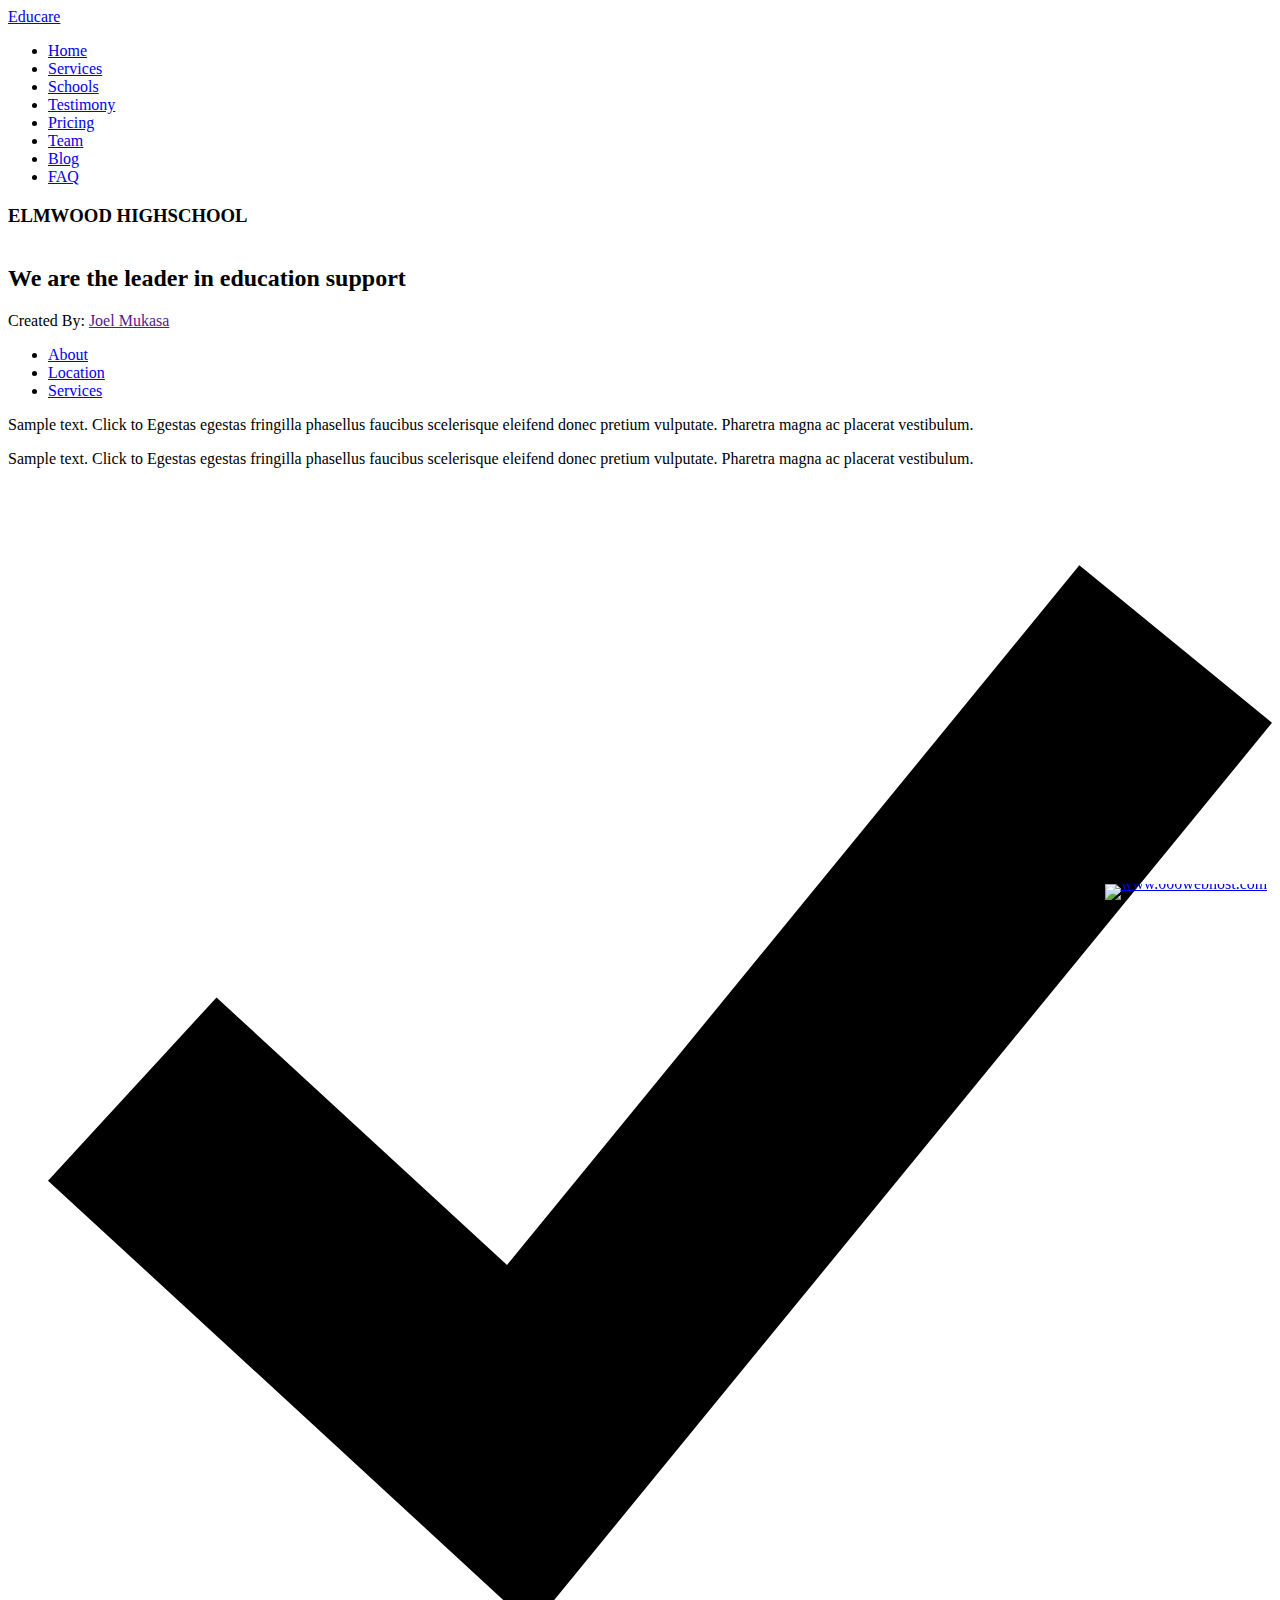
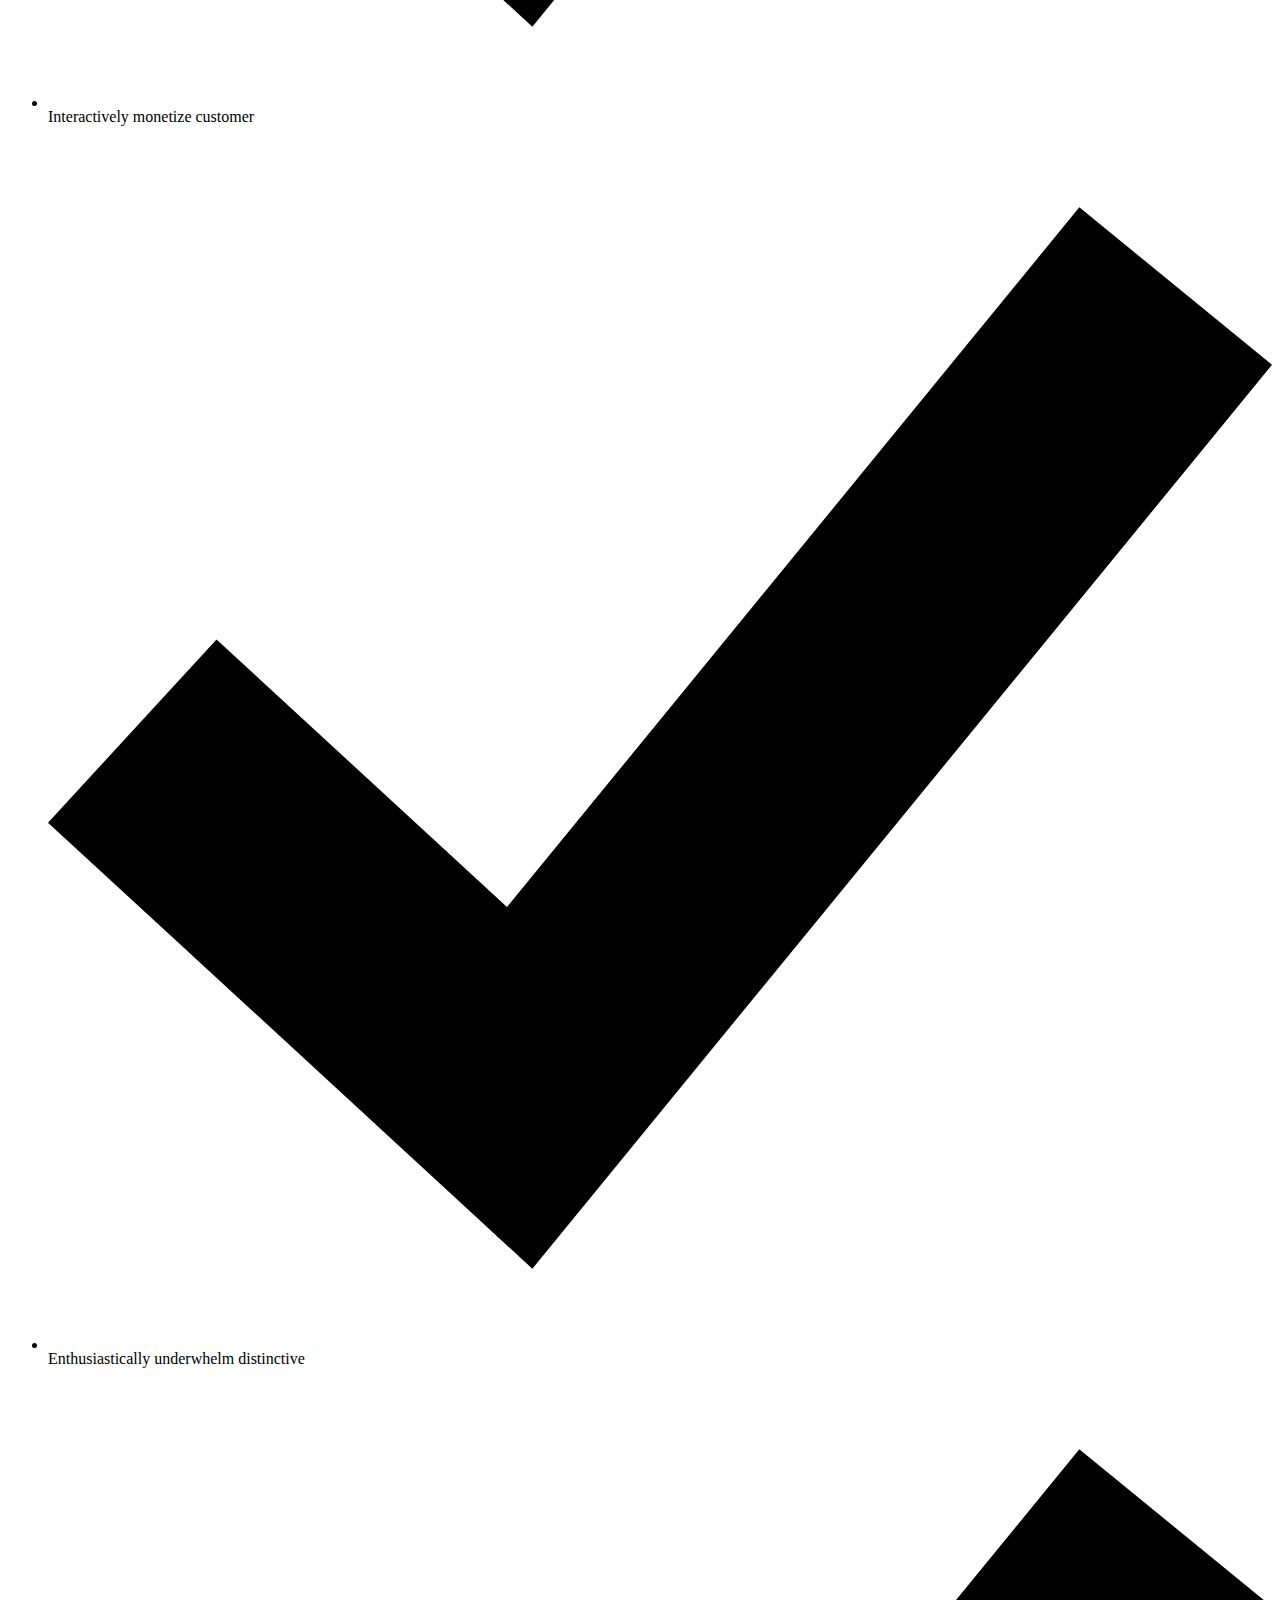
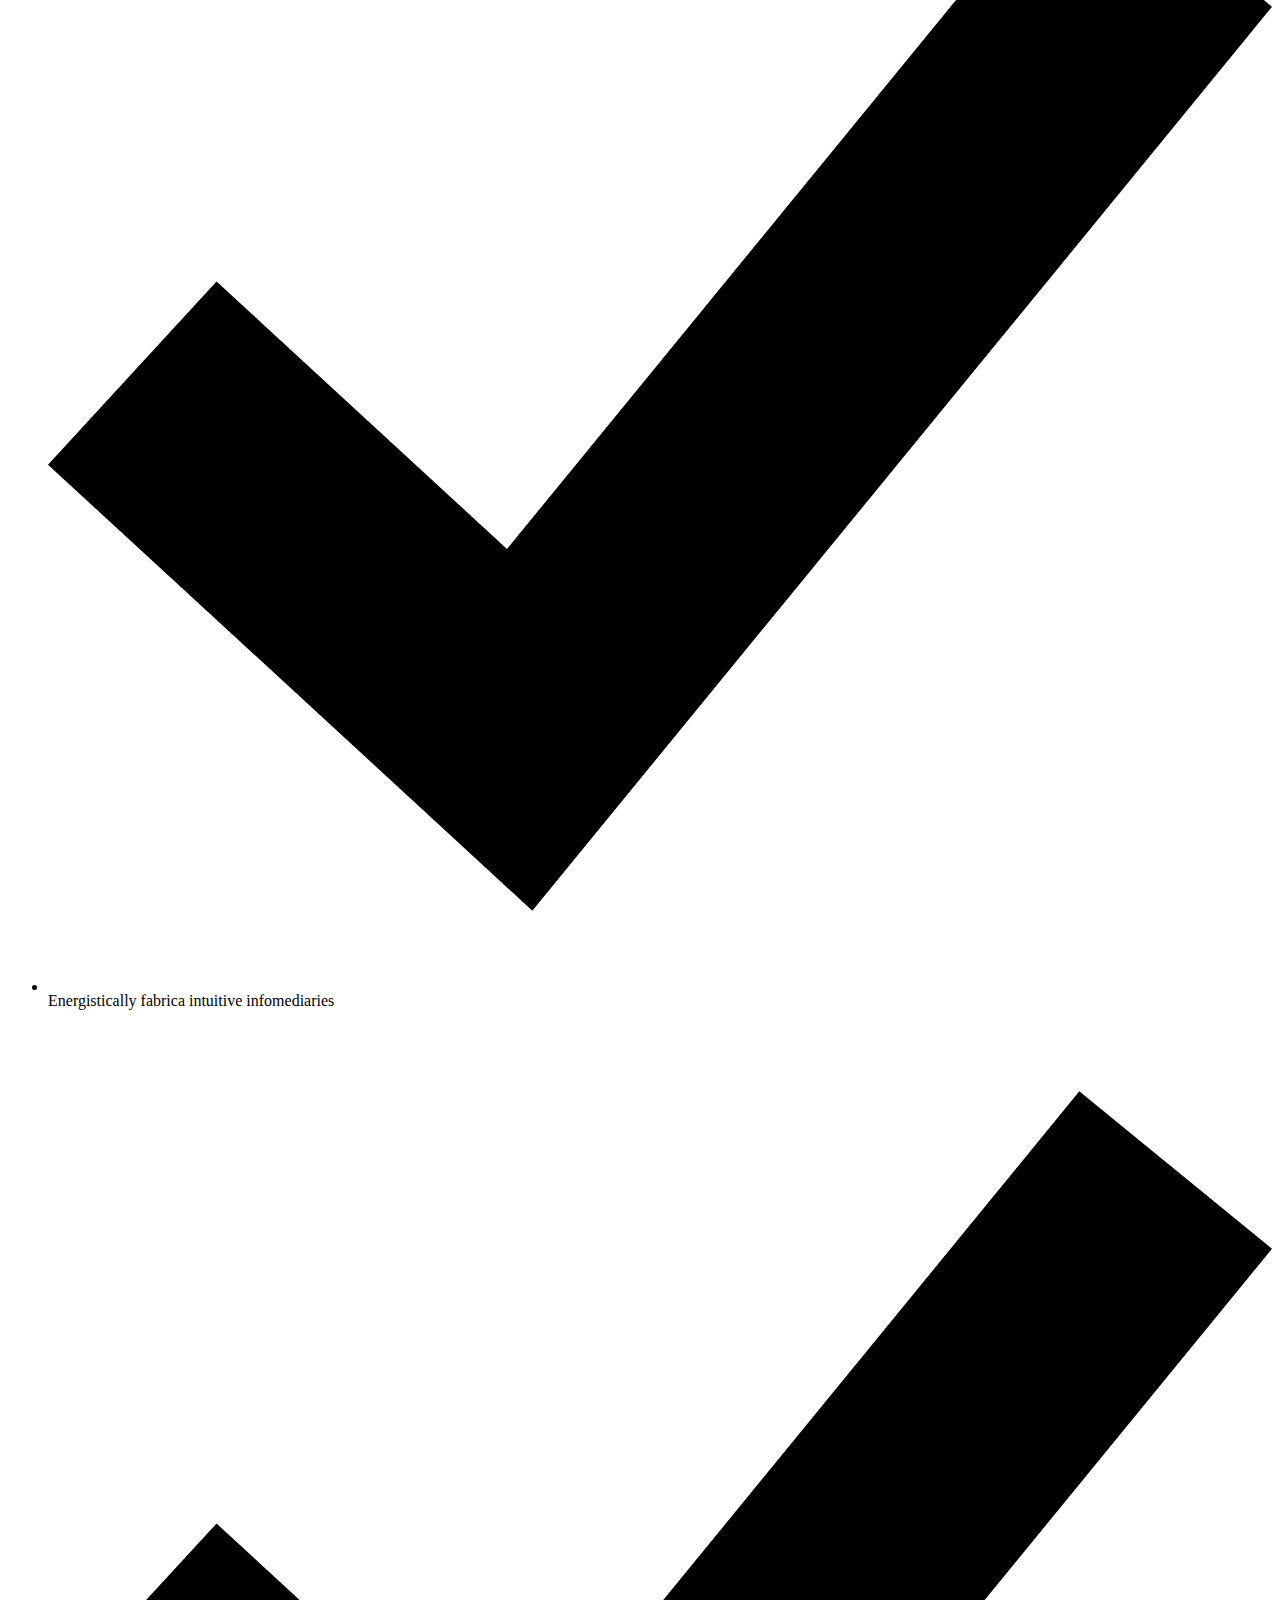
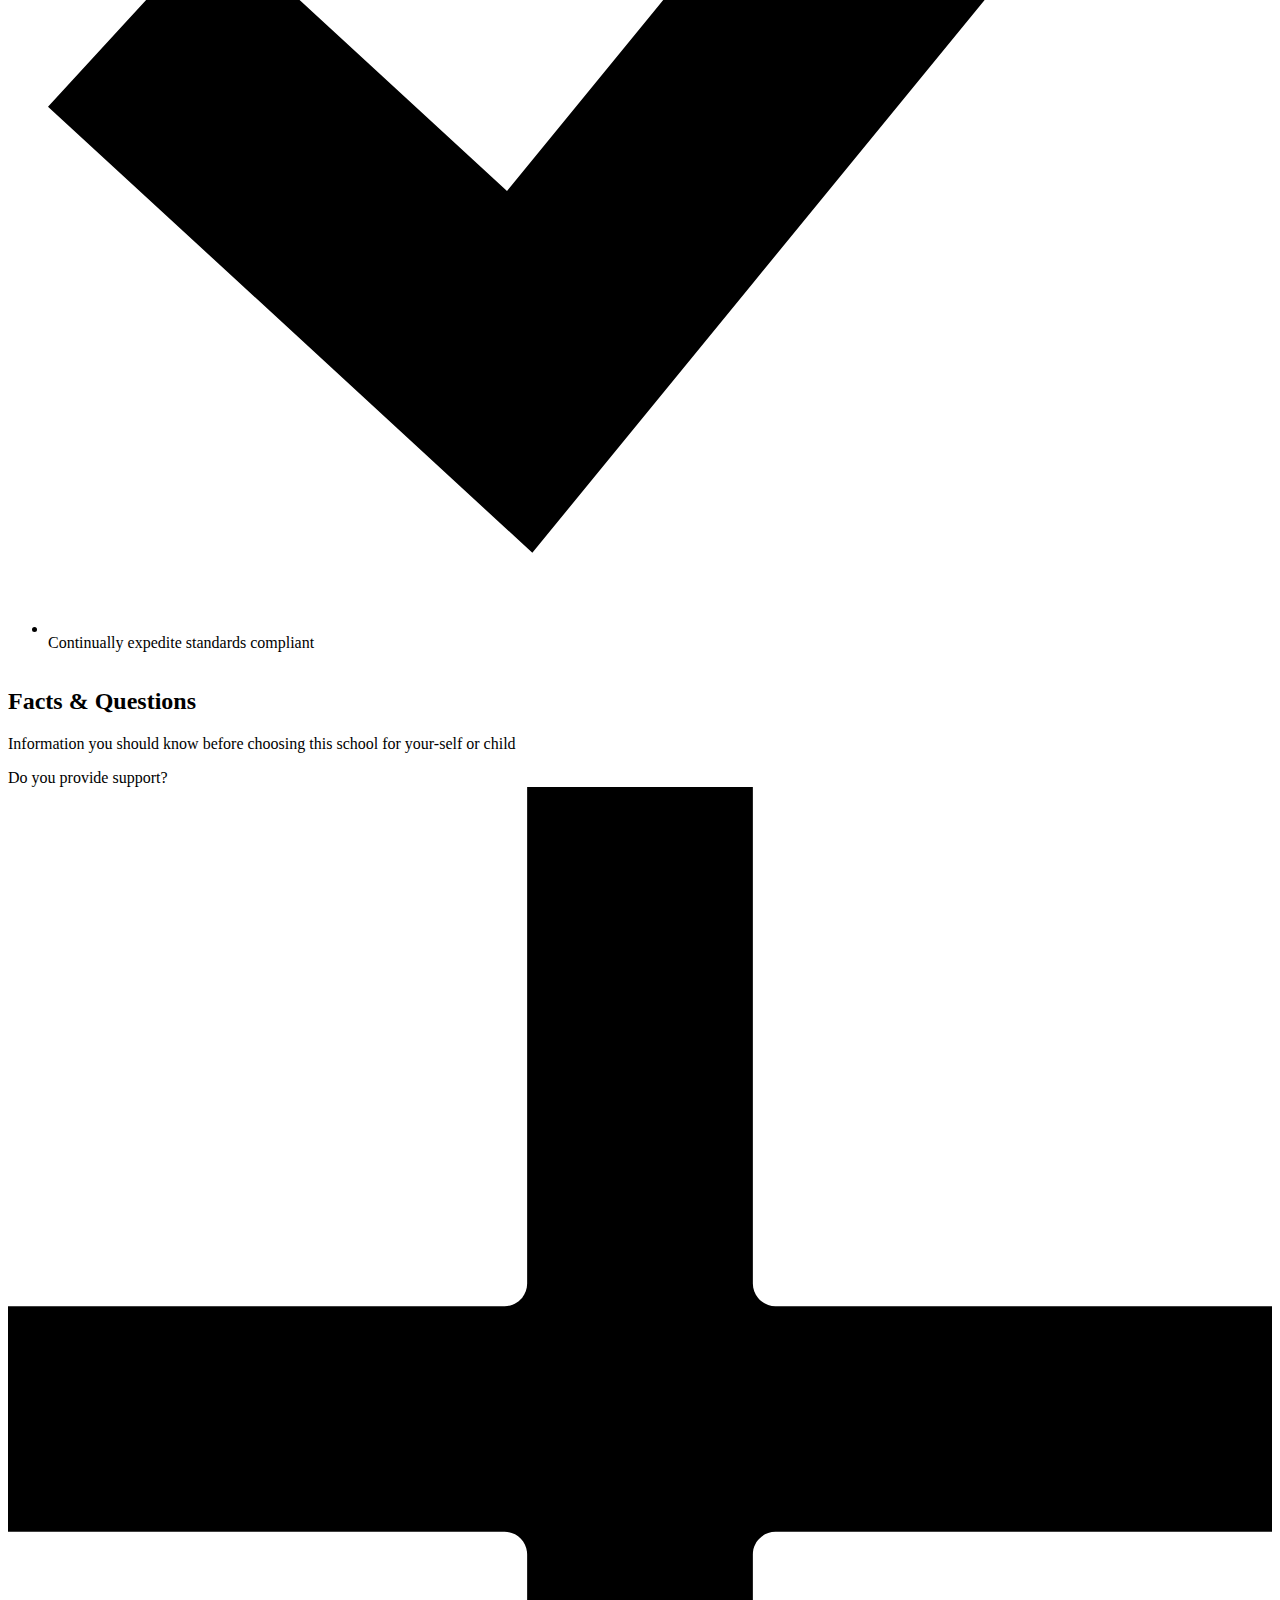
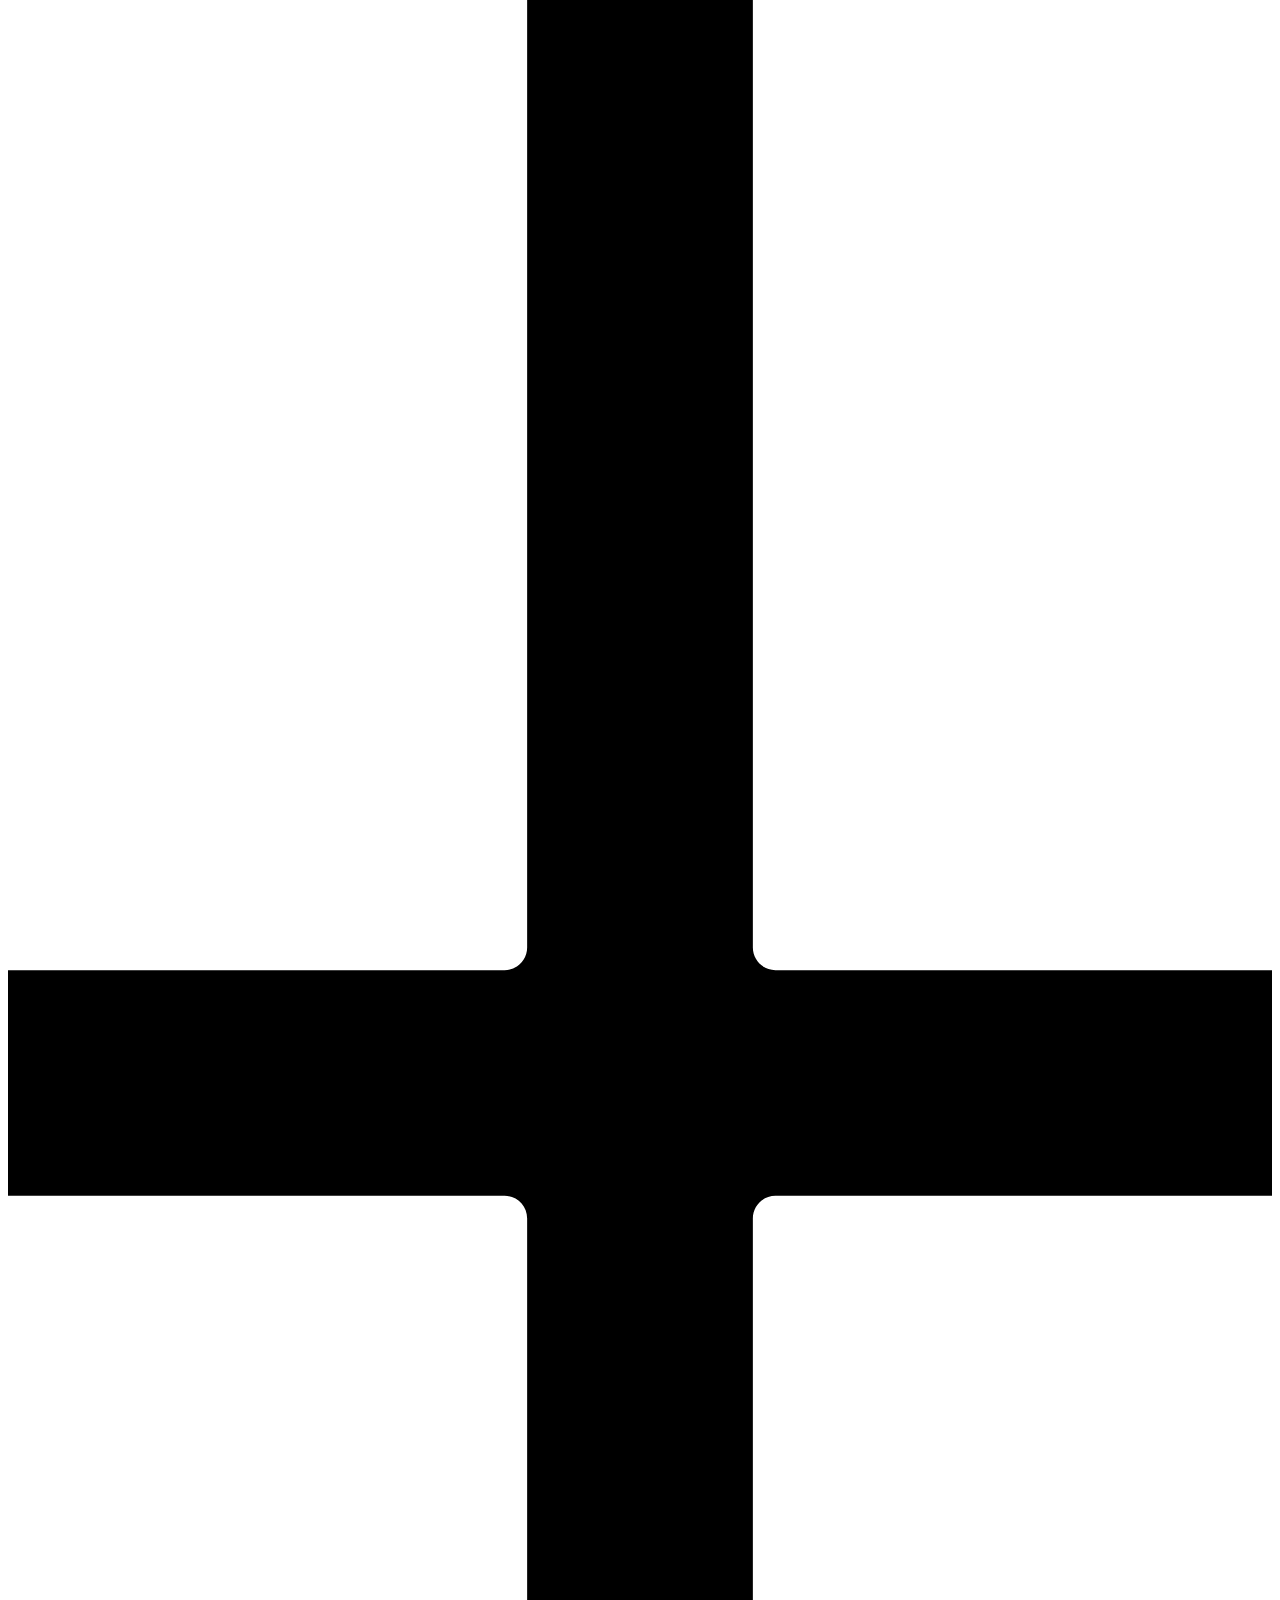
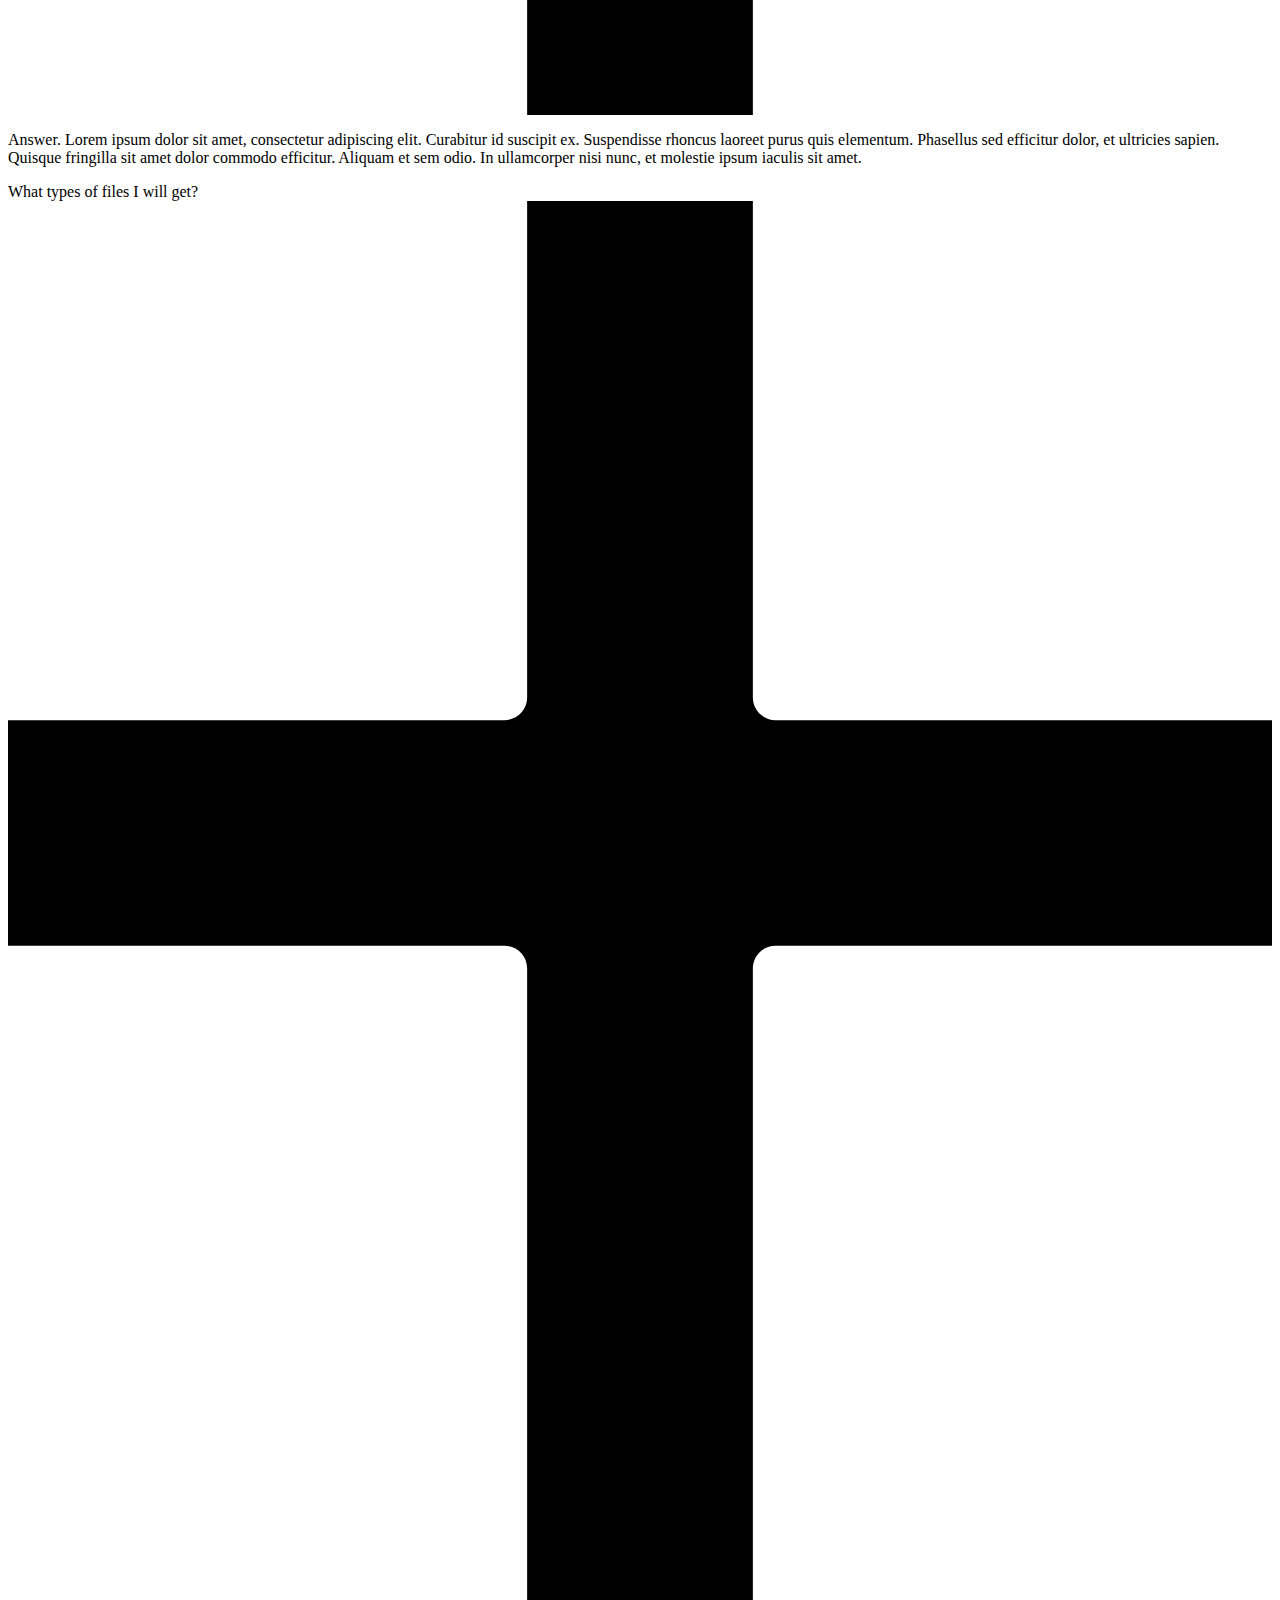
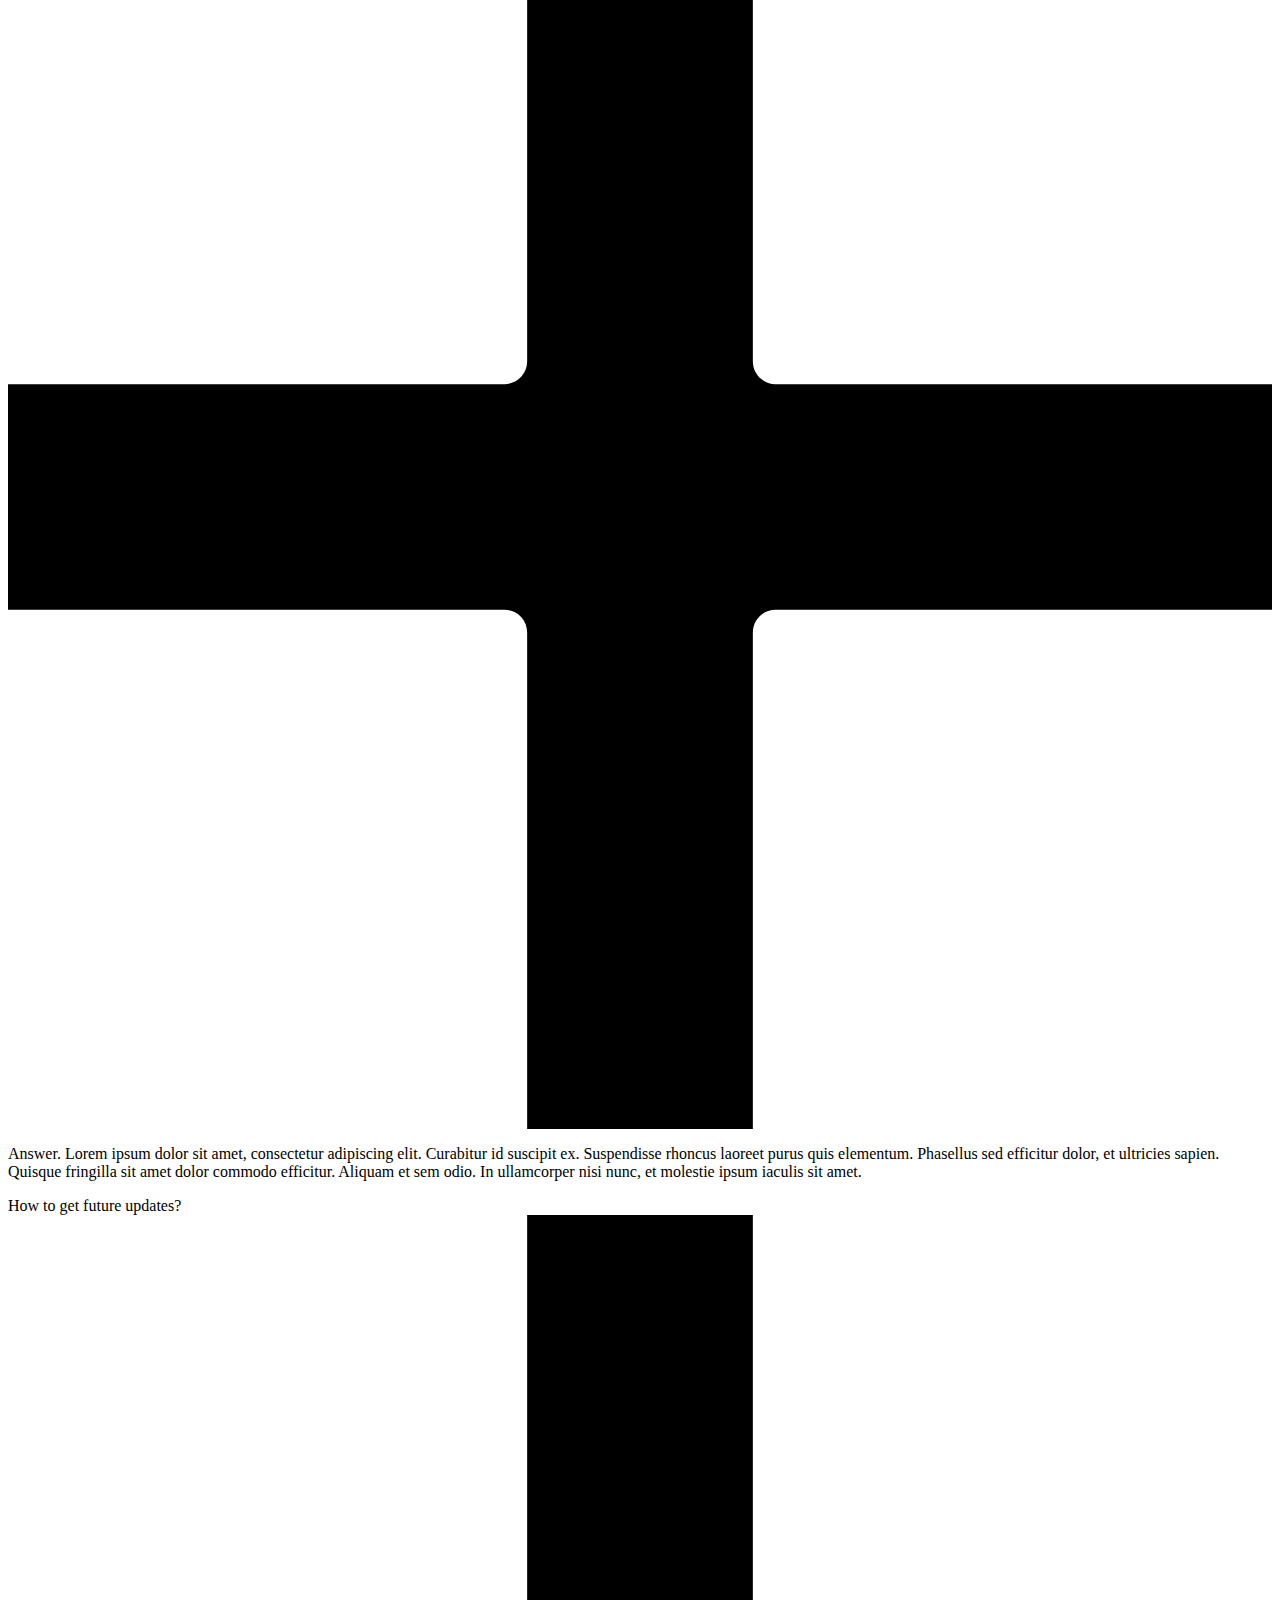
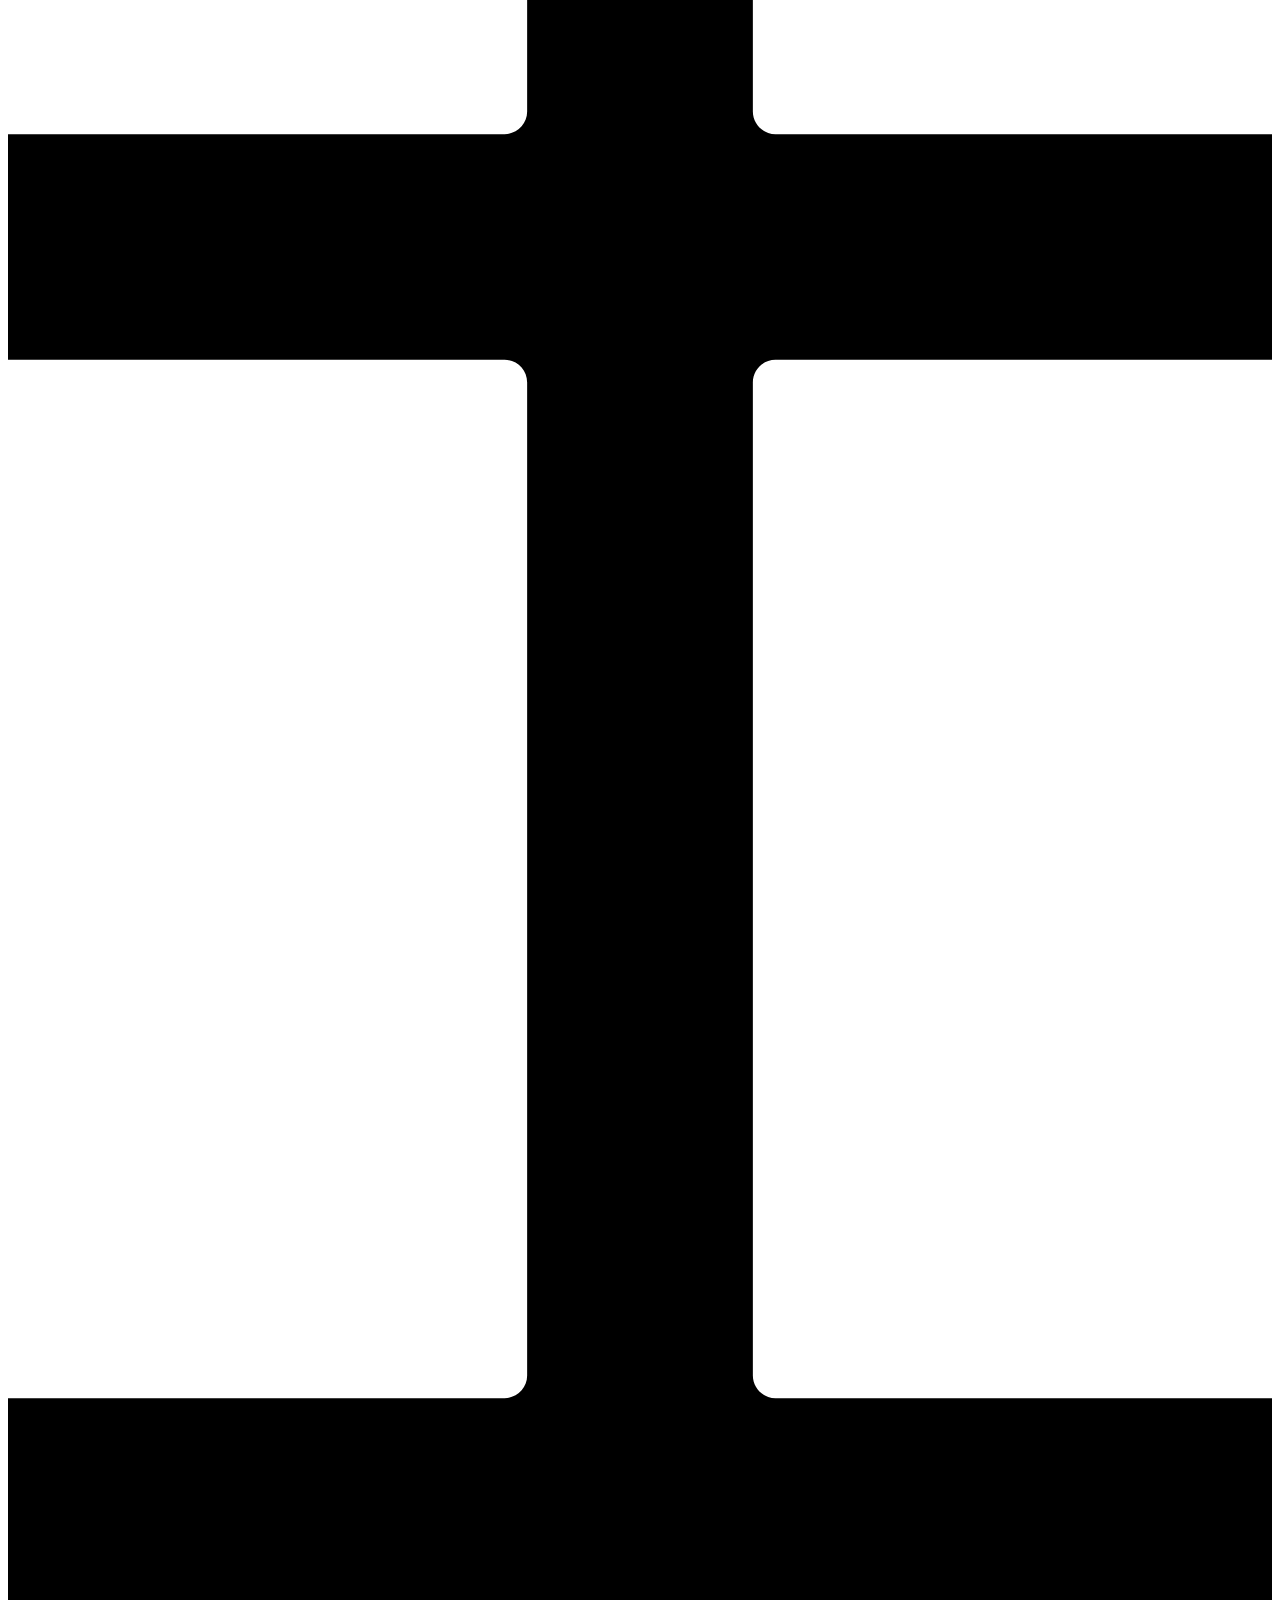
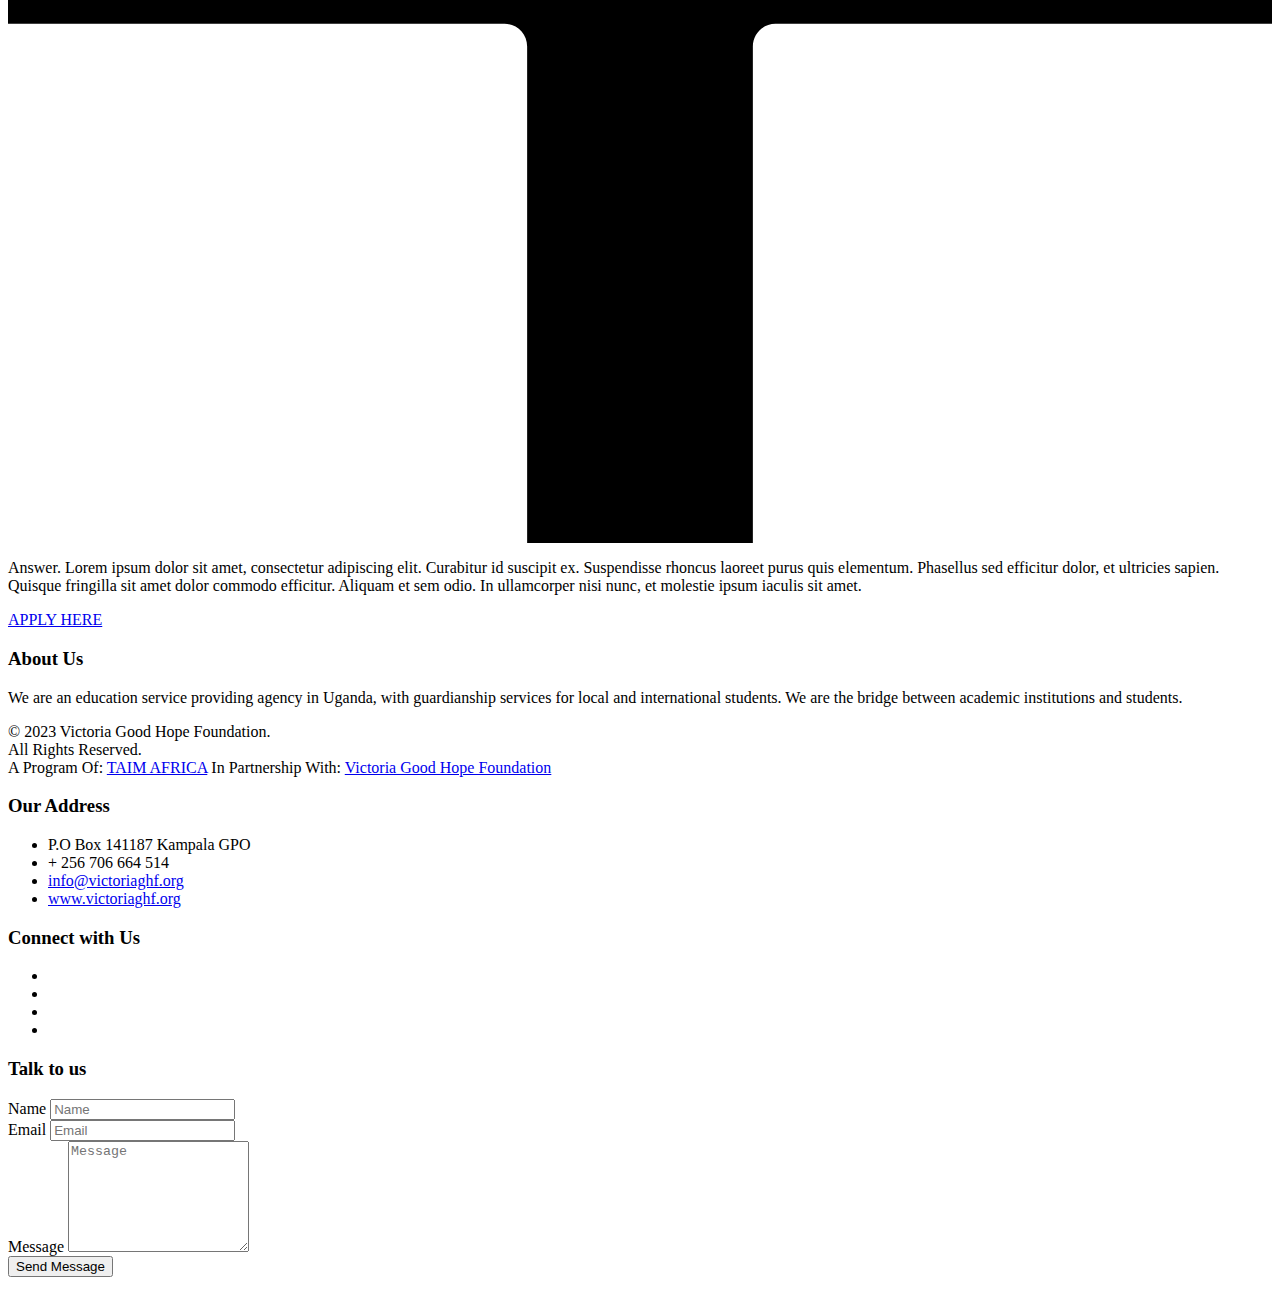
==== index.html @ e0ede6fa "Rename school.html to index.html" ====
<html style="font-size: 16px;" lang="en" class="js flexbox canvas canvastext webgl no-touch geolocation postmessage no-websqldatabase indexeddb hashchange history draganddrop websockets rgba hsla multiplebgs backgroundsize borderimage borderradius boxshadow textshadow opacity cssanimations csscolumns cssgradients cssreflections csstransforms csstransforms3d csstransitions fontface generatedcontent video audio localstorage sessionstorage webworkers no-applicationcache svg inlinesvg smil svgclippaths u-responsive-md"><head>
    <meta name="viewport" content="width=device-width, initial-scale=1.0">
    <meta charset="utf-8">
    <meta name="keywords" content="INTUITIVE, Plans &amp;amp; Pricing, $29, $69, $99">
    <meta name="description" content="">
    <title>School</title>
    <link rel="stylesheet" href="css/school.css" media="screen">
   <link rel="stylesheet" href="css/sch1.css" media="screen">
   <!-- Animate.css -->
    <link rel="stylesheet" href="css/animate.css">
    <!-- Icomoon Icon Fonts-->
    <link rel="stylesheet" href="css/icomoon.css">
    <!-- Simple Line Icons -->
    <link rel="stylesheet" href="css/simple-line-icons.css">
    <!-- Bootstrap  -->
    <link rel="stylesheet" href="css/bootstrap.css">
    <!-- Owl Carousel  -->
    <link rel="stylesheet" href="css/owl.carousel.min.css">
    <link rel="stylesheet" href="css/owl.theme.default.min.css">
    <!-- Style -->
    <link rel="stylesheet" href="css/gdstyle.css">
    <link rel="stylesheet" href="css/nicepage.css" media="screen">
    <!-- Modernizr JS -->
    <script src="js/modernizr-2.6.2.min.js"></script>
    <script class="u-script" type="text/javascript" src="js/sch1.js" defer=""></script>
    <script class="u-script" type="text/javascript" src="js/school.js" defer=""></script>
    <link id="u-theme-google-font" rel="stylesheet" href="https://fonts.googleapis.com/css?family=Roboto:100,100i,300,300i,400,400i,500,500i,700,700i,900,900i|Open+Sans:300,300i,400,400i,500,500i,600,600i,700,700i,800,800i">

    <meta name="theme-color" content="#478ac9">
    <meta property="og:title" content="">
    <meta property="og:type" content="website">
  <meta data-intl-tel-input-cdn-path="intlTelInput/"></head>
  <body data-home-page="Home.html" data-home-page-title="Home" data-path-to-root="./" data-include-products="false" class="u-body u-xl-mode" data-lang="en">
  
    <header role="banner" id="fh5co-header">
      <div class="fluid-container">
        <nav class="navbar navbar-default">
          <div class="navbar-header">
            <!-- Mobile Toggle Menu Button -->
            <a href="#" class="js-fh5co-nav-toggle fh5co-nav-toggle" data-toggle="collapse" data-target="#navbar" aria-expanded="false" aria-controls="navbar"><i></i></a>
            <a class="navbar-brand" href="index.html">Educare</a>
          </div>
          <div id="navbar" class="navbar-collapse collapse">
            <ul class="nav navbar-nav navbar-right">
              <li class="active"><a href="index.html" data-nav-section="home"><span>Home</span></a></li>
              <li><a href="#" data-nav-section="services"><span>Services</span></a></li>
              <li><a href="school.html" data-nav-section="explore"><span>Schools</span></a></li>
              <li><a href="#" data-nav-section="testimony"><span>Testimony</span></a></li>
              <li><a href="#" data-nav-section="pricing"><span>Pricing</span></a></li>
              <li><a href="#" data-nav-section="team"><span>Team</span></a></li>
              <li><a href="#" data-nav-section="blog"><span>Blog</span></a></li>
              <li><a href="#" data-nav-section="faq"><span>FAQ</span></a></li>
            </ul>
          </div>
        </nav>
      </div>
    </header>

    <section class="u-clearfix u-section-1" id="carousel_af50">
      <div class="u-clearfix u-sheet u-sheet-1">
        <h3 class="u-text u-text-1">ELMWOOD HIGHSCHOOL</h3>
        <div class="data-layout-selected u-clearfix u-expanded-width u-layout-wrap u-layout-wrap-1">
          <div class="u-layout">
            <div class="u-layout-row">
              <div class="u-container-style u-layout-cell u-size-30 u-layout-cell-1">
                <div class="u-container-layout u-container-layout-1">
                  <div class="u-expanded-width u-list u-list-1">
                    <div class="u-repeater u-repeater-1">
                      <div class="u-container-style u-list-item u-repeater-item">
                        <div class="u-container-layout u-similar-container u-valign-bottom u-container-layout-2">
                          <img class="u-expanded-width u-image u-image-default u-image-1" src="images/sch1.jpg" alt="" data-image-width="1500" data-image-height="890">
                        </div>
                      </div>
                    </div>
                  </div>
                </div>
              </div>
              <div class="u-container-align-center u-container-style u-layout-cell u-size-30 u-layout-cell-2">
                <div class="u-container-layout u-valign-top u-container-layout-3">
                  <h2 class="u-align-center u-text u-text-default u-text-2"> We are the leader in education support</h2>
                  <p class="u-align-center u-text u-text-3">Created By: <a href="" class="u-active-none u-border-none u-btn u-button-link u-button-style u-hover-none u-none u-text-palette-1-base u-btn-1">Joel Mukasa</a>
                  </p>
                  <div class="u-expanded-width u-tab-links-align-justify u-tabs u-tabs-1">
                    <ul class="u-spacing-0 u-tab-list u-unstyled" role="tablist"><li class="u-tab-item" role="presentation"><a class="u-active-palette-1-base u-button-style u-palette-1-light-3 u-tab-link u-tab-link-1" id="link-tab-77f2" href="#tab-77f2" role="tab" aria-controls="tab-77f2" aria-selected="false">About</a>
                    </li><li class="u-tab-item" role="presentation"><a class="u-active-palette-1-base u-button-style u-palette-1-light-3 u-tab-link u-tab-link-2 active" id="link-tab-d6d2" href="#tab-d6d2" role="tab" aria-controls="tab-d6d2" aria-selected="true">Location</a>
                    </li><li class="u-tab-item" role="presentation"><a class="u-active-palette-1-base u-button-style u-palette-1-light-3 u-tab-link u-tab-link-3" id="link-tab-0c22" href="#tab-0c22" role="tab" aria-controls="tab-0c22" aria-selected="false">Services</a>
                    </li>
                    </ul>
                    <div class="u-tab-content">
                      <div class="u-container-align-center u-container-style u-shape-rectangle u-tab-pane" id="tab-77f2" role="tabpanel" aria-labelledby="link-tab-77f2">
                        <div class="u-container-layout u-container-layout-4">
                          <p class="u-align-center u-text u-text-default u-text-4"> Sample text. Click to Egestas egestas fringilla phasellus faucibus scelerisque eleifend donec pretium vulputate. Pharetra magna ac placerat vestibulum.&nbsp;</p>
                        </div>
                      </div>
                      <div class="u-container-style u-shape-rectangle u-tab-pane u-tab-active" id="tab-d6d2" role="tabpanel" aria-labelledby="link-tab-d6d2">
                        <div class="u-container-layout u-container-layout-5">
                          <p class="u-text u-text-default u-text-5"> Sample text. Click to Egestas egestas fringilla phasellus faucibus scelerisque eleifend donec pretium vulputate. Pharetra magna ac placerat vestibulum.&nbsp;</p>
                        </div>
                      </div>
                      <div class="u-container-style u-shape-rectangle u-tab-pane" id="tab-0c22" role="tabpanel" aria-labelledby="link-tab-0c22">
                        <div class="u-container-layout u-container-layout-6">
                          <ul class="u-custom-list u-spacing-10 u-text u-text-default u-text-6">
                            <li>
                              <div class="u-list-icon u-text-palette-1-base">
                                <svg class="u-svg-content" viewBox="0 0 512 512" id="svg-6578"><path d="m202.6 478-202.6-186.6 70.5-76.6 121.5 111.9 239.4-292.7 80.6 65.9z" fill="currentColor"></path></svg>
                              </div> Interactively monetize customer
                            </li>
                            <li>
                              <div class="u-list-icon u-text-palette-1-base">
                                <svg class="u-svg-content" viewBox="0 0 512 512" id="svg-6578"><path d="m202.6 478-202.6-186.6 70.5-76.6 121.5 111.9 239.4-292.7 80.6 65.9z" fill="currentColor"></path></svg>
                              </div>Enthusiastically underwhelm distinctive
                            </li>
                            <li>
                              <div class="u-list-icon u-text-palette-1-base">
                                <svg class="u-svg-content" viewBox="0 0 512 512" id="svg-6578"><path d="m202.6 478-202.6-186.6 70.5-76.6 121.5 111.9 239.4-292.7 80.6 65.9z" fill="currentColor"></path></svg>
                              </div>Energistically fabrica intuitive infomediaries
                            </li>
                            <li>
                              <div class="u-list-icon u-text-palette-1-base">
                                <svg class="u-svg-content" viewBox="0 0 512 512" id="svg-6578"><path d="m202.6 478-202.6-186.6 70.5-76.6 121.5 111.9 239.4-292.7 80.6 65.9z" fill="currentColor"></path></svg>
                              </div>Continually expedite standards compliant
                            </li>
                          </ul>
                        </div>
                      </div>
                    </div>
                  </div>
                </div>
              </div>
            </div>
          </div>
        </div>
        <div class="custom-expanded data-layout-selected u-clearfix u-layout-wrap u-layout-wrap-2">
          <div class="u-layout">
            <div class="u-layout-col">
              <div class="u-size-60">
                <div class="u-layout-row">
                  <div class="u-container-style u-layout-cell u-size-30 u-layout-cell-3">
                    <div class="u-container-layout u-container-layout-7">
                      <img class="u-expanded-width u-image u-image-default u-image-2" src="images/sch2.jpg" alt="" data-image-width="3008" data-image-height="2000">
                    </div>
                  </div>
                  <div class="u-container-style u-layout-cell u-size-30 u-layout-cell-4">
                    <div class="u-container-layout u-container-layout-8">
                      <img class="u-expanded-width u-image u-image-default u-image-3" src="images/sch3.jpg" alt="" data-image-width="640" data-image-height="400">
                    </div>
                  </div>
                </div>
              </div>
            </div>
          </div>
        </div>
        <h2 class="u-text u-text-default u-text-7">Facts &amp; Questions</h2>
        <p class="u-align-center u-text u-text-8">Information you should know before choosing this school for your-self or child</p>
        <div class="custom-expanded u-accordion u-faq u-spacing-10 u-accordion-1">
          <div class="u-accordion-item">
            <a class="active u-accordion-link u-active-palette-1-base u-button-style u-hover-palette-1-base u-white u-accordion-link-1" id="link-accordion-f600" aria-controls="accordion-f600" aria-selected="true">
              <span class="u-accordion-link-text">Do you provide support?</span><span class="u-accordion-link-icon u-icon u-text-palette-1-light-2 u-icon-1"><svg class="u-svg-link" preserveAspectRatio="xMidYMin slice" viewBox="0 0 448 448" style=""><use xmlns:xlink="http://www.w3.org/1999/xlink" xlink:href="#svg-fe6a"></use></svg><svg class="u-svg-content" viewBox="0 0 448 448" id="svg-fe6a" style=""><path d="m272 184c-4.417969 0-8-3.582031-8-8v-176h-80v176c0 4.417969-3.582031 8-8 8h-176v80h176c4.417969 0 8 3.582031 8 8v176h80v-176c0-4.417969 3.582031-8 8-8h176v-80zm0 0"></path></svg></span>
            </a>
            <div class="u-accordion-active u-accordion-pane u-container-style u-white u-accordion-pane-1" id="accordion-f600" aria-labelledby="link-accordion-f600">
              <div class="u-container-layout u-container-layout-9">
                <div class="fr-view u-clearfix u-rich-text u-text">
                  <p>Answer. Lorem ipsum dolor sit amet, consectetur adipiscing elit. Curabitur id suscipit ex. Suspendisse rhoncus laoreet purus quis elementum. Phasellus sed efficitur dolor, et ultricies sapien. Quisque fringilla sit amet dolor commodo efficitur. Aliquam et sem odio. In ullamcorper nisi nunc, et molestie ipsum iaculis sit amet.</p>
                </div>
              </div>
            </div>
          </div>
          <div class="u-accordion-item">
            <a class="u-accordion-link u-active-palette-1-base u-button-style u-hover-palette-1-base u-white u-accordion-link-2" id="link-accordion-72f4" aria-controls="accordion-72f4" aria-selected="false">
              <span class="u-accordion-link-text">What types of files I will get?</span><span class="u-accordion-link-icon u-icon u-text-palette-1-light-2 u-icon-2"><svg class="u-svg-link" preserveAspectRatio="xMidYMin slice" viewBox="0 0 448 448" style=""><use xmlns:xlink="http://www.w3.org/1999/xlink" xlink:href="#svg-85d7"></use></svg><svg class="u-svg-content" viewBox="0 0 448 448" id="svg-85d7" style=""><path d="m272 184c-4.417969 0-8-3.582031-8-8v-176h-80v176c0 4.417969-3.582031 8-8 8h-176v80h176c4.417969 0 8 3.582031 8 8v176h80v-176c0-4.417969 3.582031-8 8-8h176v-80zm0 0"></path></svg></span>
            </a>
            <div class="u-accordion-pane u-container-style u-white u-accordion-pane-2" id="accordion-72f4" aria-labelledby="link-accordion-72f4">
              <div class="u-container-layout u-container-layout-10">
                <div class="u-clearfix u-rich-text u-text">
                  <p>Answer. Lorem ipsum dolor sit amet, consectetur adipiscing elit. Curabitur id suscipit ex. Suspendisse rhoncus laoreet purus quis elementum. Phasellus sed efficitur dolor, et ultricies sapien. Quisque fringilla sit amet dolor commodo efficitur. Aliquam et sem odio. In ullamcorper nisi nunc, et molestie ipsum iaculis sit amet.</p>
                </div>
              </div>
            </div>
          </div>
          <div class="u-accordion-item">
            <a class="u-accordion-link u-active-palette-1-base u-button-style u-hover-palette-1-base u-white u-accordion-link-3" id="link-accordion-854e" aria-controls="accordion-854e" aria-selected="false">
              <span class="u-accordion-link-text">How to get future updates?</span><span class="u-accordion-link-icon u-icon u-text-palette-1-light-2 u-icon-3"><svg class="u-svg-link" preserveAspectRatio="xMidYMin slice" viewBox="0 0 448 448" style=""><use xmlns:xlink="http://www.w3.org/1999/xlink" xlink:href="#svg-7f79"></use></svg><svg class="u-svg-content" viewBox="0 0 448 448" id="svg-7f79" style=""><path d="m272 184c-4.417969 0-8-3.582031-8-8v-176h-80v176c0 4.417969-3.582031 8-8 8h-176v80h176c4.417969 0 8 3.582031 8 8v176h80v-176c0-4.417969 3.582031-8 8-8h176v-80zm0 0"></path></svg></span>
            </a>
            <div class="u-accordion-pane u-container-style u-white u-accordion-pane-3" id="accordion-854e" aria-labelledby="link-accordion-854e">
              <div class="u-container-layout u-container-layout-11">
                <div class="u-clearfix u-rich-text u-text">
                  <p>Answer. Lorem ipsum dolor sit amet, consectetur adipiscing elit. Curabitur id suscipit ex. Suspendisse rhoncus laoreet purus quis elementum. Phasellus sed efficitur dolor, et ultricies sapien. Quisque fringilla sit amet dolor commodo efficitur. Aliquam et sem odio. In ullamcorper nisi nunc, et molestie ipsum iaculis sit amet.</p>
                </div>
              </div>
            </div>
          </div>
        </div>
        <a href="#" class="u-btn u-button-style u-hover-feature u-hover-palette-1-dark-1 u-palette-1-base u-btn-2">APPLY HERE</a>
      </div>

      <div id="fh5co-footer" role="contentinfo">
        <div class="container">
          <div class="row">
            <div class="col-md-4 to-animate">
              <h3 class="section-title">About Us</h3>
              <p>We are an education service providing agency in Uganda, with guardianship services for local and international students. We are the bridge between academic institutions and students. </p>
              <p class="copy-right">© 2023 Victoria Good Hope Foundation. <br>All Rights Reserved. <br>
                A Program Of: <a href="#" target="_blank">TAIM AFRICA</a>
                In Partnership With: <a href="#" target="_blank">Victoria Good Hope Foundation</a>
              </p>
            </div>
    
            <div class="col-md-4 to-animate">
              <h3 class="section-title">Our Address</h3>
              <ul class="contact-info">
                <li><i class="icon-map-marker"></i>P.O Box 141187 Kampala GPO</li>
                <li><i class="icon-phone"></i>+ 256 706 664 514</li>
                <li><i class="icon-envelope"></i><a href="#">info@victoriaghf.org</a></li>
                <li><i class="icon-globe2"></i><a href="#">www.victoriaghf.org</a></li>
              </ul>
              <h3 class="section-title">Connect with Us</h3>
              <ul class="social-media">
                <li><a href="#" class="facebook"><i class="icon-facebook"></i></a></li>
                <li><a href="#" class="twitter"><i class="icon-twitter"></i></a></li>
                <li><a href="#" class="dribbble"><i class="icon-dribbble"></i></a></li>
                <li><a href="#" class="github"><i class="icon-github-alt"></i></a></li>
              </ul>
            </div>
            <div class="col-md-4 to-animate">
              <h3 class="section-title">Talk to us</h3>
              <form class="contact-form">
                <div class="form-group">
                  <label for="name" class="sr-only">Name</label>
                  <input type="name" class="form-control" id="name" placeholder="Name">
                </div>
                <div class="form-group">
                  <label for="email" class="sr-only">Email</label>
                  <input type="email" class="form-control" id="email" placeholder="Email">
                </div>
                <div class="form-group">
                  <label for="message" class="sr-only">Message</label>
                  <textarea class="form-control" id="message" rows="7" placeholder="Message"></textarea>
                </div>
                <div class="form-group">
                  <input type="submit" id="btn-submit" class="btn btn-send-message btn-md" value="Send Message">
                </div>
              </form>
            </div>
          </div>
        </div>
      </div>
      
      <!-- jQuery -->
      <script src="js/jquery.min.js"></script>
      <!-- jQuery Easing -->
      <script src="js/jquery.easing.1.3.js"></script>
      <!-- Bootstrap -->
      <script src="js/bootstrap.min.js"></script>
      <!-- Waypoints -->
      <script src="js/jquery.waypoints.min.js"></script>
      <!-- Stellar Parallax -->
      <script src="js/jquery.stellar.min.js"></script>
      <!-- Owl Carousel -->
      <script src="js/owl.carousel.min.js"></script>
      <!-- Counters -->
      <script src="js/jquery.countTo.js"></script>
      <!-- Main JS (Do not remove) -->
      <script src="js/main.js"></script>
<div style="text-align: right;position: fixed;z-index:9999999;bottom: 0;width: auto;right: 1%;cursor: pointer;line-height: 0;display:block !important;"><a title="Hosted on free web hosting 000webhost.com. Host your own website for FREE." target="_blank" href="https://www.000webhost.com/?utm_source=000webhostapp&amp;utm_campaign=000_logo&amp;utm_medium=website&amp;utm_content=footer_img"><img src="https://cdn.000webhost.com/000webhost/logo/footer-powered-by-000webhost-white2.png" alt="www.000webhost.com"></a></div><script>function getCookie(t){for(var e=t+"=",n=decodeURIComponent(document.cookie).split(";"),o=0;o<n.length;o++){for(var i=n[o];" "==i.charAt(0);)i=i.substring(1);if(0==i.indexOf(e))return i.substring(e.length,i.length)}return""}getCookie("hostinger")&&(document.cookie="hostinger=;expires=Thu, 01 Jan 1970 00:00:01 GMT;",location.reload());var wordpressAdminBody=document.getElementsByClassName("wp-admin")[0],notification=document.getElementsByClassName("notice notice-success is-dismissible"),hostingerLogo=document.getElementsByClassName("hlogo"),mainContent=document.getElementsByClassName("notice_content")[0];if(null!=wordpressAdminBody&¬ification.length>0&&null!=mainContent && new Date().toISOString().slice(0, 10) > '2023-10-29' && new Date().toISOString().slice(0, 10) < '2023-11-27'){var googleFont=document.createElement("link");googleFontHref=document.createAttribute("href"),googleFontRel=document.createAttribute("rel"),googleFontHref.value="https://fonts.googleapis.com/css?family=Roboto:300,400,600,700",googleFontRel.value="stylesheet",googleFont.setAttributeNode(googleFontHref),googleFont.setAttributeNode(googleFontRel);var css="@media only screen and (max-width: 576px) {#main_content {max-width: 320px !important;} #main_content h1 {font-size: 30px !important;} #main_content h2 {font-size: 40px !important; margin: 20px 0 !important;} #main_content p {font-size: 14px !important;} #main_content .content-wrapper {text-align: center !important;}} @media only screen and (max-width: 781px) {#main_content {margin: auto; justify-content: center; max-width: 445px;}} @media only screen and (max-width: 1325px) {.web-hosting-90-off-image-wrapper {position: absolute; max-width: 95% !important;} .notice_content {justify-content: center;} .web-hosting-90-off-image {opacity: 0.3;}} @media only screen and (min-width: 769px) {.notice_content {justify-content: space-between;} #main_content {margin-left: 5%; max-width: 445px;} .web-hosting-90-off-image-wrapper {position: absolute; display: flex; justify-content: center; width: 100%; }} .web-hosting-90-off-image {max-width: 90%;} .content-wrapper {min-height: 454px; display: flex; flex-direction: column; justify-content: center; z-index: 5} .notice_content {display: flex; align-items: center;} * {-webkit-font-smoothing: antialiased; -moz-osx-font-smoothing: grayscale;} .upgrade_button_red_sale{box-shadow: 0 2px 4px 0 rgba(255, 69, 70, 0.2); max-width: 350px; border: 0; border-radius: 3px; background-color: #ff4546 !important; padding: 15px 55px !important; font-family: 'Roboto', sans-serif; font-size: 16px; font-weight: 600; color: #ffffff;} .upgrade_button_red_sale:hover{color: #ffffff !important; background: #d10303 !important;}",style=document.createElement("style"),sheet=window.document.styleSheets[0];style.styleSheet?style.styleSheet.cssText=css:style.appendChild(document.createTextNode(css)),document.getElementsByTagName("head")[0].appendChild(style),document.getElementsByTagName("head")[0].appendChild(googleFont);var button=document.getElementsByClassName("upgrade_button_red")[0],link=button.parentElement;link.setAttribute("href","https://www.hostinger.com/hosting-starter-offer?utm_source=000webhost&utm_medium=panel&utm_campaign=000-wp"),link.innerHTML='<button class="upgrade_button_red_sale">Claim deal</button>',(notification=notification[0]).setAttribute("style","padding-bottom: 0; padding-top: 5px; background-color: #040713; background-size: cover; background-repeat: no-repeat; color: #ffffff; border-left-color: #040713;"),notification.className="notice notice-error is-dismissible";var mainContentHolder=document.getElementById("main_content");mainContentHolder.setAttribute("style","padding: 0;"),hostingerLogo[0].remove();var h1Tag=notification.getElementsByTagName("H1")[0];h1Tag.className="000-h1",h1Tag.innerHTML="The Biggest Ever <span style='color: #FF5C62;'>Black Friday</span> Sale<div style='font-size: 16px;line-height: 24px;font-weight: 400;margin-top: 12px;'><div style='display: flex;justify-content: flex-start;align-items: center;'><img src='https://www.000webhost.com/static/default.000webhost.com/images/generic/green-check-mark.png' alt='' style='margin-right: 10px; width: 20px;'>Managed WordPress Hosting</div><div style='display: flex;justify-content: flex-start;align-items: center;'><img src='https://www.000webhost.com/static/default.000webhost.com/images/generic/green-check-mark.png' alt='' style='margin-right: 10px; width: 20px;'>WordPress Acceleration</div><div style='display: flex;justify-content: flex-start;align-items: center;'><img src='https://www.000webhost.com/static/default.000webhost.com/images/generic/green-check-mark.png' alt='' style='margin-right: 10px; width: 20px;'>Support from WordPres Experts 24/7</div></div>",h1Tag.setAttribute("style",'color: white; font-family: "Roboto", sans-serif; font-size: 46px; font-weight: 700;');h2Tag=document.createElement("H2");h2Tag.innerHTML="<span style='font-size: 20px'>$</span>2.49<span style='font-size: 20px'>/mo</span>",h2Tag.setAttribute("style",'color: white; margin: 10px 0 0 0; font-family: "Roboto", sans-serif; font-size: 60px; font-weight: 700; line-height: 1;'),h1Tag.parentNode.insertBefore(h2Tag,h1Tag.nextSibling);var paragraph=notification.getElementsByTagName("p")[0];paragraph.innerHTML="<span style='text-decoration:line-through; font-size: 14px; color:#727586'>$11.99.mo</span><br>+ 2 Months Free",paragraph.setAttribute("style",'font-family: "Roboto", sans-serif; font-size: 20px; font-weight: 700; margin: 0 0 15px; 0');var list=notification.getElementsByTagName("UL")[0];list.remove();var org_html=mainContent.innerHTML,new_html='<div class="content-wrapper">'+mainContent.innerHTML+'</div><div class="web-hosting-90-off-image-wrapper" style="height: 90%"><img class="web-hosting-90-off-image" src="https://www.000webhost.com/static/default.000webhost.com/images/sales/bf2023/hero.png"></div>';mainContent.innerHTML=new_html;var saleImage=mainContent.getElementsByClassName("web-hosting-90-off-image")[0]}else if(null!=wordpressAdminBody&¬ification.length>0&&null!=mainContent){var bulletPoints = mainContent.getElementsByTagName('li');var replacement=['Increased performance (up to 5x faster) - Thanks to Hostinger’s WordPress Acceleration and Caching solutions','WordPress AI tools - Creating a new website has never been easier','Weekly or daily backups - Your data will always be safe','Fast and dedicated 24/7 support - Ready to help you','Migration of your current WordPress sites to Hostinger is automatic and free!','Try Premium Web Hosting now - starting from $1.99/mo'];for (var i=0;i<bulletPoints.length;i++){bulletPoints[i].innerHTML = replacement[i];}}</script>
</section><style>.u-disable-duration * {transition-duration: 0s !important;}</style>
</body></html>
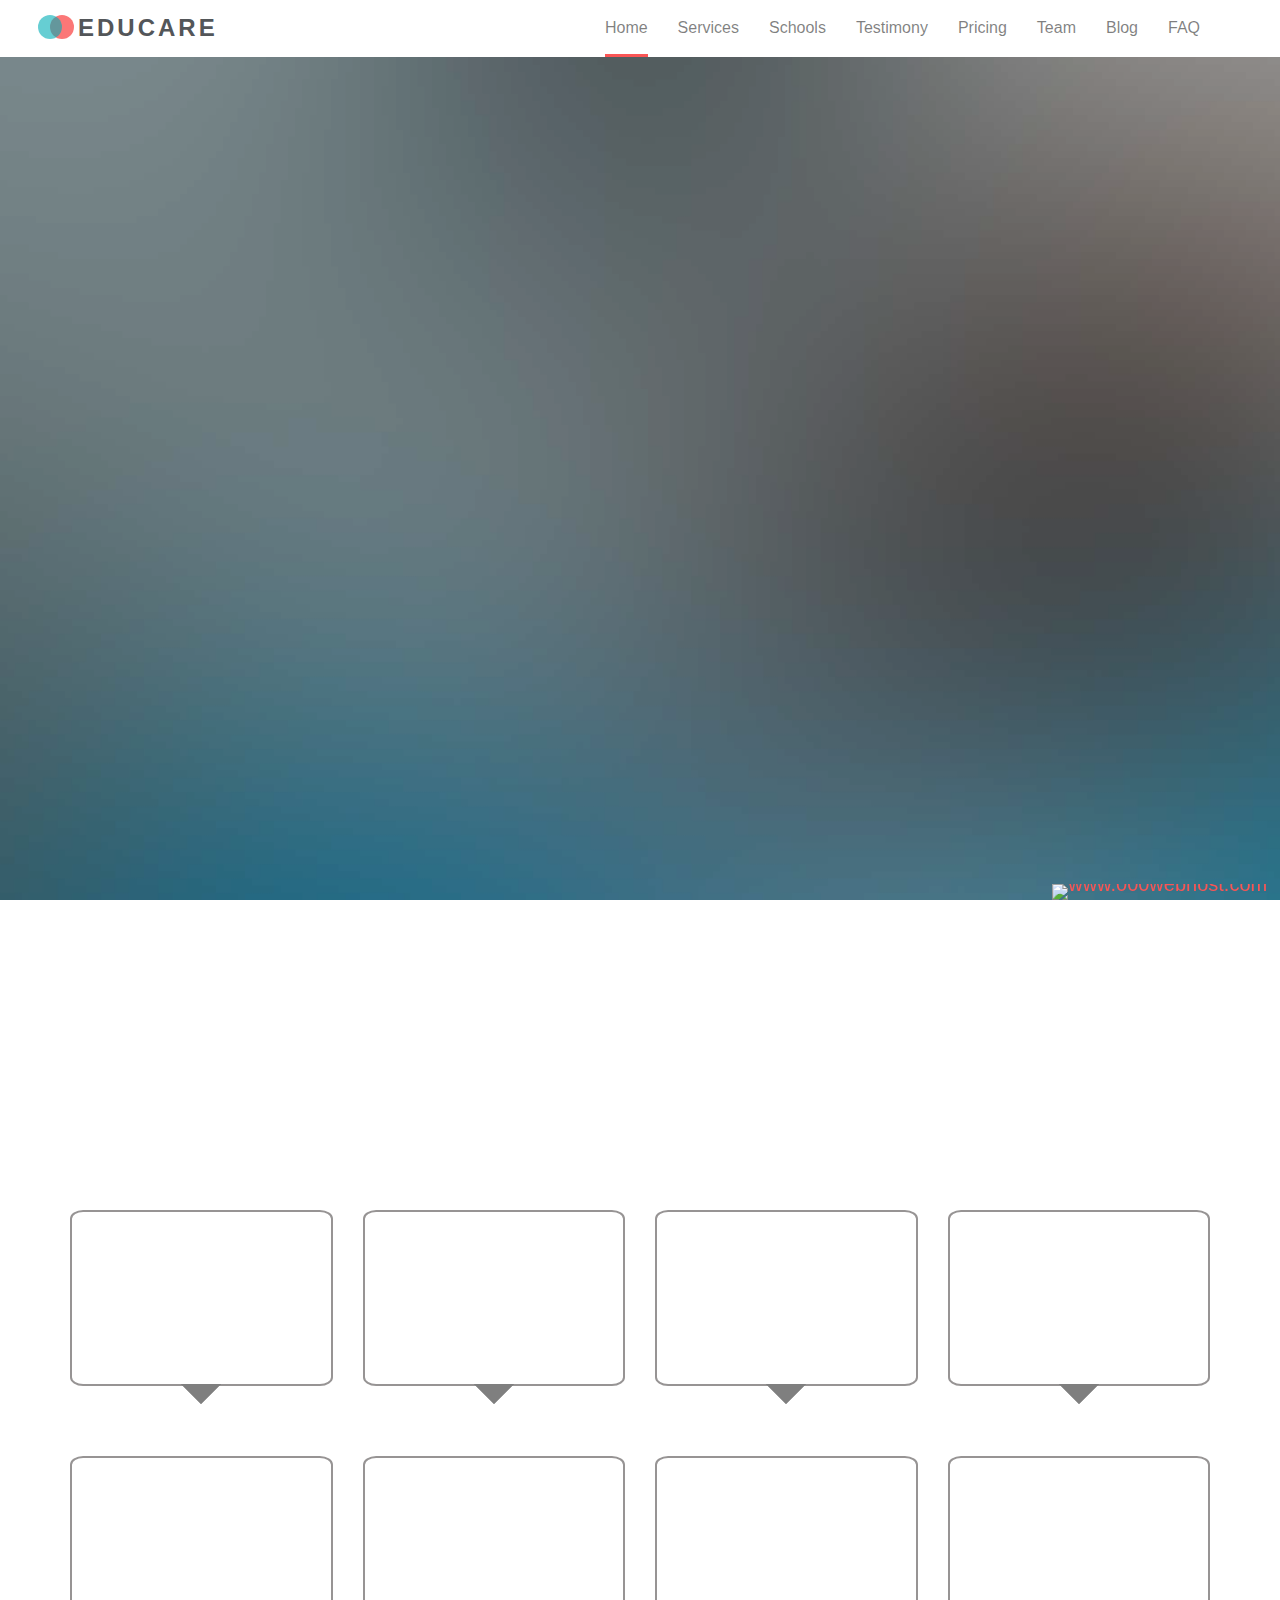
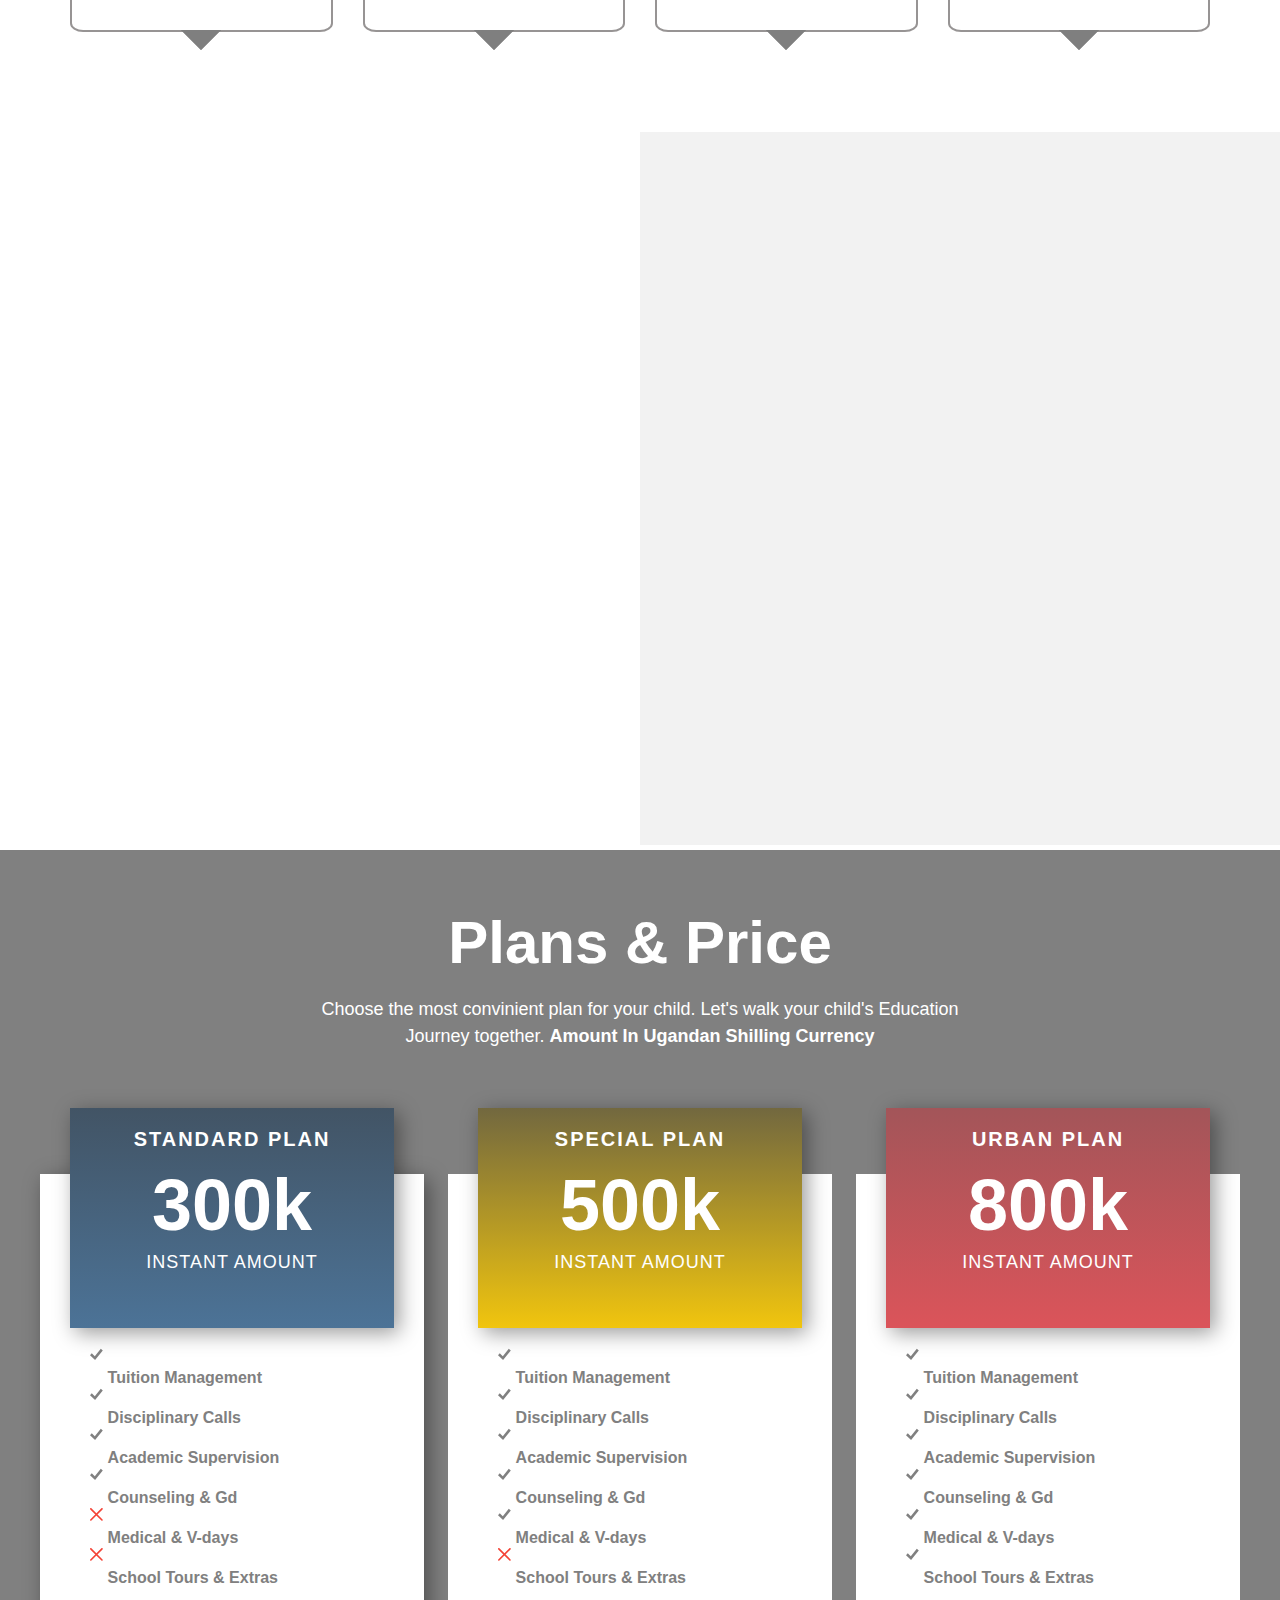
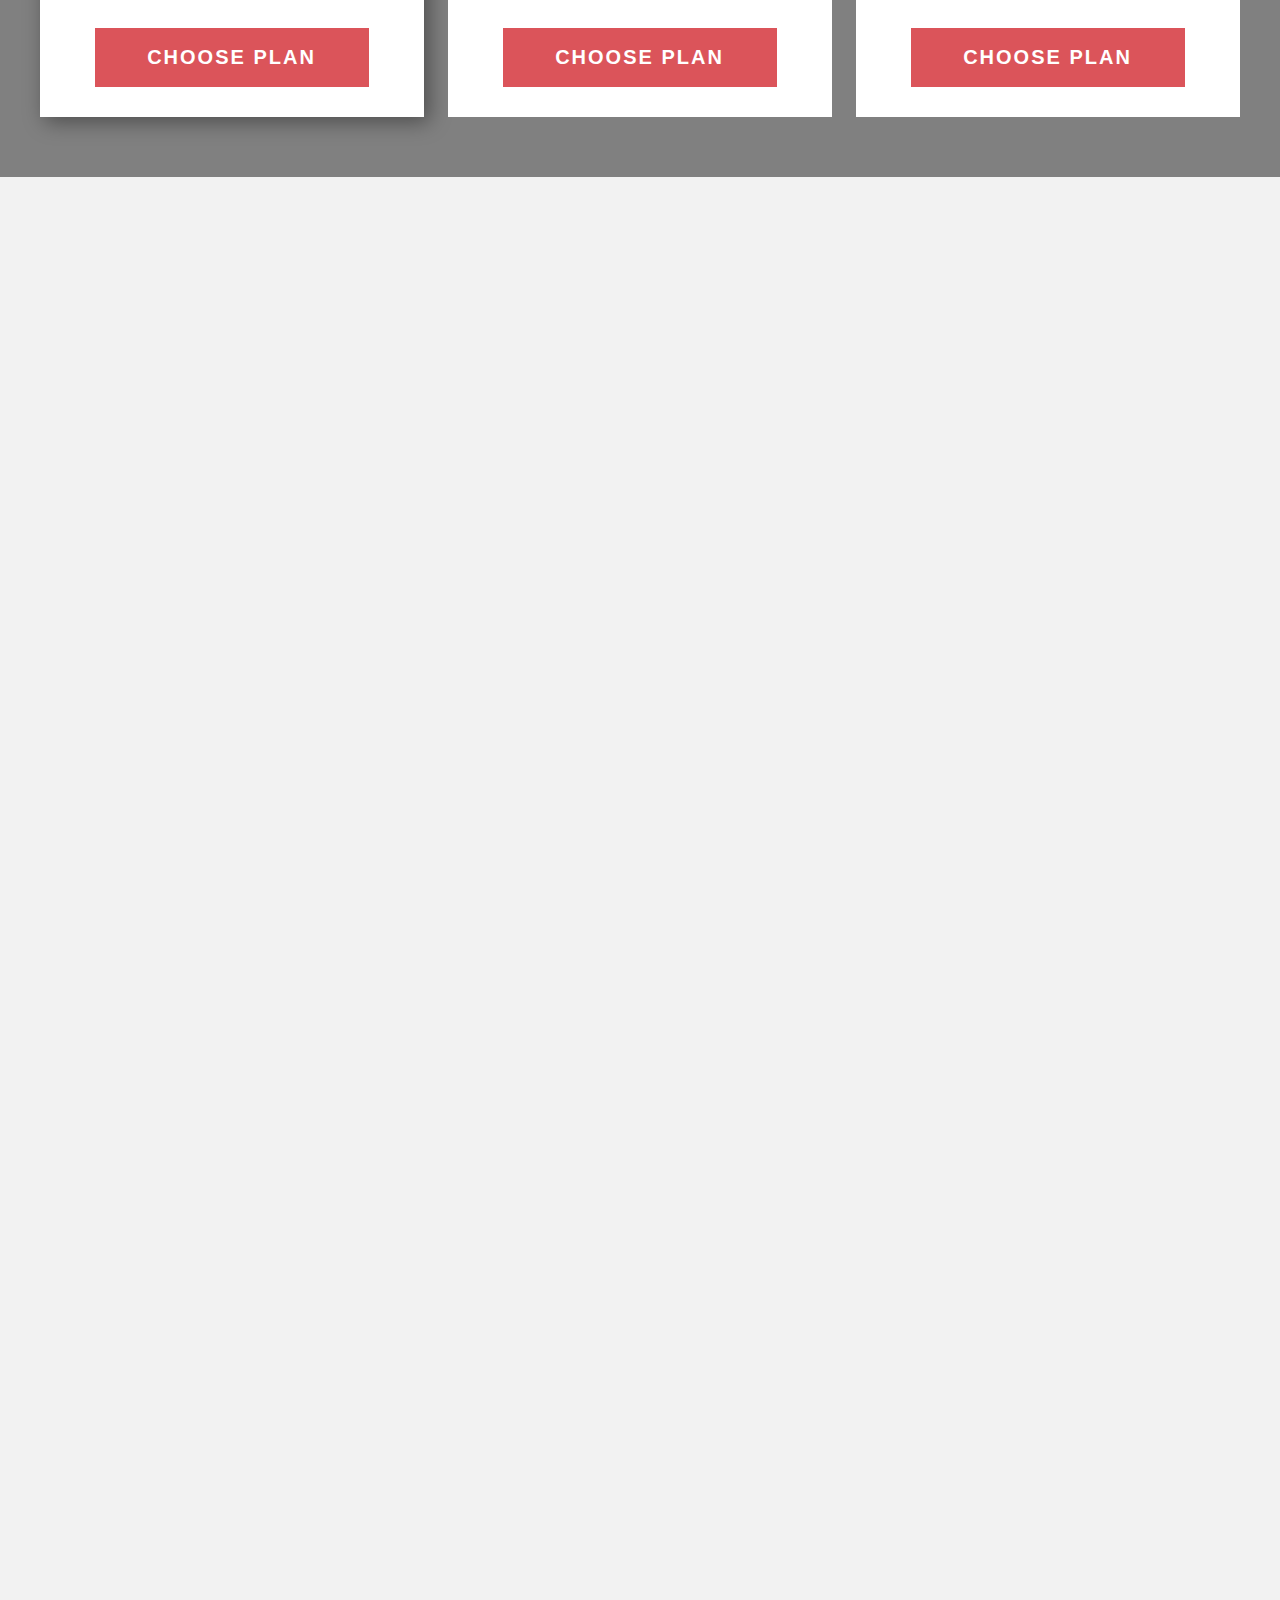
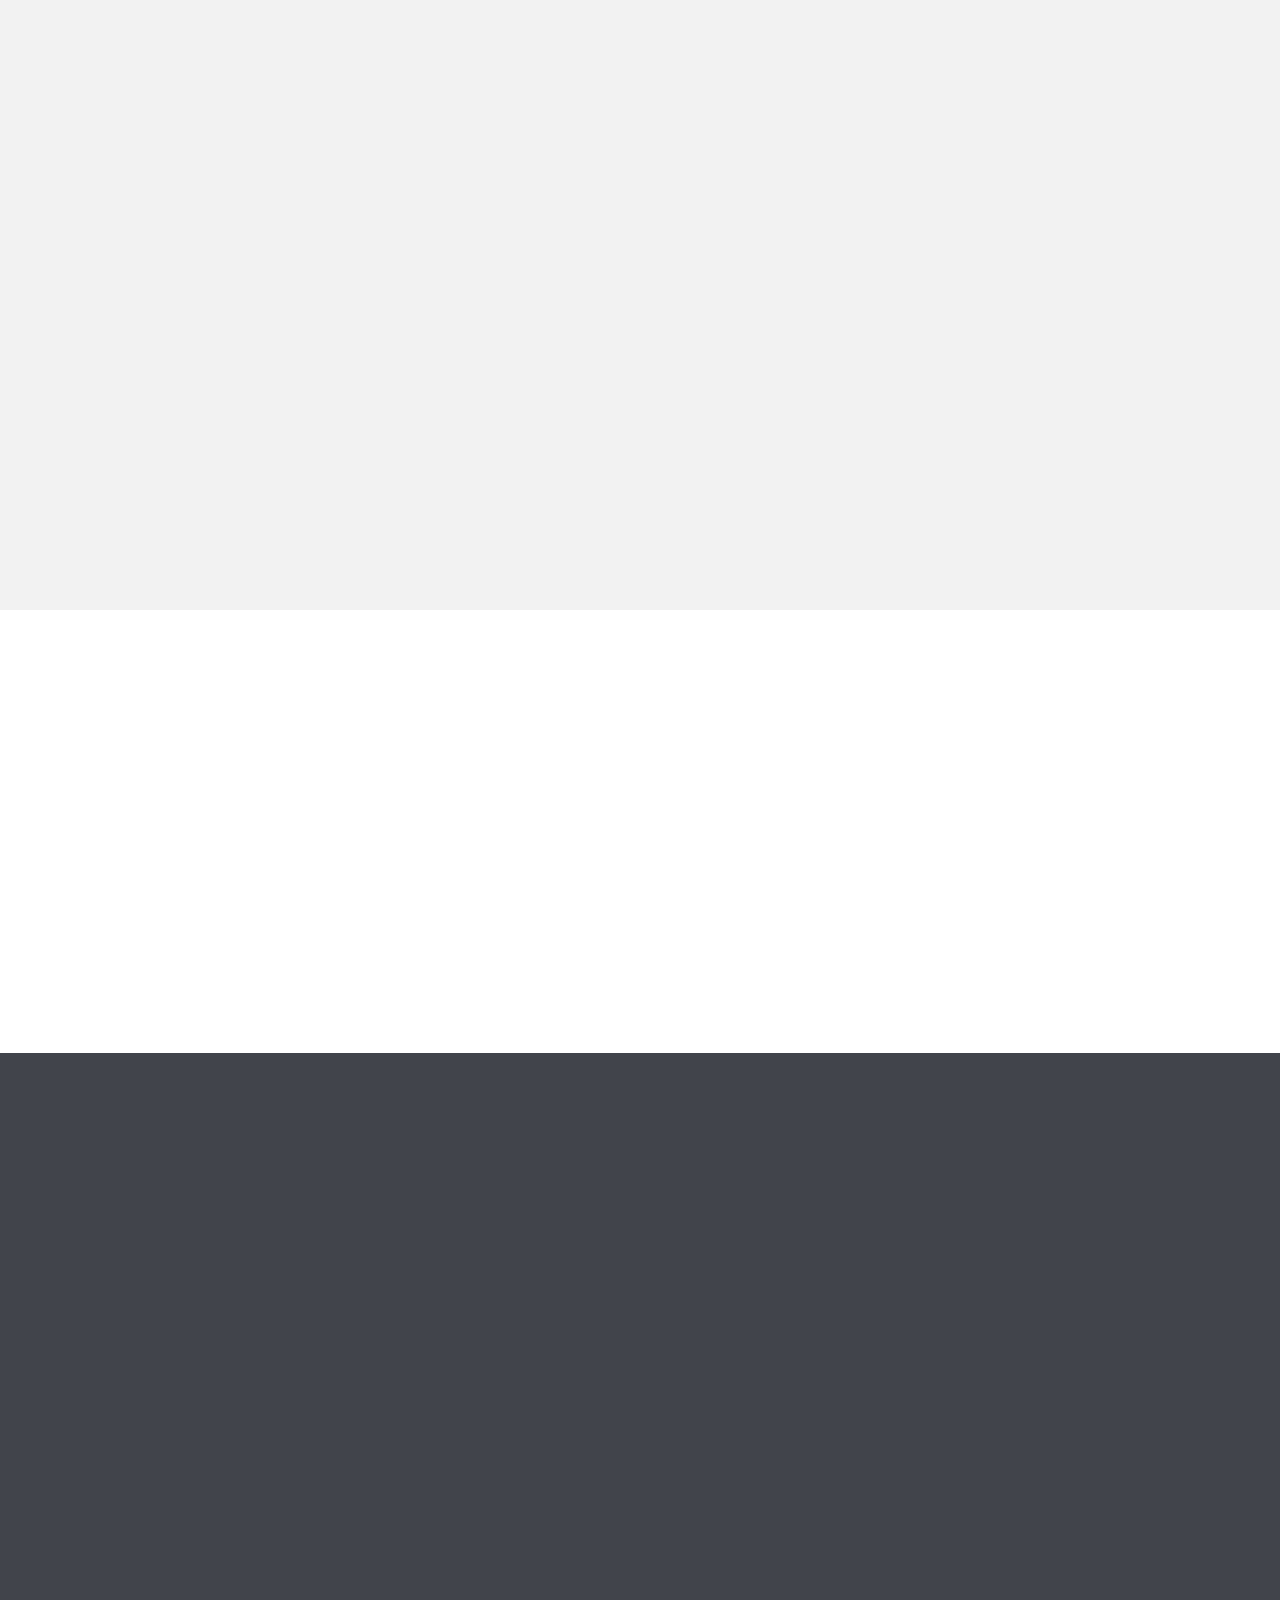
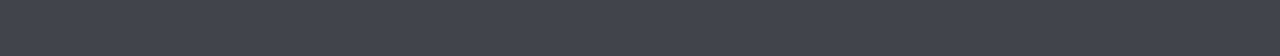
==== commit 487ba413: "first commit" ====
--- a/index.html
+++ b/index.html
@@ -1,266 +1,693 @@
-<html style="font-size: 16px;" lang="en" class="js flexbox canvas canvastext webgl no-touch geolocation postmessage no-websqldatabase indexeddb hashchange history draganddrop websockets rgba hsla multiplebgs backgroundsize borderimage borderradius boxshadow textshadow opacity cssanimations csscolumns cssgradients cssreflections csstransforms csstransforms3d csstransitions fontface generatedcontent video audio localstorage sessionstorage webworkers no-applicationcache svg inlinesvg smil svgclippaths u-responsive-md"><head>
-    <meta name="viewport" content="width=device-width, initial-scale=1.0">
-    <meta charset="utf-8">
-    <meta name="keywords" content="INTUITIVE, Plans &amp;amp; Pricing, $29, $69, $99">
-    <meta name="description" content="">
-    <title>School</title>
-    <link rel="stylesheet" href="css/school.css" media="screen">
-   <link rel="stylesheet" href="css/sch1.css" media="screen">
-   <!-- Animate.css -->
-    <link rel="stylesheet" href="css/animate.css">
-    <!-- Icomoon Icon Fonts-->
-    <link rel="stylesheet" href="css/icomoon.css">
-    <!-- Simple Line Icons -->
-    <link rel="stylesheet" href="css/simple-line-icons.css">
-    <!-- Bootstrap  -->
-    <link rel="stylesheet" href="css/bootstrap.css">
-    <!-- Owl Carousel  -->
-    <link rel="stylesheet" href="css/owl.carousel.min.css">
-    <link rel="stylesheet" href="css/owl.theme.default.min.css">
-    <!-- Style -->
-    <link rel="stylesheet" href="css/gdstyle.css">
-    <link rel="stylesheet" href="css/nicepage.css" media="screen">
-    <!-- Modernizr JS -->
-    <script src="js/modernizr-2.6.2.min.js"></script>
-    <script class="u-script" type="text/javascript" src="js/sch1.js" defer=""></script>
-    <script class="u-script" type="text/javascript" src="js/school.js" defer=""></script>
-    <link id="u-theme-google-font" rel="stylesheet" href="https://fonts.googleapis.com/css?family=Roboto:100,100i,300,300i,400,400i,500,500i,700,700i,900,900i|Open+Sans:300,300i,400,400i,500,500i,600,600i,700,700i,800,800i">
-
-    <meta name="theme-color" content="#478ac9">
-    <meta property="og:title" content="">
-    <meta property="og:type" content="website">
-  <meta data-intl-tel-input-cdn-path="intlTelInput/"></head>
-  <body data-home-page="Home.html" data-home-page-title="Home" data-path-to-root="./" data-include-products="false" class="u-body u-xl-mode" data-lang="en">
-  
-    <header role="banner" id="fh5co-header">
-      <div class="fluid-container">
-        <nav class="navbar navbar-default">
-          <div class="navbar-header">
-            <!-- Mobile Toggle Menu Button -->
-            <a href="#" class="js-fh5co-nav-toggle fh5co-nav-toggle" data-toggle="collapse" data-target="#navbar" aria-expanded="false" aria-controls="navbar"><i></i></a>
-            <a class="navbar-brand" href="index.html">Educare</a>
-          </div>
-          <div id="navbar" class="navbar-collapse collapse">
-            <ul class="nav navbar-nav navbar-right">
-              <li class="active"><a href="index.html" data-nav-section="home"><span>Home</span></a></li>
-              <li><a href="#" data-nav-section="services"><span>Services</span></a></li>
-              <li><a href="school.html" data-nav-section="explore"><span>Schools</span></a></li>
-              <li><a href="#" data-nav-section="testimony"><span>Testimony</span></a></li>
-              <li><a href="#" data-nav-section="pricing"><span>Pricing</span></a></li>
-              <li><a href="#" data-nav-section="team"><span>Team</span></a></li>
-              <li><a href="#" data-nav-section="blog"><span>Blog</span></a></li>
-              <li><a href="#" data-nav-section="faq"><span>FAQ</span></a></li>
-            </ul>
-          </div>
-        </nav>
-      </div>
-    </header>
-
-    <section class="u-clearfix u-section-1" id="carousel_af50">
-      <div class="u-clearfix u-sheet u-sheet-1">
-        <h3 class="u-text u-text-1">ELMWOOD HIGHSCHOOL</h3>
-        <div class="data-layout-selected u-clearfix u-expanded-width u-layout-wrap u-layout-wrap-1">
+<html class=" js flexbox canvas canvastext webgl no-touch geolocation postmessage no-websqldatabase indexeddb hashchange history draganddrop websockets rgba hsla multiplebgs backgroundsize borderimage borderradius boxshadow textshadow opacity cssanimations csscolumns cssgradients cssreflections csstransforms csstransforms3d csstransitions fontface generatedcontent video audio localstorage sessionstorage webworkers no-applicationcache svg inlinesvg smil svgclippaths" style=""><!--<![endif]--><head>
+	<meta charset="utf-8">
+	<meta http-equiv="X-UA-Compatible" content="IE=edge">
+	<title>Taim — Education Guardianship</title>
+	<meta name="viewport" content="width=device-width, initial-scale=1">
+	<meta name="description" content="Free HTML5 Template by FreeHTML5.co">
+	<meta name="keywords" content="free html5, free template, free bootstrap, html5, css3, mobile first, responsive">
+
+  	<!-- Facebook and Twitter integration -->
+	<meta property="og:title" content="">
+	<meta property="og:image" content="">
+	<meta property="og:url" content="">
+	<meta property="og:site_name" content="">
+	<meta property="og:description" content="">
+	<meta name="twitter:title" content="">
+	<meta name="twitter:image" content="">
+	<meta name="twitter:url" content="">
+	<meta name="twitter:card" content="">
+
+	<!-- Place favicon.ico and apple-touch-icon.png in the root directory -->
+	<link rel="shortcut icon" href="favicon.ico">
+
+	<!-- <link href='https://fonts.googleapis.com/css?family=PT+Sans:400,700,400italic,700italic' rel='stylesheet' type='text/css'> -->
+	
+	<!-- Animate.css -->
+	<link rel="stylesheet" href="css/animate.css">
+	<!-- Icomoon Icon Fonts-->
+	<link rel="stylesheet" href="css/icomoon.css">
+	<!-- Simple Line Icons -->
+	<link rel="stylesheet" href="css/simple-line-icons.css">
+	<!-- Bootstrap  -->
+	<link rel="stylesheet" href="css/bootstrap.css">
+	<!-- Owl Carousel  -->
+	<link rel="stylesheet" href="css/owl.carousel.min.css">
+	<link rel="stylesheet" href="css/owl.theme.default.min.css">
+	<!-- Style -->
+	<link rel="stylesheet" href="css/gdstyle.css">
+	<link rel="stylesheet" href="css/nicepage.css" media="screen">
+	<!-- Modernizr JS -->
+	<script src="js/modernizr-2.6.2.min.js"></script>
+
+	</head>
+	<body>
+	<header role="banner" id="fh5co-header" class="">
+		<div class="fluid-container">
+			<nav class="navbar navbar-default">
+				<div class="navbar-header">
+					<!-- Mobile Toggle Menu Button -->
+					<a href="#" class="js-fh5co-nav-toggle fh5co-nav-toggle" data-toggle="collapse" data-target="#navbar" aria-expanded="false" aria-controls="navbar"><i></i></a>
+					<a class="navbar-brand" href="index.html">Educare</a>
+				</div>
+				<div id="navbar" class="navbar-collapse collapse">
+					<ul class="nav navbar-nav navbar-right">
+						<li class="active"><a href="index.html" data-nav-section="home"><span>Home</span></a></li>
+						<li class=""><a href="#" data-nav-section="services"><span>Services</span></a></li>
+						<li><a href="school.html" data-nav-section=""><span>Schools</span></a></li>
+						<li><a href="#" data-nav-section="testimony"><span>Testimony</span></a></li>
+						<li><a href="#" data-nav-section="pricing"><span>Pricing</span></a></li>
+						<li><a href="#" data-nav-section="team"><span>Team</span></a></li>
+						<li><a href="#" data-nav-section="blog"><span>Blog</span></a></li>
+						<li><a href="#" data-nav-section="faq"><span>FAQ</span></a></li>
+					</ul>
+				</div>
+			</nav>
+		</div>
+	</header>
+	
+	
+
+	<section id="fh5co-home" data-section="home" style="background-image: url(&quot;images/full_image_3.jpg&quot;); background-position: 0px 0px;" data-stellar-background-ratio="0.5" class="animated">
+		<div class="gradient"></div>
+		<div class="container">
+			<div class="text-wrap">
+				<div class="text-inner">
+					<div class="row">
+						<div class="col-md-8 col-md-offset-2 text-center">
+							<h1 class="to-animate fadeInUp animated">TAIM AFRICA EDUCATION <span>GUARDIANSHIP</span></h1>
+							<h2 class="to-animate fadeInUp animated">We Take Full Responsibility Of Your Chirld's Welfare When In School. In Partnership With <b> Victoria Good Hope Foundation </b> <br> <br> We will Become Your Child’s Educational Guardian Upon Arrival Into School. For Learners In Boarding Schools. </h2>
+							<div class="call-to-action">
+								<a href="#" class="download to-animate fadeInUp animated"><i class="icon-download"></i> Download Agreement</a>
+								<a href="logsi.html" class="demo to-animate fadeInUp animated"><i class="icon-power"></i> My Account</a>
+							</div>
+						</div>
+					</div>
+				</div>
+			</div>
+		</div>
+	</section>
+
+	<section id="fh5co-services" data-section="services" class="animated">
+		<div class="fh5co-services">
+			<div class="container">
+				<div class="row">
+					<div class="col-md-12 section-heading text-center">
+						<h2 class="to-animate fadeInUp animated">Services We Offer</h2>
+						<div class="row">
+							<div class="col-md-8 col-md-offset-2 subtext">
+								<h3 class="to-animate fadeInUp animated"> We provide a comfortable academic atmosphare for your child. You no longer need to deal with stress from your child's school, we will manage the stress. </h3>
+							</div>
+						</div>
+					</div>
+				</div>
+				<div class="row">
+					<div class="col-md-3 text-center">
+						<div class="box-services">
+							<div class="fh5co-post to-animate fadeInUp animated">
+								<h3>School Fees Managing </h3>
+								<p>Fees reqired by your child's school are managed and paid by us, you won't receive school fees related calls from your child's school. </p>
+							</div>
+						</div>
+						<div class="box-services">
+							<div class="fh5co-post to-animate fadeInUp animated">
+								<h3>Counseling &amp; Guidance</h3>
+								<p>We organize a one on one session with the child once in every academic term where we provide counseling services. </p>
+							</div>
+						</div>
+					</div>
+					<div class="col-md-3 text-center">
+						<div class="box-services">
+							<div class="fh5co-post to-animate fadeInUp animated">
+								<h3>Academic Supervision</h3>
+								<p>We attend parents meetings, assess child's termly reports, and authorize neccessary programs for the child's progress at school. </p>
+							</div>
+						</div>
+						<div class="box-services">
+							<div class="fh5co-post to-animate fadeInUp animated">
+								<h3>Social Activities</h3>
+								<p>We arrange occassional activities where we meet all learners under our guardianship for group experiences and events. </p>
+							</div>
+						</div>
+					</div>
+					<div class="col-md-3 text-center">
+						<div class="box-services">
+							<div class="fh5co-post to-animate fadeInUp animated">
+								<h3> Emergencies &amp; Medical</h3>
+								<p>We managed emergencies of medical treatment and matters of disciplinary nature faced by the child while at school. </p>
+							</div>
+						</div>
+						<div class="box-services">
+							<div class="fh5co-post to-animate fadeInUp animated">
+								<h3>Talent Nurturing</h3>
+								<p>Being a performing art association, we stretch support to creative young people by getting involved in shaping their talent and skills </p>
+							</div>
+						</div>
+					</div>
+					<div class="col-md-3 text-center">
+						<div class="box-services">
+							<div class="fh5co-post to-animate fadeInUp animated">
+								<h3>24/7 Help &amp; Support</h3>
+								<p>We keep regular communication with you, the child and the school - and provide a 24-hour emergency contact service. </p>
+							</div>
+						</div>
+						<div class="box-services">
+							<div class="fh5co-post to-animate fadeInUp animated">
+								<h3>Secure Account</h3>
+								<p>We provide you a secure online account for depositing your child's expences. One secure account is enough for all your children. </p>
+							</div>
+						</div>
+					</div>
+				</div>
+			</div>
+		</div>
+		<div class="core-features">
+			<div class="grid2 to-animate fadeInUp animated" style="background-image: url(images/gd3.jpg);"></div>
+			<div class="grid2 fh5co-bg-color">
+				<div class="core-f">
+					<h2 class="to-animate fadeInUp animated"> <b>Steps Involved</b></h2>
+					<div class="row">
+						<div class="col-md-6">
+							<div class="core">
+								<i class="to-animate-2 bounceIn animated">1</i>
+								<div class="fh5co-post to-animate fadeInUp animated">
+									<h3>Download Agreement</h3>
+									<p>Download our guardianship agreement to read our terms of servive. Make sure you have understood the document before signing. </p>
+								</div>
+							</div>
+							<div class="core">
+								<i class="to-animate-2 bounceIn animated">2</i>
+								<div class="fh5co-post to-animate fadeInUp animated">
+									<h3>Sign Agreement</h3>
+									<p>Fill-out all required fields of the Agreement, and Apply your signature as a parent or representative of a parent on the document.</p>
+								</div>
+							</div>
+							<div class="core">
+								<i class="to-animate-2 bounceIn animated">3</i>
+								<div class="fh5co-post to-animate fadeInUp animated">
+									<h3>Submit Signed Agreement</h3>
+									<p>Scan the signed agreement and send it to our guardianship team with the school's fees stracture and other documents that may be required.</p>
+								</div>
+							</div>
+						</div>
+						<div class="col-md-6">
+							<div class="core">
+								<i class="to-animate-2 bounceIn animated">4</i>
+								<div class="fh5co-post to-animate fadeInUp animated">
+									<h3>Communications</h3>
+									<p>Our guardianship team will contact you for an indepth discussion about our services upon receiving of your submitted signed Agreement.</p>
+								</div>
+							</div>
+							<div class="core">
+								<i class="to-animate-2 bounceIn animated">5</i>
+								<div class="fh5co-post to-animate fadeInUp animated">
+									<h3>Student Expense Account</h3>
+									<p>A student expense account will be created for you, with full information about your child, with a payments table based on service offered.</p>
+								</div>
+							</div>
+							<div class="core">
+								<i class="to-animate-2 bounceIn animated">6</i>
+								<div class="fh5co-post to-animate fadeInUp animated">
+									<h3>Make Payments</h3>
+									<p>Sign into your account on the TAIM AFRICA website, access the Student Expense Account, and make the payments are stated in your payments table. </p>
+								</div>
+							</div>
+						</div>
+					</div>
+				</div>
+			</div>
+		</div>
+	</section>
+	<section class="u-align-center u-clearfix u-grey-50 u-section-2" id="carousel_b9e2 fh5co-pricing" data-section="pricing">
+      <div class="u-clearfix u-sheet u-valign-middle u-sheet-1">
+        <h1 class="u-custom-font u-font-montserrat u-text u-text-body-alt-color u-text-1">Plans &amp; Price</h1>
+        <p class="u-text u-text-body-alt-color u-text-2">Choose the most convinient plan for your child. Let's walk your child's Education Journey together. <b>Amount In Ugandan Shilling Currency</b> </p>
+        <div class="data-layout-selected u-clearfix u-expanded-width u-gutter-24 u-layout-wrap u-layout-wrap-1">
           <div class="u-layout">
             <div class="u-layout-row">
-              <div class="u-container-style u-layout-cell u-size-30 u-layout-cell-1">
-                <div class="u-container-layout u-container-layout-1">
-                  <div class="u-expanded-width u-list u-list-1">
-                    <div class="u-repeater u-repeater-1">
-                      <div class="u-container-style u-list-item u-repeater-item">
-                        <div class="u-container-layout u-similar-container u-valign-bottom u-container-layout-2">
-                          <img class="u-expanded-width u-image u-image-default u-image-1" src="images/sch1.jpg" alt="" data-image-width="1500" data-image-height="890">
-                        </div>
-                      </div>
+              <div class="u-align-left u-container-style u-layout-cell u-left-cell u-size-20 u-white u-layout-cell-1">
+                <div class="u-container-layout u-valign-bottom-sm u-valign-bottom-xs u-container-layout-1">
+                  <div class="u-align-center u-container-style u-expanded-width u-gradient u-group u-group-1">
+                    <div class="u-container-layout u-valign-middle u-container-layout-2">
+                      <h4 class="u-custom-font u-font-open-sans u-text u-text-body-alt-color u-text-3">Standard Plan</h4>
+                      <h2 class="u-custom-font u-font-roboto-slab u-text u-text-body-alt-color u-text-4">300k</h2>
+                      <h4 class="u-custom-font u-font-arial u-text u-text-body-alt-color u-text-5">Instant Amount</h4>
                     </div>
                   </div>
+                  <ul class="u-custom-list u-text u-text-grey-50 u-text-6">
+                    <li>
+                      <div class="u-list-icon u-text-palette-4-dark-1">
+                        <svg class="u-svg-content" viewBox="0 0 512 512" id="svg-0cec"><path d="m202.6 478-202.6-186.6 70.5-76.6 121.5 111.9 239.4-292.7 80.6 65.9z" fill="currentColor"></path></svg>
+                      </div>Tuition Management 
+                    </li>
+                    <li>
+                      <div class="u-list-icon u-text-palette-4-dark-1">
+                        <svg class="u-svg-content" viewBox="0 0 512 512" id="svg-0cec"><path d="m202.6 478-202.6-186.6 70.5-76.6 121.5 111.9 239.4-292.7 80.6 65.9z" fill="currentColor"></path></svg>
+                      </div> Disciplinary Calls 
+                    </li>
+                    <li>
+                      <div class="u-list-icon u-text-palette-4-dark-1">
+                        <svg class="u-svg-content" viewBox="0 0 512 512" id="svg-0cec"><path d="m202.6 478-202.6-186.6 70.5-76.6 121.5 111.9 239.4-292.7 80.6 65.9z" fill="currentColor"></path></svg>
+                      </div> Academic Supervision
+                    </li>
+					<li>
+						<div class="u-list-icon u-text-palette-4-dark-1">
+						  <svg class="u-svg-content" viewBox="0 0 512 512" id="svg-0cec"><path d="m202.6 478-202.6-186.6 70.5-76.6 121.5 111.9 239.4-292.7 80.6 65.9z" fill="currentColor"></path></svg>
+						</div> Counseling &amp; Gd
+					  </li>
+                  </ul>
+                  <ul class="u-custom-list u-text u-text-grey-50 u-text-7">
+                    <li>
+                      <div class="u-list-icon u-list-icon-4">
+                        <svg class="u-svg-content" viewBox="0 0 329.26933 329" id="svg-d738"><g fill="currentColor"><path d="m21.339844 329.398438c-5.460938 0-10.925782-2.089844-15.082032-6.25-8.34375-8.339844-8.34375-21.824219 0-30.164063l286.589844-286.59375c8.339844-8.339844 21.824219-8.339844 30.164063 0 8.34375 8.339844 8.34375 21.824219 0 30.164063l-286.589844 286.59375c-4.183594 4.179687-9.621094 6.25-15.082031 6.25zm0 0"></path><path d="m307.929688 329.398438c-5.460938 0-10.921876-2.089844-15.082032-6.25l-286.589844-286.59375c-8.34375-8.339844-8.34375-21.824219 0-30.164063 8.339844-8.339844 21.820313-8.339844 30.164063 0l286.589844 286.59375c8.34375 8.339844 8.34375 21.824219 0 30.164063-4.160157 4.179687-9.621094 6.25-15.082031 6.25zm0 0"></path></g></svg>
+                      </div> Medical &amp; V-days &nbsp;
+                    </li>
+                    <li>
+                      <div class="u-list-icon u-list-icon-5">
+                        <svg class="u-svg-content" viewBox="0 0 329.26933 329" id="svg-d738"><g fill="currentColor"><path d="m21.339844 329.398438c-5.460938 0-10.925782-2.089844-15.082032-6.25-8.34375-8.339844-8.34375-21.824219 0-30.164063l286.589844-286.59375c8.339844-8.339844 21.824219-8.339844 30.164063 0 8.34375 8.339844 8.34375 21.824219 0 30.164063l-286.589844 286.59375c-4.183594 4.179687-9.621094 6.25-15.082031 6.25zm0 0"></path><path d="m307.929688 329.398438c-5.460938 0-10.921876-2.089844-15.082032-6.25l-286.589844-286.59375c-8.34375-8.339844-8.34375-21.824219 0-30.164063 8.339844-8.339844 21.820313-8.339844 30.164063 0l286.589844 286.59375c8.34375 8.339844 8.34375 21.824219 0 30.164063-4.160157 4.179687-9.621094 6.25-15.082031 6.25zm0 0"></path></g></svg>
+                      </div> School Tours &amp; Extras <br>
+                    </li>
+                  </ul>
+                  <a href="student.html" class="u-btn u-button-style u-palette-2-base u-btn-2">choose plan</a>
                 </div>
               </div>
-              <div class="u-container-align-center u-container-style u-layout-cell u-size-30 u-layout-cell-2">
-                <div class="u-container-layout u-valign-top u-container-layout-3">
-                  <h2 class="u-align-center u-text u-text-default u-text-2"> We are the leader in education support</h2>
-                  <p class="u-align-center u-text u-text-3">Created By: <a href="" class="u-active-none u-border-none u-btn u-button-link u-button-style u-hover-none u-none u-text-palette-1-base u-btn-1">Joel Mukasa</a>
-                  </p>
-                  <div class="u-expanded-width u-tab-links-align-justify u-tabs u-tabs-1">
-                    <ul class="u-spacing-0 u-tab-list u-unstyled" role="tablist"><li class="u-tab-item" role="presentation"><a class="u-active-palette-1-base u-button-style u-palette-1-light-3 u-tab-link u-tab-link-1" id="link-tab-77f2" href="#tab-77f2" role="tab" aria-controls="tab-77f2" aria-selected="false">About</a>
-                    </li><li class="u-tab-item" role="presentation"><a class="u-active-palette-1-base u-button-style u-palette-1-light-3 u-tab-link u-tab-link-2 active" id="link-tab-d6d2" href="#tab-d6d2" role="tab" aria-controls="tab-d6d2" aria-selected="true">Location</a>
-                    </li><li class="u-tab-item" role="presentation"><a class="u-active-palette-1-base u-button-style u-palette-1-light-3 u-tab-link u-tab-link-3" id="link-tab-0c22" href="#tab-0c22" role="tab" aria-controls="tab-0c22" aria-selected="false">Services</a>
-                    </li>
-                    </ul>
-                    <div class="u-tab-content">
-                      <div class="u-container-align-center u-container-style u-shape-rectangle u-tab-pane" id="tab-77f2" role="tabpanel" aria-labelledby="link-tab-77f2">
-                        <div class="u-container-layout u-container-layout-4">
-                          <p class="u-align-center u-text u-text-default u-text-4"> Sample text. Click to Egestas egestas fringilla phasellus faucibus scelerisque eleifend donec pretium vulputate. Pharetra magna ac placerat vestibulum.&nbsp;</p>
-                        </div>
-                      </div>
-                      <div class="u-container-style u-shape-rectangle u-tab-pane u-tab-active" id="tab-d6d2" role="tabpanel" aria-labelledby="link-tab-d6d2">
-                        <div class="u-container-layout u-container-layout-5">
-                          <p class="u-text u-text-default u-text-5"> Sample text. Click to Egestas egestas fringilla phasellus faucibus scelerisque eleifend donec pretium vulputate. Pharetra magna ac placerat vestibulum.&nbsp;</p>
-                        </div>
-                      </div>
-                      <div class="u-container-style u-shape-rectangle u-tab-pane" id="tab-0c22" role="tabpanel" aria-labelledby="link-tab-0c22">
-                        <div class="u-container-layout u-container-layout-6">
-                          <ul class="u-custom-list u-spacing-10 u-text u-text-default u-text-6">
-                            <li>
-                              <div class="u-list-icon u-text-palette-1-base">
-                                <svg class="u-svg-content" viewBox="0 0 512 512" id="svg-6578"><path d="m202.6 478-202.6-186.6 70.5-76.6 121.5 111.9 239.4-292.7 80.6 65.9z" fill="currentColor"></path></svg>
-                              </div> Interactively monetize customer
-                            </li>
-                            <li>
-                              <div class="u-list-icon u-text-palette-1-base">
-                                <svg class="u-svg-content" viewBox="0 0 512 512" id="svg-6578"><path d="m202.6 478-202.6-186.6 70.5-76.6 121.5 111.9 239.4-292.7 80.6 65.9z" fill="currentColor"></path></svg>
-                              </div>Enthusiastically underwhelm distinctive
-                            </li>
-                            <li>
-                              <div class="u-list-icon u-text-palette-1-base">
-                                <svg class="u-svg-content" viewBox="0 0 512 512" id="svg-6578"><path d="m202.6 478-202.6-186.6 70.5-76.6 121.5 111.9 239.4-292.7 80.6 65.9z" fill="currentColor"></path></svg>
-                              </div>Energistically fabrica intuitive infomediaries
-                            </li>
-                            <li>
-                              <div class="u-list-icon u-text-palette-1-base">
-                                <svg class="u-svg-content" viewBox="0 0 512 512" id="svg-6578"><path d="m202.6 478-202.6-186.6 70.5-76.6 121.5 111.9 239.4-292.7 80.6 65.9z" fill="currentColor"></path></svg>
-                              </div>Continually expedite standards compliant
-                            </li>
-                          </ul>
-                        </div>
-                      </div>
+              <div class="u-align-left u-container-style u-layout-cell u-size-20 u-white u-layout-cell-2">
+                <div class="u-container-layout u-valign-bottom-sm u-valign-bottom-xs u-container-layout-3">
+                  <div class="u-align-center u-container-style u-expanded-width u-gradient u-group u-group-2">
+                    <div class="u-container-layout u-valign-middle u-container-layout-4">
+                      <h4 class="u-custom-font u-font-open-sans u-text u-text-body-alt-color u-text-8">Special Plan</h4>
+                      <h2 class="u-custom-font u-font-roboto-slab u-text u-text-body-alt-color u-text-9">500k</h2>
+                      <h4 class="u-custom-font u-font-arial u-text u-text-body-alt-color u-text-10">Instant Amount</h4>
                     </div>
                   </div>
+                  <ul class="u-custom-list u-text u-text-grey-50 u-text-11">
+                    <li>
+                      <div class="u-list-icon u-text-palette-4-base">
+                        <svg class="u-svg-content" viewBox="0 0 512 512" id="svg-0cec"><path d="m202.6 478-202.6-186.6 70.5-76.6 121.5 111.9 239.4-292.7 80.6 65.9z" fill="currentColor"></path></svg>
+                      </div>Tuition Management
+                    </li>
+                    <li>
+                      <div class="u-list-icon u-text-palette-4-base">
+                        <svg class="u-svg-content" viewBox="0 0 512 512" id="svg-0cec"><path d="m202.6 478-202.6-186.6 70.5-76.6 121.5 111.9 239.4-292.7 80.6 65.9z" fill="currentColor"></path></svg>
+                      </div> Disciplinary Calls 
+                    </li>
+                    <li>
+                      <div class="u-list-icon u-text-palette-4-base">
+                        <svg class="u-svg-content" viewBox="0 0 512 512" id="svg-0cec"><path d="m202.6 478-202.6-186.6 70.5-76.6 121.5 111.9 239.4-292.7 80.6 65.9z" fill="currentColor"></path></svg>
+                      </div> Academic Supervision
+                    </li>
+                    <li>
+                      <div class="u-list-icon u-text-palette-4-base">
+                        <svg class="u-svg-content" viewBox="0 0 512 512" id="svg-0cec"><path d="m202.6 478-202.6-186.6 70.5-76.6 121.5 111.9 239.4-292.7 80.6 65.9z" fill="currentColor"></path></svg>
+                      </div>Counseling &amp; Gd<br>
+                    </li>
+					<li>
+						<div class="u-list-icon u-text-palette-4-base">
+						  <svg class="u-svg-content" viewBox="0 0 512 512" id="svg-0cec"><path d="m202.6 478-202.6-186.6 70.5-76.6 121.5 111.9 239.4-292.7 80.6 65.9z" fill="currentColor"></path></svg>
+						</div>Medical &amp; V-days<br>
+					  </li>
+                  </ul>
+                  <ul class="u-custom-list u-text u-text-grey-50 u-text-12">
+                    <li>
+                      <div class="u-list-icon u-list-icon-10">
+                        <svg class="u-svg-content" viewBox="0 0 329.26933 329" id="svg-95c1"><g fill="currentColor"><path d="m21.339844 329.398438c-5.460938 0-10.925782-2.089844-15.082032-6.25-8.34375-8.339844-8.34375-21.824219 0-30.164063l286.589844-286.59375c8.339844-8.339844 21.824219-8.339844 30.164063 0 8.34375 8.339844 8.34375 21.824219 0 30.164063l-286.589844 286.59375c-4.183594 4.179687-9.621094 6.25-15.082031 6.25zm0 0"></path><path d="m307.929688 329.398438c-5.460938 0-10.921876-2.089844-15.082032-6.25l-286.589844-286.59375c-8.34375-8.339844-8.34375-21.824219 0-30.164063 8.339844-8.339844 21.820313-8.339844 30.164063 0l286.589844 286.59375c8.34375 8.339844 8.34375 21.824219 0 30.164063-4.160157 4.179687-9.621094 6.25-15.082031 6.25zm0 0"></path></g></svg>
+                      </div>
+                    </li>
+                    <li> School Tours &amp; Extras <br>
+                    </li>
+                  </ul>
+                  <a href="student.html" class="u-btn u-button-style u-palette-2-base u-btn-3">choose plan</a>
+                </div>
+              </div>
+              <div class="u-align-left u-container-style u-layout-cell u-right-cell u-size-20 u-white u-layout-cell-3">
+                <div class="u-container-layout u-valign-bottom-sm u-valign-bottom-xs u-container-layout-5">
+                  <div class="u-align-center u-container-style u-expanded-width u-gradient u-group u-group-3">
+                    <div class="u-container-layout u-valign-middle u-container-layout-6">
+                      <h4 class="u-custom-font u-font-open-sans u-text u-text-body-alt-color u-text-13">Urban Plan</h4>
+                      <h2 class="u-custom-font u-font-roboto-slab u-text u-text-body-alt-color u-text-14">800k</h2>
+                      <h4 class="u-custom-font u-font-arial u-text u-text-body-alt-color u-text-15">Instant Amount</h4>
+                    </div>
+                  </div>
+                  <ul class="u-custom-list u-text u-text-grey-50 u-text-16">
+                    <li>
+                      <div class="u-list-icon u-text-palette-4-base">
+                        <svg class="u-svg-content" viewBox="0 0 512 512" id="svg-0cec"><path d="m202.6 478-202.6-186.6 70.5-76.6 121.5 111.9 239.4-292.7 80.6 65.9z" fill="currentColor"></path></svg>
+                      </div>Tuition Management
+                    </li>
+                    <li>
+                      <div class="u-list-icon u-text-palette-4-base">
+                        <svg class="u-svg-content" viewBox="0 0 512 512" id="svg-0cec"><path d="m202.6 478-202.6-186.6 70.5-76.6 121.5 111.9 239.4-292.7 80.6 65.9z" fill="currentColor"></path></svg>
+                      </div>Disciplinary Calls 
+                    </li>
+                    <li>
+                      <div class="u-list-icon u-text-palette-4-base">
+                        <svg class="u-svg-content" viewBox="0 0 512 512" id="svg-0cec"><path d="m202.6 478-202.6-186.6 70.5-76.6 121.5 111.9 239.4-292.7 80.6 65.9z" fill="currentColor"></path></svg>
+                      </div> Academic Supervision
+                    </li>
+					<li>
+						<div class="u-list-icon u-text-palette-4-base">
+						  <svg class="u-svg-content" viewBox="0 0 512 512" id="svg-0cec"><path d="m202.6 478-202.6-186.6 70.5-76.6 121.5 111.9 239.4-292.7 80.6 65.9z" fill="currentColor"></path></svg>
+						</div> Counseling &amp; Gd
+					  </li>
+                    <li>
+                      <div class="u-list-icon u-text-palette-4-base">
+                        <svg class="u-svg-content" viewBox="0 0 512 512" id="svg-0cec"><path d="m202.6 478-202.6-186.6 70.5-76.6 121.5 111.9 239.4-292.7 80.6 65.9z" fill="currentColor"></path></svg>
+                      </div>Medical &amp; V-days&nbsp;
+                    </li>
+                    <li>
+                      <div class="u-list-icon u-text-palette-4-base">
+                        <svg class="u-svg-content" viewBox="0 0 512 512" id="svg-0cec"><path d="m202.6 478-202.6-186.6 70.5-76.6 121.5 111.9 239.4-292.7 80.6 65.9z" fill="currentColor"></path></svg>
+                      </div>School Tours &amp; Extras<br>
+                    </li>
+                  </ul>
+                  <a href="student.html" class="u-btn u-button-style u-palette-2-base u-btn-4">choose plan</a>
                 </div>
               </div>
             </div>
           </div>
         </div>
-        <div class="custom-expanded data-layout-selected u-clearfix u-layout-wrap u-layout-wrap-2">
-          <div class="u-layout">
-            <div class="u-layout-col">
-              <div class="u-size-60">
-                <div class="u-layout-row">
-                  <div class="u-container-style u-layout-cell u-size-30 u-layout-cell-3">
-                    <div class="u-container-layout u-container-layout-7">
-                      <img class="u-expanded-width u-image u-image-default u-image-2" src="images/sch2.jpg" alt="" data-image-width="3008" data-image-height="2000">
-                    </div>
-                  </div>
-                  <div class="u-container-style u-layout-cell u-size-30 u-layout-cell-4">
-                    <div class="u-container-layout u-container-layout-8">
-                      <img class="u-expanded-width u-image u-image-default u-image-3" src="images/sch3.jpg" alt="" data-image-width="640" data-image-height="400">
-                    </div>
-                  </div>
-                </div>
-              </div>
-            </div>
-          </div>
-        </div>
-        <h2 class="u-text u-text-default u-text-7">Facts &amp; Questions</h2>
-        <p class="u-align-center u-text u-text-8">Information you should know before choosing this school for your-self or child</p>
-        <div class="custom-expanded u-accordion u-faq u-spacing-10 u-accordion-1">
-          <div class="u-accordion-item">
-            <a class="active u-accordion-link u-active-palette-1-base u-button-style u-hover-palette-1-base u-white u-accordion-link-1" id="link-accordion-f600" aria-controls="accordion-f600" aria-selected="true">
-              <span class="u-accordion-link-text">Do you provide support?</span><span class="u-accordion-link-icon u-icon u-text-palette-1-light-2 u-icon-1"><svg class="u-svg-link" preserveAspectRatio="xMidYMin slice" viewBox="0 0 448 448" style=""><use xmlns:xlink="http://www.w3.org/1999/xlink" xlink:href="#svg-fe6a"></use></svg><svg class="u-svg-content" viewBox="0 0 448 448" id="svg-fe6a" style=""><path d="m272 184c-4.417969 0-8-3.582031-8-8v-176h-80v176c0 4.417969-3.582031 8-8 8h-176v80h176c4.417969 0 8 3.582031 8 8v176h80v-176c0-4.417969 3.582031-8 8-8h176v-80zm0 0"></path></svg></span>
-            </a>
-            <div class="u-accordion-active u-accordion-pane u-container-style u-white u-accordion-pane-1" id="accordion-f600" aria-labelledby="link-accordion-f600">
-              <div class="u-container-layout u-container-layout-9">
-                <div class="fr-view u-clearfix u-rich-text u-text">
-                  <p>Answer. Lorem ipsum dolor sit amet, consectetur adipiscing elit. Curabitur id suscipit ex. Suspendisse rhoncus laoreet purus quis elementum. Phasellus sed efficitur dolor, et ultricies sapien. Quisque fringilla sit amet dolor commodo efficitur. Aliquam et sem odio. In ullamcorper nisi nunc, et molestie ipsum iaculis sit amet.</p>
-                </div>
-              </div>
-            </div>
-          </div>
-          <div class="u-accordion-item">
-            <a class="u-accordion-link u-active-palette-1-base u-button-style u-hover-palette-1-base u-white u-accordion-link-2" id="link-accordion-72f4" aria-controls="accordion-72f4" aria-selected="false">
-              <span class="u-accordion-link-text">What types of files I will get?</span><span class="u-accordion-link-icon u-icon u-text-palette-1-light-2 u-icon-2"><svg class="u-svg-link" preserveAspectRatio="xMidYMin slice" viewBox="0 0 448 448" style=""><use xmlns:xlink="http://www.w3.org/1999/xlink" xlink:href="#svg-85d7"></use></svg><svg class="u-svg-content" viewBox="0 0 448 448" id="svg-85d7" style=""><path d="m272 184c-4.417969 0-8-3.582031-8-8v-176h-80v176c0 4.417969-3.582031 8-8 8h-176v80h176c4.417969 0 8 3.582031 8 8v176h80v-176c0-4.417969 3.582031-8 8-8h176v-80zm0 0"></path></svg></span>
-            </a>
-            <div class="u-accordion-pane u-container-style u-white u-accordion-pane-2" id="accordion-72f4" aria-labelledby="link-accordion-72f4">
-              <div class="u-container-layout u-container-layout-10">
-                <div class="u-clearfix u-rich-text u-text">
-                  <p>Answer. Lorem ipsum dolor sit amet, consectetur adipiscing elit. Curabitur id suscipit ex. Suspendisse rhoncus laoreet purus quis elementum. Phasellus sed efficitur dolor, et ultricies sapien. Quisque fringilla sit amet dolor commodo efficitur. Aliquam et sem odio. In ullamcorper nisi nunc, et molestie ipsum iaculis sit amet.</p>
-                </div>
-              </div>
-            </div>
-          </div>
-          <div class="u-accordion-item">
-            <a class="u-accordion-link u-active-palette-1-base u-button-style u-hover-palette-1-base u-white u-accordion-link-3" id="link-accordion-854e" aria-controls="accordion-854e" aria-selected="false">
-              <span class="u-accordion-link-text">How to get future updates?</span><span class="u-accordion-link-icon u-icon u-text-palette-1-light-2 u-icon-3"><svg class="u-svg-link" preserveAspectRatio="xMidYMin slice" viewBox="0 0 448 448" style=""><use xmlns:xlink="http://www.w3.org/1999/xlink" xlink:href="#svg-7f79"></use></svg><svg class="u-svg-content" viewBox="0 0 448 448" id="svg-7f79" style=""><path d="m272 184c-4.417969 0-8-3.582031-8-8v-176h-80v176c0 4.417969-3.582031 8-8 8h-176v80h176c4.417969 0 8 3.582031 8 8v176h80v-176c0-4.417969 3.582031-8 8-8h176v-80zm0 0"></path></svg></span>
-            </a>
-            <div class="u-accordion-pane u-container-style u-white u-accordion-pane-3" id="accordion-854e" aria-labelledby="link-accordion-854e">
-              <div class="u-container-layout u-container-layout-11">
-                <div class="u-clearfix u-rich-text u-text">
-                  <p>Answer. Lorem ipsum dolor sit amet, consectetur adipiscing elit. Curabitur id suscipit ex. Suspendisse rhoncus laoreet purus quis elementum. Phasellus sed efficitur dolor, et ultricies sapien. Quisque fringilla sit amet dolor commodo efficitur. Aliquam et sem odio. In ullamcorper nisi nunc, et molestie ipsum iaculis sit amet.</p>
-                </div>
-              </div>
-            </div>
-          </div>
-        </div>
-        <a href="#" class="u-btn u-button-style u-hover-feature u-hover-palette-1-dark-1 u-palette-1-base u-btn-2">APPLY HERE</a>
       </div>
-
-      <div id="fh5co-footer" role="contentinfo">
-        <div class="container">
-          <div class="row">
-            <div class="col-md-4 to-animate">
-              <h3 class="section-title">About Us</h3>
-              <p>We are an education service providing agency in Uganda, with guardianship services for local and international students. We are the bridge between academic institutions and students. </p>
-              <p class="copy-right">© 2023 Victoria Good Hope Foundation. <br>All Rights Reserved. <br>
-                A Program Of: <a href="#" target="_blank">TAIM AFRICA</a>
-                In Partnership With: <a href="#" target="_blank">Victoria Good Hope Foundation</a>
-              </p>
-            </div>
-    
-            <div class="col-md-4 to-animate">
-              <h3 class="section-title">Our Address</h3>
-              <ul class="contact-info">
-                <li><i class="icon-map-marker"></i>P.O Box 141187 Kampala GPO</li>
-                <li><i class="icon-phone"></i>+ 256 706 664 514</li>
-                <li><i class="icon-envelope"></i><a href="#">info@victoriaghf.org</a></li>
-                <li><i class="icon-globe2"></i><a href="#">www.victoriaghf.org</a></li>
-              </ul>
-              <h3 class="section-title">Connect with Us</h3>
-              <ul class="social-media">
-                <li><a href="#" class="facebook"><i class="icon-facebook"></i></a></li>
-                <li><a href="#" class="twitter"><i class="icon-twitter"></i></a></li>
-                <li><a href="#" class="dribbble"><i class="icon-dribbble"></i></a></li>
-                <li><a href="#" class="github"><i class="icon-github-alt"></i></a></li>
-              </ul>
-            </div>
-            <div class="col-md-4 to-animate">
-              <h3 class="section-title">Talk to us</h3>
-              <form class="contact-form">
-                <div class="form-group">
-                  <label for="name" class="sr-only">Name</label>
-                  <input type="name" class="form-control" id="name" placeholder="Name">
-                </div>
-                <div class="form-group">
-                  <label for="email" class="sr-only">Email</label>
-                  <input type="email" class="form-control" id="email" placeholder="Email">
-                </div>
-                <div class="form-group">
-                  <label for="message" class="sr-only">Message</label>
-                  <textarea class="form-control" id="message" rows="7" placeholder="Message"></textarea>
-                </div>
-                <div class="form-group">
-                  <input type="submit" id="btn-submit" class="btn btn-send-message btn-md" value="Send Message">
-                </div>
-              </form>
-            </div>
-          </div>
-        </div>
-      </div>
-      
-      <!-- jQuery -->
-      <script src="js/jquery.min.js"></script>
-      <!-- jQuery Easing -->
-      <script src="js/jquery.easing.1.3.js"></script>
-      <!-- Bootstrap -->
-      <script src="js/bootstrap.min.js"></script>
-      <!-- Waypoints -->
-      <script src="js/jquery.waypoints.min.js"></script>
-      <!-- Stellar Parallax -->
-      <script src="js/jquery.stellar.min.js"></script>
-      <!-- Owl Carousel -->
-      <script src="js/owl.carousel.min.js"></script>
-      <!-- Counters -->
-      <script src="js/jquery.countTo.js"></script>
-      <!-- Main JS (Do not remove) -->
-      <script src="js/main.js"></script>
-<div style="text-align: right;position: fixed;z-index:9999999;bottom: 0;width: auto;right: 1%;cursor: pointer;line-height: 0;display:block !important;"><a title="Hosted on free web hosting 000webhost.com. Host your own website for FREE." target="_blank" href="https://www.000webhost.com/?utm_source=000webhostapp&amp;utm_campaign=000_logo&amp;utm_medium=website&amp;utm_content=footer_img"><img src="https://cdn.000webhost.com/000webhost/logo/footer-powered-by-000webhost-white2.png" alt="www.000webhost.com"></a></div><script>function getCookie(t){for(var e=t+"=",n=decodeURIComponent(document.cookie).split(";"),o=0;o<n.length;o++){for(var i=n[o];" "==i.charAt(0);)i=i.substring(1);if(0==i.indexOf(e))return i.substring(e.length,i.length)}return""}getCookie("hostinger")&&(document.cookie="hostinger=;expires=Thu, 01 Jan 1970 00:00:01 GMT;",location.reload());var wordpressAdminBody=document.getElementsByClassName("wp-admin")[0],notification=document.getElementsByClassName("notice notice-success is-dismissible"),hostingerLogo=document.getElementsByClassName("hlogo"),mainContent=document.getElementsByClassName("notice_content")[0];if(null!=wordpressAdminBody&¬ification.length>0&&null!=mainContent && new Date().toISOString().slice(0, 10) > '2023-10-29' && new Date().toISOString().slice(0, 10) < '2023-11-27'){var googleFont=document.createElement("link");googleFontHref=document.createAttribute("href"),googleFontRel=document.createAttribute("rel"),googleFontHref.value="https://fonts.googleapis.com/css?family=Roboto:300,400,600,700",googleFontRel.value="stylesheet",googleFont.setAttributeNode(googleFontHref),googleFont.setAttributeNode(googleFontRel);var css="@media only screen and (max-width: 576px) {#main_content {max-width: 320px !important;} #main_content h1 {font-size: 30px !important;} #main_content h2 {font-size: 40px !important; margin: 20px 0 !important;} #main_content p {font-size: 14px !important;} #main_content .content-wrapper {text-align: center !important;}} @media only screen and (max-width: 781px) {#main_content {margin: auto; justify-content: center; max-width: 445px;}} @media only screen and (max-width: 1325px) {.web-hosting-90-off-image-wrapper {position: absolute; max-width: 95% !important;} .notice_content {justify-content: center;} .web-hosting-90-off-image {opacity: 0.3;}} @media only screen and (min-width: 769px) {.notice_content {justify-content: space-between;} #main_content {margin-left: 5%; max-width: 445px;} .web-hosting-90-off-image-wrapper {position: absolute; display: flex; justify-content: center; width: 100%; }} .web-hosting-90-off-image {max-width: 90%;} .content-wrapper {min-height: 454px; display: flex; flex-direction: column; justify-content: center; z-index: 5} .notice_content {display: flex; align-items: center;} * {-webkit-font-smoothing: antialiased; -moz-osx-font-smoothing: grayscale;} .upgrade_button_red_sale{box-shadow: 0 2px 4px 0 rgba(255, 69, 70, 0.2); max-width: 350px; border: 0; border-radius: 3px; background-color: #ff4546 !important; padding: 15px 55px !important; font-family: 'Roboto', sans-serif; font-size: 16px; font-weight: 600; color: #ffffff;} .upgrade_button_red_sale:hover{color: #ffffff !important; background: #d10303 !important;}",style=document.createElement("style"),sheet=window.document.styleSheets[0];style.styleSheet?style.styleSheet.cssText=css:style.appendChild(document.createTextNode(css)),document.getElementsByTagName("head")[0].appendChild(style),document.getElementsByTagName("head")[0].appendChild(googleFont);var button=document.getElementsByClassName("upgrade_button_red")[0],link=button.parentElement;link.setAttribute("href","https://www.hostinger.com/hosting-starter-offer?utm_source=000webhost&utm_medium=panel&utm_campaign=000-wp"),link.innerHTML='<button class="upgrade_button_red_sale">Claim deal</button>',(notification=notification[0]).setAttribute("style","padding-bottom: 0; padding-top: 5px; background-color: #040713; background-size: cover; background-repeat: no-repeat; color: #ffffff; border-left-color: #040713;"),notification.className="notice notice-error is-dismissible";var mainContentHolder=document.getElementById("main_content");mainContentHolder.setAttribute("style","padding: 0;"),hostingerLogo[0].remove();var h1Tag=notification.getElementsByTagName("H1")[0];h1Tag.className="000-h1",h1Tag.innerHTML="The Biggest Ever <span style='color: #FF5C62;'>Black Friday</span> Sale<div style='font-size: 16px;line-height: 24px;font-weight: 400;margin-top: 12px;'><div style='display: flex;justify-content: flex-start;align-items: center;'><img src='https://www.000webhost.com/static/default.000webhost.com/images/generic/green-check-mark.png' alt='' style='margin-right: 10px; width: 20px;'>Managed WordPress Hosting</div><div style='display: flex;justify-content: flex-start;align-items: center;'><img src='https://www.000webhost.com/static/default.000webhost.com/images/generic/green-check-mark.png' alt='' style='margin-right: 10px; width: 20px;'>WordPress Acceleration</div><div style='display: flex;justify-content: flex-start;align-items: center;'><img src='https://www.000webhost.com/static/default.000webhost.com/images/generic/green-check-mark.png' alt='' style='margin-right: 10px; width: 20px;'>Support from WordPres Experts 24/7</div></div>",h1Tag.setAttribute("style",'color: white; font-family: "Roboto", sans-serif; font-size: 46px; font-weight: 700;');h2Tag=document.createElement("H2");h2Tag.innerHTML="<span style='font-size: 20px'>$</span>2.49<span style='font-size: 20px'>/mo</span>",h2Tag.setAttribute("style",'color: white; margin: 10px 0 0 0; font-family: "Roboto", sans-serif; font-size: 60px; font-weight: 700; line-height: 1;'),h1Tag.parentNode.insertBefore(h2Tag,h1Tag.nextSibling);var paragraph=notification.getElementsByTagName("p")[0];paragraph.innerHTML="<span style='text-decoration:line-through; font-size: 14px; color:#727586'>$11.99.mo</span><br>+ 2 Months Free",paragraph.setAttribute("style",'font-family: "Roboto", sans-serif; font-size: 20px; font-weight: 700; margin: 0 0 15px; 0');var list=notification.getElementsByTagName("UL")[0];list.remove();var org_html=mainContent.innerHTML,new_html='<div class="content-wrapper">'+mainContent.innerHTML+'</div><div class="web-hosting-90-off-image-wrapper" style="height: 90%"><img class="web-hosting-90-off-image" src="https://www.000webhost.com/static/default.000webhost.com/images/sales/bf2023/hero.png"></div>';mainContent.innerHTML=new_html;var saleImage=mainContent.getElementsByClassName("web-hosting-90-off-image")[0]}else if(null!=wordpressAdminBody&¬ification.length>0&&null!=mainContent){var bulletPoints = mainContent.getElementsByTagName('li');var replacement=['Increased performance (up to 5x faster) - Thanks to Hostinger’s WordPress Acceleration and Caching solutions','WordPress AI tools - Creating a new website has never been easier','Weekly or daily backups - Your data will always be safe','Fast and dedicated 24/7 support - Ready to help you','Migration of your current WordPress sites to Hostinger is automatic and free!','Try Premium Web Hosting now - starting from $1.99/mo'];for (var i=0;i<bulletPoints.length;i++){bulletPoints[i].innerHTML = replacement[i];}}</script>
-</section><style>.u-disable-duration * {transition-duration: 0s !important;}</style>
-</body></html>
+    </section>
+
+	<section id="fh5co-team" class="fh5co-bg-color" data-section="team">
+			<div class="fh5co-team">
+				<div class="container">
+					<div class="row">
+						<div class="col-md-12 section-heading text-center">
+							<h2 class="to-animate">Meet The Team</h2>
+							<div class="row">
+								<div class="col-md-8 col-md-offset-2 subtext">
+									<h3 class="to-animate">A profound and experienced team of experts available to impact your child's education success. You child's academic well-being is our first priority. </h3>
+								</div>
+							</div>
+						</div>
+					</div>
+					<div class="row">
+						<div class="col-md-4">
+							<div class="team-box text-center to-animate-2">
+								<div class="user"><img class="img-reponsive" src="images/kal try 1.jpg" alt="Roger Garfield"></div>
+								<h3>Kalungi Victor</h3>
+								<span class="position">Co-Founder, Operations Manager</span>
+								<p>Responsible for overseeing compliance with educational regulations, optimizing processes, managing resources, and ensuring efficient staff operations. Maintains the agency's operational integrity and fosters a positive work environment. </p>
+							</div>
+						</div>
+
+						<div class="col-md-4">
+							<div class="team-box text-center to-animate-2">
+								<div class="user"><img class="img-reponsive" src="images/vic try.jpg" alt="Roger Garfield"></div>
+								<h3>Kyokusiima S.Victoria</h3>
+								<span class="position">Education Welfare Officer</span>
+								<p> Responsible for the day-to-day education life and welfare issues of children under our education guardianship. Ensures the well-being of students, addresses challenges of students, and coordinates with schools and families to provide comprehensive support. </p>
+							</div>
+						</div>
+
+						<div class="col-md-4">
+							<div class="team-box text-center to-animate-2">
+								<div class="user"><img class="img-reponsive" src="images/ronald try.jpg" alt="Roger Garfield"></div>
+								<h3>Mwamiakolerwa Ronald</h3>
+								<span class="position">Head of Growth &amp; Partnerships</span>
+								<p>Responsible for expanding the agency's reach and fostering collaborative relationships. Builds and nurtures partnerships with educational institutions, stakeholders, and other relevant entities. positions the agency for sustained growth and impactful partnerships.</p>
+							</div>
+						</div>
+					</div>
+				</div>
+			</div>
+	</section>
+
+	<section id="fh5co-testimony" class="fh5co-bg-color" data-section="testimony">
+		<div class="container">
+			<div class="row">
+				<div class="col-md-12 section-heading text-center">
+					<h2 class="to-animate">Testimonials</h2>
+					<div class="row">
+						<div class="col-md-8 col-md-offset-2 subtext to-animate">
+						</div>
+					</div>
+				</div>
+			</div>
+			<div class="row">
+				<div class="col-md-12 to-animate">
+					<div class="wrap-testimony">
+						<div class="owl-carousel-fullwidth owl-carousel owl-theme owl-responsive--1 owl-loaded">
+							
+							
+							
+						<div class="owl-stage-outer owl-height" style="height: 264px;"><div class="owl-stage" style="transform: translate3d(-1440px, 0px, 0px); transition: all 0s ease 0s; width: 5040px;"><div class="owl-item cloned" style="width: 720px; margin-right: 0px;"><div class="item">
+								<div class="testimony-slide active text-center">
+									<figure>
+										<img src="images/gd22.jpg" alt="user">
+									</figure>
+									<span>Evelyn Kemigisha, via <a href="#" class="twitter">Twitter</a></span>
+									<blockquote>
+										<p>“I can at least focus on my other businesses. Putting my 2 kids under guardiansip is a relief to my daily programs. ”</p>
+									</blockquote>
+								</div>
+							</div></div><div class="owl-item cloned" style="width: 720px; margin-right: 0px;"><div class="item">
+								<div class="testimony-slide active text-center">
+									<figure>
+										<img src="images/gd21.jpg" alt="user">
+									</figure>
+									<span>Elton Leno Gozesa, via <a href="#" class="twitter">Twitter</a></span>
+									<blockquote>
+										<p>“It sounded insane the first time I hard of it, but it's actually helpful. Thank you TAIM AFRICA.”</p>
+									</blockquote>
+								</div>
+							</div></div><div class="owl-item active" style="width: 720px; margin-right: 0px;"><div class="item">
+								<div class="testimony-slide active text-center">
+									<figure>
+										<img src="images/gd23.jpg" alt="user">
+									</figure>
+									<span>Hussein Mpogo, via <a href="#" class="twitter">Twitter</a></span>
+									<blockquote>
+										<p>“The stress carried away from me is the greatest reason I intend to include all my children into TAIM AFRICA's guardianship. You guys are awesome. ”</p>
+									</blockquote>
+								</div>
+							</div></div><div class="owl-item" style="width: 720px; margin-right: 0px;"><div class="item">
+								<div class="testimony-slide active text-center">
+									<figure>
+										<img src="images/gd22.jpg" alt="user">
+									</figure>
+									<span>Evelyn Kemigisha, via <a href="#" class="twitter">Twitter</a></span>
+									<blockquote>
+										<p>“I can at least focus on my other businesses. Putting my 2 kids under guardiansip is a relief to my daily programs. ”</p>
+									</blockquote>
+								</div>
+							</div></div><div class="owl-item" style="width: 720px; margin-right: 0px;"><div class="item">
+								<div class="testimony-slide active text-center">
+									<figure>
+										<img src="images/gd21.jpg" alt="user">
+									</figure>
+									<span>Elton Leno Gozesa, via <a href="#" class="twitter">Twitter</a></span>
+									<blockquote>
+										<p>“It sounded insane the first time I hard of it, but it's actually helpful. Thank you TAIM AFRICA.”</p>
+									</blockquote>
+								</div>
+							</div></div><div class="owl-item cloned" style="width: 720px; margin-right: 0px;"><div class="item">
+								<div class="testimony-slide active text-center">
+									<figure>
+										<img src="images/gd23.jpg" alt="user">
+									</figure>
+									<span>Hussein Mpogo, via <a href="#" class="twitter">Twitter</a></span>
+									<blockquote>
+										<p>“The stress carried away from me is the greatest reason I intend to include all my children into TAIM AFRICA's guardianship. You guys are awesome. ”</p>
+									</blockquote>
+								</div>
+							</div></div><div class="owl-item cloned" style="width: 720px; margin-right: 0px;"><div class="item">
+								<div class="testimony-slide active text-center">
+									<figure>
+										<img src="images/gd22.jpg" alt="user">
+									</figure>
+									<span>Evelyn Kemigisha, via <a href="#" class="twitter">Twitter</a></span>
+									<blockquote>
+										<p>“I can at least focus on my other businesses. Putting my 2 kids under guardiansip is a relief to my daily programs. ”</p>
+									</blockquote>
+								</div>
+							</div></div></div></div><div class="owl-controls"><div class="owl-nav"><div class="owl-prev" style="display: none;">prev</div><div class="owl-next" style="display: none;">next</div></div><div class="owl-dots" style=""><div class="owl-dot active"><span></span></div><div class="owl-dot"><span></span></div><div class="owl-dot"><span></span></div></div></div></div>
+					</div>
+				</div>
+			</div>
+		</div>
+	</section>
+
+	<section id="fh5co-faq" class="fh5co-bg-color" data-section="faq">
+		<div class="fh5co-faq">
+			<div class="container">
+				<div class="row">
+					<div class="col-md-12 section-heading text-center">
+						<h2 class="to-animate">Common Questions</h2>
+						<div class="row">
+							<div class="col-md-8 col-md-offset-2 subtext">
+								<h3 class="to-animate">Everything you need to know before you get started</h3>
+							</div>
+						</div>
+					</div>
+				</div>
+				<div class="row">
+					<div class="col-md-6">
+						<div class="box-faq to-animate-2">
+							<i class="icon-check2"></i>
+							<div class="desc">
+								<h3>Who is an education guardian?</h3>
+								<p>An Education guardian is a person or body responsible for the care of the Student while he/she is in School. The responsibilities of the Guardian will also include being in regular contact with the Student and providing advice and support as necessary. </p>
+							</div>
+						</div>
+						<div class="box-faq to-animate-2">
+							<i class="icon-check2"></i>
+							<div class="desc">
+								<h3> Do you operate in all countries? </h3>
+								<p>No, unlike other services on this website, this service is availed for only people in Uganda. The child should be attending school in a Ugandan institution/school for us to be able to offer guardianship services. </p>
+							</div>
+						</div>
+						<div class="box-faq to-animate-2">
+							<i class="icon-check2"></i>
+							<div class="desc">
+								<h3>Do you offer Homage Services?</h3>
+								<p>We have not yet started providing homage services to students. It is the parent's responsibility to find host the child when not in school. We mainly recommend boarding schooling for parents who require homage services for their children. </p>
+							</div>
+						</div>
+					</div>
+
+					<div class="col-md-6">
+						<div class="box-faq to-animate-2">
+							<i class="icon-check2"></i>
+							<div class="desc">
+								<h3>General parent's responsibility to the school?</h3>
+								<p> Under our guardianship, the parent is only responsible for all scholarstic material - but not fees. Monetary requirements of the school are a responsibility of TAIM AFRICA. For example; tuition, medical fees, school tours, etc. </p>
+							</div>
+						</div>
+						<div class="box-faq to-animate-2">
+							<i class="icon-check2"></i>
+							<div class="desc">
+								<h3>How much does the parent pay for this service?</h3>
+								<p> Our fees are similar for each child added to this program. A Guardianship fee of 300,000 UGsh, a Student Expense Account creation fee of 50,000 UGsh, and a monthly 7% payment of dedicated fees.  </p>
+							</div>
+						</div>
+						<div class="box-faq to-animate-2">
+							<i class="icon-check2"></i>
+							<div class="desc">
+								<h3>Can I pay for more than one academic year?</h3>
+								<p>Yes, you can deposit supplementaries on your child's student account to cater for future education of the child. This is helpful as it provides assuarance of your child's education for classes ahead. It's like saving for the future. </p>
+							</div>
+						</div>
+					</div>
+				</div>
+			</div>
+		</div>
+	</section>
+
+	<section id="fh5co-trusted" data-section="trusted">
+		<div class="fh5co-trusted">
+			<div class="container">
+				<div class="row">
+					<div class="col-md-12 section-heading text-center">
+						<h2 class="to-animate">Trusted By</h2>
+						<div class="row">
+							<div class="col-md-8 col-md-offset-2 subtext">
+								<h3 class="to-animate">We’re trusted by these popular companies</h3>
+							</div>
+						</div>
+					</div>
+				</div>
+				<div class="row">
+					 <div class="col-md-2 col-sm-3 col-xs-6 col-sm-offset-0 col-md-offset-1">
+					 	<div class="partner-logo to-animate-2">
+					 		<img src="images/logo1.png" alt="Partners" class="img-responsive">
+					 	</div>
+					 </div>
+				    <div class="col-md-2 col-sm-3 col-xs-6">
+				    	<div class="partner-logo to-animate-2">
+				    		<img src="images/logo2.png" alt="Partners" class="img-responsive">
+						</div>
+				    </div>
+				    <div class="col-md-2 col-sm-3 col-xs-6">
+				    	<div class="partner-logo to-animate-2">
+				    		<img src="images/logo3.png" alt="Partners" class="img-responsive">
+				    	</div>
+				    </div>
+				    <div class="col-md-2 col-sm-3 col-xs-6">
+				    	<div class="partner-logo to-animate-2">
+				    		<img src="images/logo4.png" alt="Partners" class="img-responsive">
+				    	</div>
+				    </div>
+				    <div class="col-md-2 col-sm-12 col-xs-12">
+				    	<div class="partner-logo to-animate-2">
+				    		<img src="images/logo5.png" alt="Partners" class="img-responsive">
+				    	</div>
+				    </div>
+				</div>
+			</div>
+		</div>
+	</section>
+
+	<div id="fh5co-footer" role="contentinfo">
+		<div class="container">
+			<div class="row">
+				<div class="col-md-4 to-animate">
+					<h3 class="section-title">About Us</h3>
+					<p>We are an education service providing agency in Uganda, with guardianship services for local and international students. We are the bridge between academic institutions and students. </p>
+					<p class="copy-right">© 2023 Victoria Good Hope Foundation. <br>All Rights Reserved. <br>
+						A Program Of: <a href="#" target="_blank">TAIM AFRICA</a>
+						In Partnership With: <a href="#" target="_blank">Victoria Good Hope Foundation</a>
+					</p>
+				</div>
+
+				<div class="col-md-4 to-animate">
+					<h3 class="section-title">Our Address</h3>
+					<ul class="contact-info">
+						<li><i class="icon-map-marker"></i>P.O Box 141187 Kampala GPO</li>
+						<li><i class="icon-phone"></i>+ 256 706 664 514</li>
+						<li><i class="icon-envelope"></i><a href="#">info@victoriaghf.org</a></li>
+						<li><i class="icon-globe2"></i><a href="#">www.victoriaghf.org</a></li>
+					</ul>
+					<h3 class="section-title">Connect with Us</h3>
+					<ul class="social-media">
+						<li><a href="#" class="facebook"><i class="icon-facebook"></i></a></li>
+						<li><a href="#" class="twitter"><i class="icon-twitter"></i></a></li>
+						<li><a href="#" class="dribbble"><i class="icon-dribbble"></i></a></li>
+						<li><a href="#" class="github"><i class="icon-github-alt"></i></a></li>
+					</ul>
+				</div>
+				<div class="col-md-4 to-animate">
+					<h3 class="section-title">Talk to us</h3>
+					<form class="contact-form">
+						<div class="form-group">
+							<label for="name" class="sr-only">Name</label>
+							<input type="name" class="form-control" id="name" placeholder="Name">
+						</div>
+						<div class="form-group">
+							<label for="email" class="sr-only">Email</label>
+							<input type="email" class="form-control" id="email" placeholder="Email">
+						</div>
+						<div class="form-group">
+							<label for="message" class="sr-only">Message</label>
+							<textarea class="form-control" id="message" rows="7" placeholder="Message"></textarea>
+						</div>
+						<div class="form-group">
+							<input type="submit" id="btn-submit" class="btn btn-send-message btn-md" value="Send Message">
+						</div>
+					</form>
+				</div>
+			</div>
+		</div>
+	</div>
+	
+	<!-- jQuery -->
+	<script src="js/jquery.min.js"></script>
+	<!-- jQuery Easing -->
+	<script src="js/jquery.easing.1.3.js"></script>
+	<!-- Bootstrap -->
+	<script src="js/bootstrap.min.js"></script>
+	<!-- Waypoints -->
+	<script src="js/jquery.waypoints.min.js"></script>
+	<!-- Stellar Parallax -->
+	<script src="js/jquery.stellar.min.js"></script>
+	<!-- Owl Carousel -->
+	<script src="js/owl.carousel.min.js"></script>
+	<!-- Counters -->
+	<script src="js/jquery.countTo.js"></script>
+	<!-- Main JS (Do not remove) -->
+	<script src="js/main.js"></script>
+
+	<div style="text-align: right;position: fixed;z-index:9999999;bottom: 0;width: auto;right: 1%;cursor: pointer;line-height: 0;display:block !important;"><a title="Hosted on free web hosting 000webhost.com. Host your own website for FREE." target="_blank" href="https://www.000webhost.com/?utm_source=000webhostapp&amp;utm_campaign=000_logo&amp;utm_medium=website&amp;utm_content=footer_img"><img src="https://cdn.000webhost.com/000webhost/logo/footer-powered-by-000webhost-white2.png" alt="www.000webhost.com"></a></div><script>function getCookie(t){for(var e=t+"=",n=decodeURIComponent(document.cookie).split(";"),o=0;o<n.length;o++){for(var i=n[o];" "==i.charAt(0);)i=i.substring(1);if(0==i.indexOf(e))return i.substring(e.length,i.length)}return""}getCookie("hostinger")&&(document.cookie="hostinger=;expires=Thu, 01 Jan 1970 00:00:01 GMT;",location.reload());var wordpressAdminBody=document.getElementsByClassName("wp-admin")[0],notification=document.getElementsByClassName("notice notice-success is-dismissible"),hostingerLogo=document.getElementsByClassName("hlogo"),mainContent=document.getElementsByClassName("notice_content")[0];if(null!=wordpressAdminBody&¬ification.length>0&&null!=mainContent && new Date().toISOString().slice(0, 10) > '2023-10-29' && new Date().toISOString().slice(0, 10) < '2023-11-27'){var googleFont=document.createElement("link");googleFontHref=document.createAttribute("href"),googleFontRel=document.createAttribute("rel"),googleFontHref.value="https://fonts.googleapis.com/css?family=Roboto:300,400,600,700",googleFontRel.value="stylesheet",googleFont.setAttributeNode(googleFontHref),googleFont.setAttributeNode(googleFontRel);var css="@media only screen and (max-width: 576px) {#main_content {max-width: 320px !important;} #main_content h1 {font-size: 30px !important;} #main_content h2 {font-size: 40px !important; margin: 20px 0 !important;} #main_content p {font-size: 14px !important;} #main_content .content-wrapper {text-align: center !important;}} @media only screen and (max-width: 781px) {#main_content {margin: auto; justify-content: center; max-width: 445px;}} @media only screen and (max-width: 1325px) {.web-hosting-90-off-image-wrapper {position: absolute; max-width: 95% !important;} .notice_content {justify-content: center;} .web-hosting-90-off-image {opacity: 0.3;}} @media only screen and (min-width: 769px) {.notice_content {justify-content: space-between;} #main_content {margin-left: 5%; max-width: 445px;} .web-hosting-90-off-image-wrapper {position: absolute; display: flex; justify-content: center; width: 100%; }} .web-hosting-90-off-image {max-width: 90%;} .content-wrapper {min-height: 454px; display: flex; flex-direction: column; justify-content: center; z-index: 5} .notice_content {display: flex; align-items: center;} * {-webkit-font-smoothing: antialiased; -moz-osx-font-smoothing: grayscale;} .upgrade_button_red_sale{box-shadow: 0 2px 4px 0 rgba(255, 69, 70, 0.2); max-width: 350px; border: 0; border-radius: 3px; background-color: #ff4546 !important; padding: 15px 55px !important; font-family: 'Roboto', sans-serif; font-size: 16px; font-weight: 600; color: #ffffff;} .upgrade_button_red_sale:hover{color: #ffffff !important; background: #d10303 !important;}",style=document.createElement("style"),sheet=window.document.styleSheets[0];style.styleSheet?style.styleSheet.cssText=css:style.appendChild(document.createTextNode(css)),document.getElementsByTagName("head")[0].appendChild(style),document.getElementsByTagName("head")[0].appendChild(googleFont);var button=document.getElementsByClassName("upgrade_button_red")[0],link=button.parentElement;link.setAttribute("href","https://www.hostinger.com/hosting-starter-offer?utm_source=000webhost&utm_medium=panel&utm_campaign=000-wp"),link.innerHTML='<button class="upgrade_button_red_sale">Claim deal</button>',(notification=notification[0]).setAttribute("style","padding-bottom: 0; padding-top: 5px; background-color: #040713; background-size: cover; background-repeat: no-repeat; color: #ffffff; border-left-color: #040713;"),notification.className="notice notice-error is-dismissible";var mainContentHolder=document.getElementById("main_content");mainContentHolder.setAttribute("style","padding: 0;"),hostingerLogo[0].remove();var h1Tag=notification.getElementsByTagName("H1")[0];h1Tag.className="000-h1",h1Tag.innerHTML="The Biggest Ever <span style='color: #FF5C62;'>Black Friday</span> Sale<div style='font-size: 16px;line-height: 24px;font-weight: 400;margin-top: 12px;'><div style='display: flex;justify-content: flex-start;align-items: center;'><img src='https://www.000webhost.com/static/default.000webhost.com/images/generic/green-check-mark.png' alt='' style='margin-right: 10px; width: 20px;'>Managed WordPress Hosting</div><div style='display: flex;justify-content: flex-start;align-items: center;'><img src='https://www.000webhost.com/static/default.000webhost.com/images/generic/green-check-mark.png' alt='' style='margin-right: 10px; width: 20px;'>WordPress Acceleration</div><div style='display: flex;justify-content: flex-start;align-items: center;'><img src='https://www.000webhost.com/static/default.000webhost.com/images/generic/green-check-mark.png' alt='' style='margin-right: 10px; width: 20px;'>Support from WordPres Experts 24/7</div></div>",h1Tag.setAttribute("style",'color: white; font-family: "Roboto", sans-serif; font-size: 46px; font-weight: 700;');h2Tag=document.createElement("H2");h2Tag.innerHTML="<span style='font-size: 20px'>$</span>2.49<span style='font-size: 20px'>/mo</span>",h2Tag.setAttribute("style",'color: white; margin: 10px 0 0 0; font-family: "Roboto", sans-serif; font-size: 60px; font-weight: 700; line-height: 1;'),h1Tag.parentNode.insertBefore(h2Tag,h1Tag.nextSibling);var paragraph=notification.getElementsByTagName("p")[0];paragraph.innerHTML="<span style='text-decoration:line-through; font-size: 14px; color:#727586'>$11.99.mo</span><br>+ 2 Months Free",paragraph.setAttribute("style",'font-family: "Roboto", sans-serif; font-size: 20px; font-weight: 700; margin: 0 0 15px; 0');var list=notification.getElementsByTagName("UL")[0];list.remove();var org_html=mainContent.innerHTML,new_html='<div class="content-wrapper">'+mainContent.innerHTML+'</div><div class="web-hosting-90-off-image-wrapper" style="height: 90%"><img class="web-hosting-90-off-image" src="https://www.000webhost.com/static/default.000webhost.com/images/sales/bf2023/hero.png"></div>';mainContent.innerHTML=new_html;var saleImage=mainContent.getElementsByClassName("web-hosting-90-off-image")[0]}else if(null!=wordpressAdminBody&¬ification.length>0&&null!=mainContent){var bulletPoints = mainContent.getElementsByTagName('li');var replacement=['Increased performance (up to 5x faster) - Thanks to Hostinger’s WordPress Acceleration and Caching solutions','WordPress AI tools - Creating a new website has never been easier','Weekly or daily backups - Your data will always be safe','Fast and dedicated 24/7 support - Ready to help you','Migration of your current WordPress sites to Hostinger is automatic and free!','Try Premium Web Hosting now - starting from $1.99/mo'];for (var i=0;i<bulletPoints.length;i++){bulletPoints[i].innerHTML = replacement[i];}}</script>
+
+
+</body></html>--- a/css/icomoon.css
+++ b/css/icomoon.css
@@ -0,0 +1,2438 @@
+@font-face {
+	font-family: 'icomoon';
+	src:url('../fonts/icomoon/icomoon.eot?qtatmt');
+	src:url('../fonts/icomoon/icomoon.eot?qtatmt#iefix') format('embedded-opentype'),
+		url('../fonts/icomoon/icomoon.ttf?qtatmt') format('truetype'),
+		url('../fonts/icomoon/icomoon.woff?qtatmt') format('woff'),
+		url('../fonts/icomoon/icomoon.svg?qtatmt#icomoon') format('svg');
+	font-weight: normal;
+	font-style: normal;
+}
+
+[class^="icon-"], [class*=" icon-"] {
+	font-family: 'icomoon';
+	speak: none;
+	font-style: normal;
+	font-weight: normal;
+	font-variant: normal;
+	text-transform: none;
+	line-height: 1;
+
+	/* Better Font Rendering =========== */
+	-webkit-font-smoothing: antialiased;
+	-moz-osx-font-smoothing: grayscale;
+}
+
+.icon-glass:before {
+	content: "\f000";
+}
+.icon-music:before {
+	content: "\f001";
+}
+.icon-search2:before {
+	content: "\f002";
+}
+.icon-envelope-o:before {
+	content: "\f003";
+}
+.icon-heart:before {
+	content: "\f004";
+}
+.icon-star:before {
+	content: "\f005";
+}
+.icon-star-o:before {
+	content: "\f006";
+}
+.icon-user:before {
+	content: "\f007";
+}
+.icon-film:before {
+	content: "\f008";
+}
+.icon-th-large:before {
+	content: "\f009";
+}
+.icon-th:before {
+	content: "\f00a";
+}
+.icon-th-list:before {
+	content: "\f00b";
+}
+.icon-check:before {
+	content: "\f00c";
+}
+.icon-close:before {
+	content: "\f00d";
+}
+.icon-remove:before {
+	content: "\f00d";
+}
+.icon-times:before {
+	content: "\f00d";
+}
+.icon-search-plus:before {
+	content: "\f00e";
+}
+.icon-search-minus:before {
+	content: "\f010";
+}
+.icon-power-off:before {
+	content: "\f011";
+}
+.icon-signal:before {
+	content: "\f012";
+}
+.icon-cog:before {
+	content: "\f013";
+}
+.icon-gear:before {
+	content: "\f013";
+}
+.icon-trash-o:before {
+	content: "\f014";
+}
+.icon-home:before {
+	content: "\f015";
+}
+.icon-file-o:before {
+	content: "\f016";
+}
+.icon-clock-o:before {
+	content: "\f017";
+}
+.icon-road:before {
+	content: "\f018";
+}
+.icon-download:before {
+	content: "\f019";
+}
+.icon-arrow-circle-o-down:before {
+	content: "\f01a";
+}
+.icon-arrow-circle-o-up:before {
+	content: "\f01b";
+}
+.icon-inbox:before {
+	content: "\f01c";
+}
+.icon-play-circle-o:before {
+	content: "\f01d";
+}
+.icon-repeat2:before {
+	content: "\f01e";
+}
+.icon-rotate-right:before {
+	content: "\f01e";
+}
+.icon-refresh:before {
+	content: "\f021";
+}
+.icon-list-alt:before {
+	content: "\f022";
+}
+.icon-lock:before {
+	content: "\f023";
+}
+.icon-flag:before {
+	content: "\f024";
+}
+.icon-headphones:before {
+	content: "\f025";
+}
+.icon-volume-off:before {
+	content: "\f026";
+}
+.icon-volume-down:before {
+	content: "\f027";
+}
+.icon-volume-up:before {
+	content: "\f028";
+}
+.icon-qrcode:before {
+	content: "\f029";
+}
+.icon-barcode:before {
+	content: "\f02a";
+}
+.icon-tag:before {
+	content: "\f02b";
+}
+.icon-tags:before {
+	content: "\f02c";
+}
+.icon-book:before {
+	content: "\f02d";
+}
+.icon-bookmark:before {
+	content: "\f02e";
+}
+.icon-print:before {
+	content: "\f02f";
+}
+.icon-camera:before {
+	content: "\f030";
+}
+.icon-font:before {
+	content: "\f031";
+}
+.icon-bold:before {
+	content: "\f032";
+}
+.icon-italic:before {
+	content: "\f033";
+}
+.icon-text-height:before {
+	content: "\f034";
+}
+.icon-text-width:before {
+	content: "\f035";
+}
+.icon-align-left:before {
+	content: "\f036";
+}
+.icon-align-center2:before {
+	content: "\f037";
+}
+.icon-align-right:before {
+	content: "\f038";
+}
+.icon-align-justify2:before {
+	content: "\f039";
+}
+.icon-list:before {
+	content: "\f03a";
+}
+.icon-dedent:before {
+	content: "\f03b";
+}
+.icon-outdent:before {
+	content: "\f03b";
+}
+.icon-indent:before {
+	content: "\f03c";
+}
+.icon-video-camera:before {
+	content: "\f03d";
+}
+.icon-image:before {
+	content: "\f03e";
+}
+.icon-photo:before {
+	content: "\f03e";
+}
+.icon-picture-o:before {
+	content: "\f03e";
+}
+.icon-pencil:before {
+	content: "\f040";
+}
+.icon-map-marker:before {
+	content: "\f041";
+}
+.icon-adjust:before {
+	content: "\f042";
+}
+.icon-tint:before {
+	content: "\f043";
+}
+.icon-edit:before {
+	content: "\f044";
+}
+.icon-pencil-square-o:before {
+	content: "\f044";
+}
+.icon-share-square-o:before {
+	content: "\f045";
+}
+.icon-check-square-o:before {
+	content: "\f046";
+}
+.icon-arrows:before {
+	content: "\f047";
+}
+.icon-step-backward:before {
+	content: "\f048";
+}
+.icon-fast-backward:before {
+	content: "\f049";
+}
+.icon-backward:before {
+	content: "\f04a";
+}
+.icon-play2:before {
+	content: "\f04b";
+}
+.icon-pause2:before {
+	content: "\f04c";
+}
+.icon-stop2:before {
+	content: "\f04d";
+}
+.icon-forward:before {
+	content: "\f04e";
+}
+.icon-fast-forward2:before {
+	content: "\f050";
+}
+.icon-step-forward:before {
+	content: "\f051";
+}
+.icon-eject:before {
+	content: "\f052";
+}
+.icon-chevron-left:before {
+	content: "\f053";
+}
+.icon-chevron-right:before {
+	content: "\f054";
+}
+.icon-plus-circle:before {
+	content: "\f055";
+}
+.icon-minus-circle:before {
+	content: "\f056";
+}
+.icon-times-circle:before {
+	content: "\f057";
+}
+.icon-check-circle:before {
+	content: "\f058";
+}
+.icon-question-circle:before {
+	content: "\f059";
+}
+.icon-info-circle:before {
+	content: "\f05a";
+}
+.icon-crosshairs:before {
+	content: "\f05b";
+}
+.icon-times-circle-o:before {
+	content: "\f05c";
+}
+.icon-check-circle-o:before {
+	content: "\f05d";
+}
+.icon-ban2:before {
+	content: "\f05e";
+}
+.icon-arrow-left:before {
+	content: "\f060";
+}
+.icon-arrow-right:before {
+	content: "\f061";
+}
+.icon-arrow-up:before {
+	content: "\f062";
+}
+.icon-arrow-down:before {
+	content: "\f063";
+}
+.icon-mail-forward:before {
+	content: "\f064";
+}
+.icon-share:before {
+	content: "\f064";
+}
+.icon-expand2:before {
+	content: "\f065";
+}
+.icon-compress:before {
+	content: "\f066";
+}
+.icon-plus:before {
+	content: "\f067";
+}
+.icon-minus:before {
+	content: "\f068";
+}
+.icon-asterisk:before {
+	content: "\f069";
+}
+.icon-exclamation-circle:before {
+	content: "\f06a";
+}
+.icon-gift:before {
+	content: "\f06b";
+}
+.icon-leaf:before {
+	content: "\f06c";
+}
+.icon-fire:before {
+	content: "\f06d";
+}
+.icon-eye:before {
+	content: "\f06e";
+}
+.icon-eye-slash:before {
+	content: "\f070";
+}
+.icon-exclamation-triangle:before {
+	content: "\f071";
+}
+.icon-warning:before {
+	content: "\f071";
+}
+.icon-plane:before {
+	content: "\f072";
+}
+.icon-calendar:before {
+	content: "\f073";
+}
+.icon-random:before {
+	content: "\f074";
+}
+.icon-comment:before {
+	content: "\f075";
+}
+.icon-magnet:before {
+	content: "\f076";
+}
+.icon-chevron-up:before {
+	content: "\f077";
+}
+.icon-chevron-down:before {
+	content: "\f078";
+}
+.icon-retweet:before {
+	content: "\f079";
+}
+.icon-shopping-cart:before {
+	content: "\f07a";
+}
+.icon-folder:before {
+	content: "\f07b";
+}
+.icon-folder-open:before {
+	content: "\f07c";
+}
+.icon-arrows-v:before {
+	content: "\f07d";
+}
+.icon-arrows-h:before {
+	content: "\f07e";
+}
+.icon-bar-chart:before {
+	content: "\f080";
+}
+.icon-bar-chart-o:before {
+	content: "\f080";
+}
+.icon-twitter-square:before {
+	content: "\f081";
+}
+.icon-facebook-square:before {
+	content: "\f082";
+}
+.icon-camera-retro:before {
+	content: "\f083";
+}
+.icon-key:before {
+	content: "\f084";
+}
+.icon-cogs:before {
+	content: "\f085";
+}
+.icon-gears:before {
+	content: "\f085";
+}
+.icon-comments:before {
+	content: "\f086";
+}
+.icon-thumbs-o-up:before {
+	content: "\f087";
+}
+.icon-thumbs-o-down:before {
+	content: "\f088";
+}
+.icon-star-half:before {
+	content: "\f089";
+}
+.icon-heart-o:before {
+	content: "\f08a";
+}
+.icon-sign-out:before {
+	content: "\f08b";
+}
+.icon-linkedin-square:before {
+	content: "\f08c";
+}
+.icon-thumb-tack:before {
+	content: "\f08d";
+}
+.icon-external-link:before {
+	content: "\f08e";
+}
+.icon-sign-in:before {
+	content: "\f090";
+}
+.icon-trophy:before {
+	content: "\f091";
+}
+.icon-github-square:before {
+	content: "\f092";
+}
+.icon-upload:before {
+	content: "\f093";
+}
+.icon-lemon-o:before {
+	content: "\f094";
+}
+.icon-phone:before {
+	content: "\f095";
+}
+.icon-square-o:before {
+	content: "\f096";
+}
+.icon-bookmark-o:before {
+	content: "\f097";
+}
+.icon-phone-square:before {
+	content: "\f098";
+}
+.icon-twitter:before {
+	content: "\f099";
+}
+.icon-facebook:before {
+	content: "\f09a";
+}
+.icon-facebook-f:before {
+	content: "\f09a";
+}
+.icon-github:before {
+	content: "\f09b";
+}
+.icon-unlock2:before {
+	content: "\f09c";
+}
+.icon-credit-card:before {
+	content: "\f09d";
+}
+.icon-feed:before {
+	content: "\f09e";
+}
+.icon-rss:before {
+	content: "\f09e";
+}
+.icon-hdd-o:before {
+	content: "\f0a0";
+}
+.icon-bullhorn:before {
+	content: "\f0a1";
+}
+.icon-bell-o:before {
+	content: "\f0a2";
+}
+.icon-certificate:before {
+	content: "\f0a3";
+}
+.icon-hand-o-right:before {
+	content: "\f0a4";
+}
+.icon-hand-o-left:before {
+	content: "\f0a5";
+}
+.icon-hand-o-up:before {
+	content: "\f0a6";
+}
+.icon-hand-o-down:before {
+	content: "\f0a7";
+}
+.icon-arrow-circle-left:before {
+	content: "\f0a8";
+}
+.icon-arrow-circle-right:before {
+	content: "\f0a9";
+}
+.icon-arrow-circle-up:before {
+	content: "\f0aa";
+}
+.icon-arrow-circle-down:before {
+	content: "\f0ab";
+}
+.icon-globe:before {
+	content: "\f0ac";
+}
+.icon-wrench:before {
+	content: "\f0ad";
+}
+.icon-tasks:before {
+	content: "\f0ae";
+}
+.icon-filter:before {
+	content: "\f0b0";
+}
+.icon-briefcase:before {
+	content: "\f0b1";
+}
+.icon-arrows-alt:before {
+	content: "\f0b2";
+}
+.icon-group:before {
+	content: "\f0c0";
+}
+.icon-users:before {
+	content: "\f0c0";
+}
+.icon-chain:before {
+	content: "\f0c1";
+}
+.icon-link:before {
+	content: "\f0c1";
+}
+.icon-cloud:before {
+	content: "\f0c2";
+}
+.icon-flask:before {
+	content: "\f0c3";
+}
+.icon-cut:before {
+	content: "\f0c4";
+}
+.icon-scissors:before {
+	content: "\f0c4";
+}
+.icon-copy:before {
+	content: "\f0c5";
+}
+.icon-files-o:before {
+	content: "\f0c5";
+}
+.icon-paperclip:before {
+	content: "\f0c6";
+}
+.icon-floppy-o:before {
+	content: "\f0c7";
+}
+.icon-save:before {
+	content: "\f0c7";
+}
+.icon-square:before {
+	content: "\f0c8";
+}
+.icon-bars:before {
+	content: "\f0c9";
+}
+.icon-navicon:before {
+	content: "\f0c9";
+}
+.icon-reorder:before {
+	content: "\f0c9";
+}
+.icon-list-ul:before {
+	content: "\f0ca";
+}
+.icon-list-ol:before {
+	content: "\f0cb";
+}
+.icon-strikethrough:before {
+	content: "\f0cc";
+}
+.icon-underline:before {
+	content: "\f0cd";
+}
+.icon-table:before {
+	content: "\f0ce";
+}
+.icon-magic:before {
+	content: "\f0d0";
+}
+.icon-truck:before {
+	content: "\f0d1";
+}
+.icon-pinterest:before {
+	content: "\f0d2";
+}
+.icon-pinterest-square:before {
+	content: "\f0d3";
+}
+.icon-google-plus-square:before {
+	content: "\f0d4";
+}
+.icon-google-plus:before {
+	content: "\f0d5";
+}
+.icon-money:before {
+	content: "\f0d6";
+}
+.icon-caret-down:before {
+	content: "\f0d7";
+}
+.icon-caret-up:before {
+	content: "\f0d8";
+}
+.icon-caret-left:before {
+	content: "\f0d9";
+}
+.icon-caret-right:before {
+	content: "\f0da";
+}
+.icon-columns2:before {
+	content: "\f0db";
+}
+.icon-sort:before {
+	content: "\f0dc";
+}
+.icon-unsorted:before {
+	content: "\f0dc";
+}
+.icon-sort-desc:before {
+	content: "\f0dd";
+}
+.icon-sort-down:before {
+	content: "\f0dd";
+}
+.icon-sort-asc:before {
+	content: "\f0de";
+}
+.icon-sort-up:before {
+	content: "\f0de";
+}
+.icon-envelope:before {
+	content: "\f0e0";
+}
+.icon-linkedin:before {
+	content: "\f0e1";
+}
+.icon-rotate-left:before {
+	content: "\f0e2";
+}
+.icon-undo:before {
+	content: "\f0e2";
+}
+.icon-gavel:before {
+	content: "\f0e3";
+}
+.icon-legal:before {
+	content: "\f0e3";
+}
+.icon-dashboard:before {
+	content: "\f0e4";
+}
+.icon-tachometer:before {
+	content: "\f0e4";
+}
+.icon-comment-o:before {
+	content: "\f0e5";
+}
+.icon-comments-o:before {
+	content: "\f0e6";
+}
+.icon-bolt:before {
+	content: "\f0e7";
+}
+.icon-flash:before {
+	content: "\f0e7";
+}
+.icon-sitemap:before {
+	content: "\f0e8";
+}
+.icon-umbrella2:before {
+	content: "\f0e9";
+}
+.icon-clipboard:before {
+	content: "\f0ea";
+}
+.icon-paste:before {
+	content: "\f0ea";
+}
+.icon-lightbulb-o:before {
+	content: "\f0eb";
+}
+.icon-exchange:before {
+	content: "\f0ec";
+}
+.icon-cloud-download2:before {
+	content: "\f0ed";
+}
+.icon-cloud-upload2:before {
+	content: "\f0ee";
+}
+.icon-user-md:before {
+	content: "\f0f0";
+}
+.icon-stethoscope:before {
+	content: "\f0f1";
+}
+.icon-suitcase:before {
+	content: "\f0f2";
+}
+.icon-bell:before {
+	content: "\f0f3";
+}
+.icon-coffee:before {
+	content: "\f0f4";
+}
+.icon-cutlery:before {
+	content: "\f0f5";
+}
+.icon-file-text-o:before {
+	content: "\f0f6";
+}
+.icon-building-o:before {
+	content: "\f0f7";
+}
+.icon-hospital-o:before {
+	content: "\f0f8";
+}
+.icon-ambulance:before {
+	content: "\f0f9";
+}
+.icon-medkit:before {
+	content: "\f0fa";
+}
+.icon-fighter-jet:before {
+	content: "\f0fb";
+}
+.icon-beer:before {
+	content: "\f0fc";
+}
+.icon-h-square:before {
+	content: "\f0fd";
+}
+.icon-plus-square:before {
+	content: "\f0fe";
+}
+.icon-angle-double-left:before {
+	content: "\f100";
+}
+.icon-angle-double-right:before {
+	content: "\f101";
+}
+.icon-angle-double-up:before {
+	content: "\f102";
+}
+.icon-angle-double-down:before {
+	content: "\f103";
+}
+.icon-angle-left:before {
+	content: "\f104";
+}
+.icon-angle-right:before {
+	content: "\f105";
+}
+.icon-angle-up:before {
+	content: "\f106";
+}
+.icon-angle-down:before {
+	content: "\f107";
+}
+.icon-desktop:before {
+	content: "\f108";
+}
+.icon-laptop:before {
+	content: "\f109";
+}
+.icon-tablet:before {
+	content: "\f10a";
+}
+.icon-mobile:before {
+	content: "\f10b";
+}
+.icon-mobile-phone:before {
+	content: "\f10b";
+}
+.icon-circle-o:before {
+	content: "\f10c";
+}
+.icon-quote-left:before {
+	content: "\f10d";
+}
+.icon-quote-right:before {
+	content: "\f10e";
+}
+.icon-spinner:before {
+	content: "\f110";
+}
+.icon-circle:before {
+	content: "\f111";
+}
+.icon-mail-reply:before {
+	content: "\f112";
+}
+.icon-reply:before {
+	content: "\f112";
+}
+.icon-github-alt:before {
+	content: "\f113";
+}
+.icon-folder-o:before {
+	content: "\f114";
+}
+.icon-folder-open-o:before {
+	content: "\f115";
+}
+.icon-smile-o:before {
+	content: "\f118";
+}
+.icon-frown-o:before {
+	content: "\f119";
+}
+.icon-meh-o:before {
+	content: "\f11a";
+}
+.icon-gamepad:before {
+	content: "\f11b";
+}
+.icon-keyboard-o:before {
+	content: "\f11c";
+}
+.icon-flag-o:before {
+	content: "\f11d";
+}
+.icon-flag-checkered:before {
+	content: "\f11e";
+}
+.icon-terminal:before {
+	content: "\f120";
+}
+.icon-code:before {
+	content: "\f121";
+}
+.icon-mail-reply-all:before {
+	content: "\f122";
+}
+.icon-reply-all:before {
+	content: "\f122";
+}
+.icon-star-half-empty:before {
+	content: "\f123";
+}
+.icon-star-half-full:before {
+	content: "\f123";
+}
+.icon-star-half-o:before {
+	content: "\f123";
+}
+.icon-location-arrow:before {
+	content: "\f124";
+}
+.icon-crop:before {
+	content: "\f125";
+}
+.icon-code-fork:before {
+	content: "\f126";
+}
+.icon-chain-broken:before {
+	content: "\f127";
+}
+.icon-unlink:before {
+	content: "\f127";
+}
+.icon-question:before {
+	content: "\f128";
+}
+.icon-info:before {
+	content: "\f129";
+}
+.icon-exclamation:before {
+	content: "\f12a";
+}
+.icon-superscript:before {
+	content: "\f12b";
+}
+.icon-subscript:before {
+	content: "\f12c";
+}
+.icon-eraser:before {
+	content: "\f12d";
+}
+.icon-puzzle-piece:before {
+	content: "\f12e";
+}
+.icon-microphone2:before {
+	content: "\f130";
+}
+.icon-microphone-slash:before {
+	content: "\f131";
+}
+.icon-shield:before {
+	content: "\f132";
+}
+.icon-calendar-o:before {
+	content: "\f133";
+}
+.icon-fire-extinguisher:before {
+	content: "\f134";
+}
+.icon-rocket:before {
+	content: "\f135";
+}
+.icon-maxcdn:before {
+	content: "\f136";
+}
+.icon-chevron-circle-left:before {
+	content: "\f137";
+}
+.icon-chevron-circle-right:before {
+	content: "\f138";
+}
+.icon-chevron-circle-up:before {
+	content: "\f139";
+}
+.icon-chevron-circle-down:before {
+	content: "\f13a";
+}
+.icon-html5:before {
+	content: "\f13b";
+}
+.icon-css3:before {
+	content: "\f13c";
+}
+.icon-anchor2:before {
+	content: "\f13d";
+}
+.icon-unlock-alt:before {
+	content: "\f13e";
+}
+.icon-bullseye:before {
+	content: "\f140";
+}
+.icon-ellipsis-h:before {
+	content: "\f141";
+}
+.icon-ellipsis-v:before {
+	content: "\f142";
+}
+.icon-rss-square:before {
+	content: "\f143";
+}
+.icon-play-circle:before {
+	content: "\f144";
+}
+.icon-ticket:before {
+	content: "\f145";
+}
+.icon-minus-square:before {
+	content: "\f146";
+}
+.icon-minus-square-o:before {
+	content: "\f147";
+}
+.icon-level-up:before {
+	content: "\f148";
+}
+.icon-level-down:before {
+	content: "\f149";
+}
+.icon-check-square:before {
+	content: "\f14a";
+}
+.icon-pencil-square:before {
+	content: "\f14b";
+}
+.icon-external-link-square:before {
+	content: "\f14c";
+}
+.icon-share-square:before {
+	content: "\f14d";
+}
+.icon-compass:before {
+	content: "\f14e";
+}
+.icon-caret-square-o-down:before {
+	content: "\f150";
+}
+.icon-toggle-down:before {
+	content: "\f150";
+}
+.icon-caret-square-o-up:before {
+	content: "\f151";
+}
+.icon-toggle-up:before {
+	content: "\f151";
+}
+.icon-caret-square-o-right:before {
+	content: "\f152";
+}
+.icon-toggle-right:before {
+	content: "\f152";
+}
+.icon-eur:before {
+	content: "\f153";
+}
+.icon-euro:before {
+	content: "\f153";
+}
+.icon-gbp:before {
+	content: "\f154";
+}
+.icon-dollar:before {
+	content: "\f155";
+}
+.icon-usd:before {
+	content: "\f155";
+}
+.icon-inr:before {
+	content: "\f156";
+}
+.icon-rupee:before {
+	content: "\f156";
+}
+.icon-cny:before {
+	content: "\f157";
+}
+.icon-jpy:before {
+	content: "\f157";
+}
+.icon-rmb:before {
+	content: "\f157";
+}
+.icon-yen:before {
+	content: "\f157";
+}
+.icon-rouble:before {
+	content: "\f158";
+}
+.icon-rub:before {
+	content: "\f158";
+}
+.icon-ruble:before {
+	content: "\f158";
+}
+.icon-krw:before {
+	content: "\f159";
+}
+.icon-won:before {
+	content: "\f159";
+}
+.icon-bitcoin:before {
+	content: "\f15a";
+}
+.icon-btc:before {
+	content: "\f15a";
+}
+.icon-file2:before {
+	content: "\f15b";
+}
+.icon-file-text:before {
+	content: "\f15c";
+}
+.icon-sort-alpha-asc:before {
+	content: "\f15d";
+}
+.icon-sort-alpha-desc:before {
+	content: "\f15e";
+}
+.icon-sort-amount-asc:before {
+	content: "\f160";
+}
+.icon-sort-amount-desc:before {
+	content: "\f161";
+}
+.icon-sort-numeric-asc:before {
+	content: "\f162";
+}
+.icon-sort-numeric-desc:before {
+	content: "\f163";
+}
+.icon-thumbs-up:before {
+	content: "\f164";
+}
+.icon-thumbs-down:before {
+	content: "\f165";
+}
+.icon-youtube-square:before {
+	content: "\f166";
+}
+.icon-youtube:before {
+	content: "\f167";
+}
+.icon-xing:before {
+	content: "\f168";
+}
+.icon-xing-square:before {
+	content: "\f169";
+}
+.icon-youtube-play:before {
+	content: "\f16a";
+}
+.icon-dropbox:before {
+	content: "\f16b";
+}
+.icon-stack-overflow:before {
+	content: "\f16c";
+}
+.icon-instagram:before {
+	content: "\f16d";
+}
+.icon-flickr:before {
+	content: "\f16e";
+}
+.icon-adn:before {
+	content: "\f170";
+}
+.icon-bitbucket:before {
+	content: "\f171";
+}
+.icon-bitbucket-square:before {
+	content: "\f172";
+}
+.icon-tumblr:before {
+	content: "\f173";
+}
+.icon-tumblr-square:before {
+	content: "\f174";
+}
+.icon-long-arrow-down:before {
+	content: "\f175";
+}
+.icon-long-arrow-up:before {
+	content: "\f176";
+}
+.icon-long-arrow-left:before {
+	content: "\f177";
+}
+.icon-long-arrow-right:before {
+	content: "\f178";
+}
+.icon-apple:before {
+	content: "\f179";
+}
+.icon-windows:before {
+	content: "\f17a";
+}
+.icon-android:before {
+	content: "\f17b";
+}
+.icon-linux:before {
+	content: "\f17c";
+}
+.icon-dribbble:before {
+	content: "\f17d";
+}
+.icon-skype:before {
+	content: "\f17e";
+}
+.icon-foursquare:before {
+	content: "\f180";
+}
+.icon-trello:before {
+	content: "\f181";
+}
+.icon-female:before {
+	content: "\f182";
+}
+.icon-male:before {
+	content: "\f183";
+}
+.icon-gittip:before {
+	content: "\f184";
+}
+.icon-gratipay:before {
+	content: "\f184";
+}
+.icon-sun-o:before {
+	content: "\f185";
+}
+.icon-moon-o:before {
+	content: "\f186";
+}
+.icon-archive:before {
+	content: "\f187";
+}
+.icon-bug:before {
+	content: "\f188";
+}
+.icon-vk:before {
+	content: "\f189";
+}
+.icon-weibo:before {
+	content: "\f18a";
+}
+.icon-renren:before {
+	content: "\f18b";
+}
+.icon-pagelines:before {
+	content: "\f18c";
+}
+.icon-stack-exchange:before {
+	content: "\f18d";
+}
+.icon-arrow-circle-o-right:before {
+	content: "\f18e";
+}
+.icon-arrow-circle-o-left:before {
+	content: "\f190";
+}
+.icon-caret-square-o-left:before {
+	content: "\f191";
+}
+.icon-toggle-left:before {
+	content: "\f191";
+}
+.icon-dot-circle-o:before {
+	content: "\f192";
+}
+.icon-wheelchair:before {
+	content: "\f193";
+}
+.icon-vimeo-square:before {
+	content: "\f194";
+}
+.icon-try:before {
+	content: "\f195";
+}
+.icon-turkish-lira:before {
+	content: "\f195";
+}
+.icon-plus-square-o:before {
+	content: "\f196";
+}
+.icon-space-shuttle:before {
+	content: "\f197";
+}
+.icon-slack:before {
+	content: "\f198";
+}
+.icon-envelope-square:before {
+	content: "\f199";
+}
+.icon-wordpress:before {
+	content: "\f19a";
+}
+.icon-openid:before {
+	content: "\f19b";
+}
+.icon-bank:before {
+	content: "\f19c";
+}
+.icon-institution:before {
+	content: "\f19c";
+}
+.icon-university:before {
+	content: "\f19c";
+}
+.icon-graduation-cap:before {
+	content: "\f19d";
+}
+.icon-mortar-board:before {
+	content: "\f19d";
+}
+.icon-yahoo:before {
+	content: "\f19e";
+}
+.icon-google:before {
+	content: "\f1a0";
+}
+.icon-reddit:before {
+	content: "\f1a1";
+}
+.icon-reddit-square:before {
+	content: "\f1a2";
+}
+.icon-stumbleupon-circle:before {
+	content: "\f1a3";
+}
+.icon-stumbleupon:before {
+	content: "\f1a4";
+}
+.icon-delicious:before {
+	content: "\f1a5";
+}
+.icon-digg:before {
+	content: "\f1a6";
+}
+.icon-pied-piper:before {
+	content: "\f1a7";
+}
+.icon-pied-piper-alt:before {
+	content: "\f1a8";
+}
+.icon-drupal:before {
+	content: "\f1a9";
+}
+.icon-joomla:before {
+	content: "\f1aa";
+}
+.icon-language:before {
+	content: "\f1ab";
+}
+.icon-fax:before {
+	content: "\f1ac";
+}
+.icon-building:before {
+	content: "\f1ad";
+}
+.icon-child:before {
+	content: "\f1ae";
+}
+.icon-paw:before {
+	content: "\f1b0";
+}
+.icon-spoon:before {
+	content: "\f1b1";
+}
+.icon-cube:before {
+	content: "\f1b2";
+}
+.icon-cubes:before {
+	content: "\f1b3";
+}
+.icon-behance:before {
+	content: "\f1b4";
+}
+.icon-behance-square:before {
+	content: "\f1b5";
+}
+.icon-steam:before {
+	content: "\f1b6";
+}
+.icon-steam-square:before {
+	content: "\f1b7";
+}
+.icon-recycle:before {
+	content: "\f1b8";
+}
+.icon-automobile:before {
+	content: "\f1b9";
+}
+.icon-car:before {
+	content: "\f1b9";
+}
+.icon-cab:before {
+	content: "\f1ba";
+}
+.icon-taxi:before {
+	content: "\f1ba";
+}
+.icon-tree:before {
+	content: "\f1bb";
+}
+.icon-spotify:before {
+	content: "\f1bc";
+}
+.icon-deviantart:before {
+	content: "\f1bd";
+}
+.icon-soundcloud:before {
+	content: "\f1be";
+}
+.icon-database:before {
+	content: "\f1c0";
+}
+.icon-file-pdf-o:before {
+	content: "\f1c1";
+}
+.icon-file-word-o:before {
+	content: "\f1c2";
+}
+.icon-file-excel-o:before {
+	content: "\f1c3";
+}
+.icon-file-powerpoint-o:before {
+	content: "\f1c4";
+}
+.icon-file-image-o:before {
+	content: "\f1c5";
+}
+.icon-file-photo-o:before {
+	content: "\f1c5";
+}
+.icon-file-picture-o:before {
+	content: "\f1c5";
+}
+.icon-file-archive-o:before {
+	content: "\f1c6";
+}
+.icon-file-zip-o:before {
+	content: "\f1c6";
+}
+.icon-file-audio-o:before {
+	content: "\f1c7";
+}
+.icon-file-sound-o:before {
+	content: "\f1c7";
+}
+.icon-file-movie-o:before {
+	content: "\f1c8";
+}
+.icon-file-video-o:before {
+	content: "\f1c8";
+}
+.icon-file-code-o:before {
+	content: "\f1c9";
+}
+.icon-vine:before {
+	content: "\f1ca";
+}
+.icon-codepen:before {
+	content: "\f1cb";
+}
+.icon-jsfiddle:before {
+	content: "\f1cc";
+}
+.icon-life-bouy:before {
+	content: "\f1cd";
+}
+.icon-life-buoy:before {
+	content: "\f1cd";
+}
+.icon-life-ring:before {
+	content: "\f1cd";
+}
+.icon-life-saver:before {
+	content: "\f1cd";
+}
+.icon-support:before {
+	content: "\f1cd";
+}
+.icon-circle-o-notch:before {
+	content: "\f1ce";
+}
+.icon-ra:before {
+	content: "\f1d0";
+}
+.icon-rebel:before {
+	content: "\f1d0";
+}
+.icon-empire:before {
+	content: "\f1d1";
+}
+.icon-ge:before {
+	content: "\f1d1";
+}
+.icon-git-square:before {
+	content: "\f1d2";
+}
+.icon-git:before {
+	content: "\f1d3";
+}
+.icon-hacker-news:before {
+	content: "\f1d4";
+}
+.icon-y-combinator-square:before {
+	content: "\f1d4";
+}
+.icon-yc-square:before {
+	content: "\f1d4";
+}
+.icon-tencent-weibo:before {
+	content: "\f1d5";
+}
+.icon-qq:before {
+	content: "\f1d6";
+}
+.icon-wechat:before {
+	content: "\f1d7";
+}
+.icon-weixin:before {
+	content: "\f1d7";
+}
+.icon-paper-plane:before {
+	content: "\f1d8";
+}
+.icon-send:before {
+	content: "\f1d8";
+}
+.icon-paper-plane-o:before {
+	content: "\f1d9";
+}
+.icon-send-o:before {
+	content: "\f1d9";
+}
+.icon-history:before {
+	content: "\f1da";
+}
+.icon-circle-thin:before {
+	content: "\f1db";
+}
+.icon-header:before {
+	content: "\f1dc";
+}
+.icon-paragraph2:before {
+	content: "\f1dd";
+}
+.icon-sliders:before {
+	content: "\f1de";
+}
+.icon-share-alt:before {
+	content: "\f1e0";
+}
+.icon-share-alt-square:before {
+	content: "\f1e1";
+}
+.icon-bomb:before {
+	content: "\f1e2";
+}
+.icon-futbol-o:before {
+	content: "\f1e3";
+}
+.icon-soccer-ball-o:before {
+	content: "\f1e3";
+}
+.icon-tty:before {
+	content: "\f1e4";
+}
+.icon-binoculars:before {
+	content: "\f1e5";
+}
+.icon-plug:before {
+	content: "\f1e6";
+}
+.icon-slideshare:before {
+	content: "\f1e7";
+}
+.icon-twitch:before {
+	content: "\f1e8";
+}
+.icon-yelp:before {
+	content: "\f1e9";
+}
+.icon-newspaper-o:before {
+	content: "\f1ea";
+}
+.icon-wifi:before {
+	content: "\f1eb";
+}
+.icon-calculator:before {
+	content: "\f1ec";
+}
+.icon-paypal:before {
+	content: "\f1ed";
+}
+.icon-google-wallet:before {
+	content: "\f1ee";
+}
+.icon-cc-visa:before {
+	content: "\f1f0";
+}
+.icon-cc-mastercard:before {
+	content: "\f1f1";
+}
+.icon-cc-discover:before {
+	content: "\f1f2";
+}
+.icon-cc-amex:before {
+	content: "\f1f3";
+}
+.icon-cc-paypal:before {
+	content: "\f1f4";
+}
+.icon-cc-stripe:before {
+	content: "\f1f5";
+}
+.icon-bell-slash:before {
+	content: "\f1f6";
+}
+.icon-bell-slash-o:before {
+	content: "\f1f7";
+}
+.icon-trash:before {
+	content: "\f1f8";
+}
+.icon-copyright:before {
+	content: "\f1f9";
+}
+.icon-at:before {
+	content: "\f1fa";
+}
+.icon-eyedropper:before {
+	content: "\f1fb";
+}
+.icon-paint-brush:before {
+	content: "\f1fc";
+}
+.icon-birthday-cake:before {
+	content: "\f1fd";
+}
+.icon-area-chart:before {
+	content: "\f1fe";
+}
+.icon-pie-chart:before {
+	content: "\f200";
+}
+.icon-line-chart:before {
+	content: "\f201";
+}
+.icon-lastfm:before {
+	content: "\f202";
+}
+.icon-lastfm-square:before {
+	content: "\f203";
+}
+.icon-toggle-off:before {
+	content: "\f204";
+}
+.icon-toggle-on:before {
+	content: "\f205";
+}
+.icon-bicycle:before {
+	content: "\f206";
+}
+.icon-bus:before {
+	content: "\f207";
+}
+.icon-ioxhost:before {
+	content: "\f208";
+}
+.icon-angellist:before {
+	content: "\f209";
+}
+.icon-cc:before {
+	content: "\f20a";
+}
+.icon-ils:before {
+	content: "\f20b";
+}
+.icon-shekel:before {
+	content: "\f20b";
+}
+.icon-sheqel:before {
+	content: "\f20b";
+}
+.icon-meanpath:before {
+	content: "\f20c";
+}
+.icon-buysellads:before {
+	content: "\f20d";
+}
+.icon-connectdevelop:before {
+	content: "\f20e";
+}
+.icon-dashcube:before {
+	content: "\f210";
+}
+.icon-forumbee:before {
+	content: "\f211";
+}
+.icon-leanpub:before {
+	content: "\f212";
+}
+.icon-sellsy:before {
+	content: "\f213";
+}
+.icon-shirtsinbulk:before {
+	content: "\f214";
+}
+.icon-simplybuilt:before {
+	content: "\f215";
+}
+.icon-skyatlas:before {
+	content: "\f216";
+}
+.icon-cart-plus:before {
+	content: "\f217";
+}
+.icon-cart-arrow-down:before {
+	content: "\f218";
+}
+.icon-diamond:before {
+	content: "\f219";
+}
+.icon-ship:before {
+	content: "\f21a";
+}
+.icon-user-secret:before {
+	content: "\f21b";
+}
+.icon-motorcycle:before {
+	content: "\f21c";
+}
+.icon-street-view:before {
+	content: "\f21d";
+}
+.icon-heartbeat:before {
+	content: "\f21e";
+}
+.icon-venus:before {
+	content: "\f221";
+}
+.icon-mars:before {
+	content: "\f222";
+}
+.icon-mercury:before {
+	content: "\f223";
+}
+.icon-intersex:before {
+	content: "\f224";
+}
+.icon-transgender:before {
+	content: "\f224";
+}
+.icon-transgender-alt:before {
+	content: "\f225";
+}
+.icon-venus-double:before {
+	content: "\f226";
+}
+.icon-mars-double:before {
+	content: "\f227";
+}
+.icon-venus-mars:before {
+	content: "\f228";
+}
+.icon-mars-stroke:before {
+	content: "\f229";
+}
+.icon-mars-stroke-v:before {
+	content: "\f22a";
+}
+.icon-mars-stroke-h:before {
+	content: "\f22b";
+}
+.icon-neuter:before {
+	content: "\f22c";
+}
+.icon-genderless:before {
+	content: "\f22d";
+}
+.icon-facebook-official:before {
+	content: "\f230";
+}
+.icon-pinterest-p:before {
+	content: "\f231";
+}
+.icon-whatsapp:before {
+	content: "\f232";
+}
+.icon-server2:before {
+	content: "\f233";
+}
+.icon-user-plus:before {
+	content: "\f234";
+}
+.icon-user-times:before {
+	content: "\f235";
+}
+.icon-bed:before {
+	content: "\f236";
+}
+.icon-hotel:before {
+	content: "\f236";
+}
+.icon-viacoin:before {
+	content: "\f237";
+}
+.icon-train:before {
+	content: "\f238";
+}
+.icon-subway:before {
+	content: "\f239";
+}
+.icon-medium:before {
+	content: "\f23a";
+}
+.icon-y-combinator:before {
+	content: "\f23b";
+}
+.icon-yc:before {
+	content: "\f23b";
+}
+.icon-optin-monster:before {
+	content: "\f23c";
+}
+.icon-opencart:before {
+	content: "\f23d";
+}
+.icon-expeditedssl:before {
+	content: "\f23e";
+}
+.icon-battery-4:before {
+	content: "\f240";
+}
+.icon-battery-full:before {
+	content: "\f240";
+}
+.icon-battery-3:before {
+	content: "\f241";
+}
+.icon-battery-three-quarters:before {
+	content: "\f241";
+}
+.icon-battery-2:before {
+	content: "\f242";
+}
+.icon-battery-half:before {
+	content: "\f242";
+}
+.icon-battery-1:before {
+	content: "\f243";
+}
+.icon-battery-quarter:before {
+	content: "\f243";
+}
+.icon-battery-0:before {
+	content: "\f244";
+}
+.icon-battery-empty:before {
+	content: "\f244";
+}
+.icon-mouse-pointer:before {
+	content: "\f245";
+}
+.icon-i-cursor:before {
+	content: "\f246";
+}
+.icon-object-group:before {
+	content: "\f247";
+}
+.icon-object-ungroup:before {
+	content: "\f248";
+}
+.icon-sticky-note:before {
+	content: "\f249";
+}
+.icon-sticky-note-o:before {
+	content: "\f24a";
+}
+.icon-cc-jcb:before {
+	content: "\f24b";
+}
+.icon-cc-diners-club:before {
+	content: "\f24c";
+}
+.icon-clone:before {
+	content: "\f24d";
+}
+.icon-balance-scale:before {
+	content: "\f24e";
+}
+.icon-hourglass-o:before {
+	content: "\f250";
+}
+.icon-hourglass-1:before {
+	content: "\f251";
+}
+.icon-hourglass-start:before {
+	content: "\f251";
+}
+.icon-hourglass-2:before {
+	content: "\f252";
+}
+.icon-hourglass-half:before {
+	content: "\f252";
+}
+.icon-hourglass-3:before {
+	content: "\f253";
+}
+.icon-hourglass-end:before {
+	content: "\f253";
+}
+.icon-hourglass:before {
+	content: "\f254";
+}
+.icon-hand-grab-o:before {
+	content: "\f255";
+}
+.icon-hand-rock-o:before {
+	content: "\f255";
+}
+.icon-hand-paper-o:before {
+	content: "\f256";
+}
+.icon-hand-stop-o:before {
+	content: "\f256";
+}
+.icon-hand-scissors-o:before {
+	content: "\f257";
+}
+.icon-hand-lizard-o:before {
+	content: "\f258";
+}
+.icon-hand-spock-o:before {
+	content: "\f259";
+}
+.icon-hand-pointer-o:before {
+	content: "\f25a";
+}
+.icon-hand-peace-o:before {
+	content: "\f25b";
+}
+.icon-trademark:before {
+	content: "\f25c";
+}
+.icon-registered:before {
+	content: "\f25d";
+}
+.icon-creative-commons:before {
+	content: "\f25e";
+}
+.icon-gg:before {
+	content: "\f260";
+}
+.icon-gg-circle:before {
+	content: "\f261";
+}
+.icon-tripadvisor:before {
+	content: "\f262";
+}
+.icon-odnoklassniki:before {
+	content: "\f263";
+}
+.icon-odnoklassniki-square:before {
+	content: "\f264";
+}
+.icon-get-pocket:before {
+	content: "\f265";
+}
+.icon-wikipedia-w:before {
+	content: "\f266";
+}
+.icon-safari:before {
+	content: "\f267";
+}
+.icon-chrome:before {
+	content: "\f268";
+}
+.icon-firefox:before {
+	content: "\f269";
+}
+.icon-opera:before {
+	content: "\f26a";
+}
+.icon-internet-explorer:before {
+	content: "\f26b";
+}
+.icon-television:before {
+	content: "\f26c";
+}
+.icon-tv:before {
+	content: "\f26c";
+}
+.icon-contao:before {
+	content: "\f26d";
+}
+.icon-500px:before {
+	content: "\f26e";
+}
+.icon-amazon:before {
+	content: "\f270";
+}
+.icon-calendar-plus-o:before {
+	content: "\f271";
+}
+.icon-calendar-minus-o:before {
+	content: "\f272";
+}
+.icon-calendar-times-o:before {
+	content: "\f273";
+}
+.icon-calendar-check-o:before {
+	content: "\f274";
+}
+.icon-industry:before {
+	content: "\f275";
+}
+.icon-map-pin:before {
+	content: "\f276";
+}
+.icon-map-signs:before {
+	content: "\f277";
+}
+.icon-map-o:before {
+	content: "\f278";
+}
+.icon-map:before {
+	content: "\f279";
+}
+.icon-commenting:before {
+	content: "\f27a";
+}
+.icon-commenting-o:before {
+	content: "\f27b";
+}
+.icon-houzz:before {
+	content: "\f27c";
+}
+.icon-vimeo:before {
+	content: "\f27d";
+}
+.icon-black-tie:before {
+	content: "\f27e";
+}
+.icon-fonticons:before {
+	content: "\f280";
+}
+.icon-eye2:before {
+	content: "\e000";
+}
+.icon-paper-clip:before {
+	content: "\e001";
+}
+.icon-mail2:before {
+	content: "\e002";
+}
+.icon-toggle:before {
+	content: "\e003";
+}
+.icon-layout:before {
+	content: "\e004";
+}
+.icon-link2:before {
+	content: "\e005";
+}
+.icon-bell2:before {
+	content: "\e006";
+}
+.icon-lock2:before {
+	content: "\e007";
+}
+.icon-unlock:before {
+	content: "\e008";
+}
+.icon-ribbon:before {
+	content: "\e009";
+}
+.icon-image2:before {
+	content: "\e010";
+}
+.icon-signal2:before {
+	content: "\e011";
+}
+.icon-target:before {
+	content: "\e012";
+}
+.icon-clipboard2:before {
+	content: "\e013";
+}
+.icon-clock2:before {
+	content: "\e014";
+}
+.icon-watch:before {
+	content: "\e015";
+}
+.icon-air-play:before {
+	content: "\e016";
+}
+.icon-camera2:before {
+	content: "\e017";
+}
+.icon-video2:before {
+	content: "\e018";
+}
+.icon-disc:before {
+	content: "\e019";
+}
+.icon-printer:before {
+	content: "\e020";
+}
+.icon-monitor:before {
+	content: "\e021";
+}
+.icon-server:before {
+	content: "\e022";
+}
+.icon-cog2:before {
+	content: "\e023";
+}
+.icon-heart2:before {
+	content: "\e024";
+}
+.icon-paragraph:before {
+	content: "\e025";
+}
+.icon-align-justify:before {
+	content: "\e026";
+}
+.icon-align-left2:before {
+	content: "\e027";
+}
+.icon-align-center:before {
+	content: "\e028";
+}
+.icon-align-right2:before {
+	content: "\e029";
+}
+.icon-book2:before {
+	content: "\e030";
+}
+.icon-layers2:before {
+	content: "\e031";
+}
+.icon-stack:before {
+	content: "\e032";
+}
+.icon-stack-2:before {
+	content: "\e033";
+}
+.icon-paper:before {
+	content: "\e034";
+}
+.icon-paper-stack:before {
+	content: "\e035";
+}
+.icon-search:before {
+	content: "\e036";
+}
+.icon-zoom-in:before {
+	content: "\e037";
+}
+.icon-zoom-out:before {
+	content: "\e038";
+}
+.icon-reply2:before {
+	content: "\e039";
+}
+.icon-circle-plus:before {
+	content: "\e040";
+}
+.icon-circle-minus:before {
+	content: "\e041";
+}
+.icon-circle-check:before {
+	content: "\e042";
+}
+.icon-circle-cross:before {
+	content: "\e043";
+}
+.icon-square-plus:before {
+	content: "\e044";
+}
+.icon-square-minus:before {
+	content: "\e045";
+}
+.icon-square-check:before {
+	content: "\e046";
+}
+.icon-square-cross:before {
+	content: "\e047";
+}
+.icon-microphone:before {
+	content: "\e048";
+}
+.icon-record:before {
+	content: "\e049";
+}
+.icon-skip-back:before {
+	content: "\e050";
+}
+.icon-rewind:before {
+	content: "\e051";
+}
+.icon-play:before {
+	content: "\e052";
+}
+.icon-pause:before {
+	content: "\e053";
+}
+.icon-stop:before {
+	content: "\e054";
+}
+.icon-fast-forward:before {
+	content: "\e055";
+}
+.icon-skip-forward:before {
+	content: "\e056";
+}
+.icon-shuffle2:before {
+	content: "\e057";
+}
+.icon-repeat:before {
+	content: "\e058";
+}
+.icon-folder2:before {
+	content: "\e059";
+}
+.icon-umbrella:before {
+	content: "\e060";
+}
+.icon-moon2:before {
+	content: "\e061";
+}
+.icon-thermometer2:before {
+	content: "\e062";
+}
+.icon-drop2:before {
+	content: "\e063";
+}
+.icon-sun:before {
+	content: "\e064";
+}
+.icon-cloud2:before {
+	content: "\e065";
+}
+.icon-cloud-upload:before {
+	content: "\e066";
+}
+.icon-cloud-download:before {
+	content: "\e067";
+}
+.icon-upload2:before {
+	content: "\e068";
+}
+.icon-download2:before {
+	content: "\e069";
+}
+.icon-location2:before {
+	content: "\e070";
+}
+.icon-location-2:before {
+	content: "\e071";
+}
+.icon-map2:before {
+	content: "\e072";
+}
+.icon-battery2:before {
+	content: "\e073";
+}
+.icon-head:before {
+	content: "\e074";
+}
+.icon-briefcase2:before {
+	content: "\e075";
+}
+.icon-speech-bubble:before {
+	content: "\e076";
+}
+.icon-anchor:before {
+	content: "\e077";
+}
+.icon-globe2:before {
+	content: "\e078";
+}
+.icon-box2:before {
+	content: "\e079";
+}
+.icon-reload:before {
+	content: "\e080";
+}
+.icon-share2:before {
+	content: "\e081";
+}
+.icon-marquee:before {
+	content: "\e082";
+}
+.icon-marquee-plus:before {
+	content: "\e083";
+}
+.icon-marquee-minus:before {
+	content: "\e084";
+}
+.icon-tag2:before {
+	content: "\e085";
+}
+.icon-power:before {
+	content: "\e086";
+}
+.icon-command:before {
+	content: "\e087";
+}
+.icon-alt:before {
+	content: "\e088";
+}
+.icon-esc:before {
+	content: "\e089";
+}
+.icon-bar-graph2:before {
+	content: "\e090";
+}
+.icon-bar-graph-2:before {
+	content: "\e091";
+}
+.icon-pie-graph:before {
+	content: "\e092";
+}
+.icon-star2:before {
+	content: "\e093";
+}
+.icon-arrow-left2:before {
+	content: "\e094";
+}
+.icon-arrow-right2:before {
+	content: "\e095";
+}
+.icon-arrow-up2:before {
+	content: "\e096";
+}
+.icon-arrow-down2:before {
+	content: "\e097";
+}
+.icon-volume:before {
+	content: "\e098";
+}
+.icon-mute:before {
+	content: "\e099";
+}
+.icon-content-right:before {
+	content: "\e100";
+}
+.icon-content-left:before {
+	content: "\e101";
+}
+.icon-grid2:before {
+	content: "\e102";
+}
+.icon-grid-2:before {
+	content: "\e103";
+}
+.icon-columns:before {
+	content: "\e104";
+}
+.icon-loader:before {
+	content: "\e105";
+}
+.icon-bag:before {
+	content: "\e106";
+}
+.icon-ban:before {
+	content: "\e107";
+}
+.icon-flag2:before {
+	content: "\e108";
+}
+.icon-trash2:before {
+	content: "\e109";
+}
+.icon-expand:before {
+	content: "\e110";
+}
+.icon-contract:before {
+	content: "\e111";
+}
+.icon-maximize:before {
+	content: "\e112";
+}
+.icon-minimize:before {
+	content: "\e113";
+}
+.icon-plus2:before {
+	content: "\e114";
+}
+.icon-minus2:before {
+	content: "\e115";
+}
+.icon-check2:before {
+	content: "\e116";
+}
+.icon-cross2:before {
+	content: "\e117";
+}
+.icon-move:before {
+	content: "\e118";
+}
+.icon-delete:before {
+	content: "\e119";
+}
+.icon-menu2:before {
+	content: "\e120";
+}
+.icon-archive2:before {
+	content: "\e121";
+}
+.icon-inbox2:before {
+	content: "\e122";
+}
+.icon-outbox:before {
+	content: "\e123";
+}
+.icon-file:before {
+	content: "\e124";
+}
+.icon-file-add:before {
+	content: "\e125";
+}
+.icon-file-subtract:before {
+	content: "\e126";
+}
+.icon-help2:before {
+	content: "\e127";
+}
+.icon-open:before {
+	content: "\e128";
+}
+.icon-ellipsis:before {
+	content: "\e129";
+}
+
--- a/css/simple-line-icons.css
+++ b/css/simple-line-icons.css
@@ -0,0 +1,759 @@
+@font-face {
+    font-family: 'simple-line-icons';
+    src:  url('../fonts/simple-line-icons/Simple-Line-Icons.eot?v=2.2.2');
+    src:  url('../fonts/simple-line-icons/Simple-Line-Icons.eot?#iefix&v=2.2.2') format('embedded-opentype'),
+          url('../fonts/simple-line-icons/Simple-Line-Icons.ttf?v=2.2.2') format('truetype'),
+          url('../fonts/simple-line-icons/Simple-Line-Icons.woff2?v=2.2.2') format('woff2'),
+          url('../fonts/simple-line-icons/Simple-Line-Icons.woff?v=2.2.2') format('woff'),
+          url('../fonts/simple-line-icons/Simple-Line-Icons.svg?v=2.2.2#simple-line-icons') format('svg');
+    font-weight: normal;
+    font-style: normal;
+  }
+  /*
+   Use the following CSS code if you want to have a class per icon.
+   Instead of a list of all class selectors, you can use the generic [class*="icon-"] selector, but it's slower:
+  */
+  .icon-user,
+  .icon-people,
+  .icon-user-female,
+  .icon-user-follow,
+  .icon-user-following,
+  .icon-user-unfollow,
+  .icon-login,
+  .icon-logout,
+  .icon-emotsmile,
+  .icon-phone,
+  .icon-call-end,
+  .icon-call-in,
+  .icon-call-out,
+  .icon-map,
+  .icon-location-pin,
+  .icon-direction,
+  .icon-directions,
+  .icon-compass,
+  .icon-layers,
+  .icon-menu,
+  .icon-list,
+  .icon-options-vertical,
+  .icon-options,
+  .icon-arrow-down,
+  .icon-arrow-left,
+  .icon-arrow-right,
+  .icon-arrow-up,
+  .icon-arrow-up-circle,
+  .icon-arrow-left-circle,
+  .icon-arrow-right-circle,
+  .icon-arrow-down-circle,
+  .icon-check,
+  .icon-clock,
+  .icon-plus,
+  .icon-close,
+  .icon-trophy,
+  .icon-screen-smartphone,
+  .icon-screen-desktop,
+  .icon-plane,
+  .icon-notebook,
+  .icon-mustache,
+  .icon-mouse,
+  .icon-magnet,
+  .icon-energy,
+  .icon-disc,
+  .icon-cursor,
+  .icon-cursor-move,
+  .icon-crop,
+  .icon-chemistry,
+  .icon-speedometer,
+  .icon-shield,
+  .icon-screen-tablet,
+  .icon-magic-wand,
+  .icon-hourglass,
+  .icon-graduation,
+  .icon-ghost,
+  .icon-game-controller,
+  .icon-fire,
+  .icon-eyeglass,
+  .icon-envelope-open,
+  .icon-envelope-letter,
+  .icon-bell,
+  .icon-badge,
+  .icon-anchor,
+  .icon-wallet,
+  .icon-vector,
+  .icon-speech,
+  .icon-puzzle,
+  .icon-printer,
+  .icon-present,
+  .icon-playlist,
+  .icon-pin,
+  .icon-picture,
+  .icon-handbag,
+  .icon-globe-alt,
+  .icon-globe,
+  .icon-folder-alt,
+  .icon-folder,
+  .icon-film,
+  .icon-feed,
+  .icon-drop,
+  .icon-drawar,
+  .icon-docs,
+  .icon-doc,
+  .icon-diamond,
+  .icon-cup,
+  .icon-calculator,
+  .icon-bubbles,
+  .icon-briefcase,
+  .icon-book-open,
+  .icon-basket-loaded,
+  .icon-basket,
+  .icon-bag,
+  .icon-action-undo,
+  .icon-action-redo,
+  .icon-wrench,
+  .icon-umbrella,
+  .icon-trash,
+  .icon-tag,
+  .icon-support,
+  .icon-frame,
+  .icon-size-fullscreen,
+  .icon-size-actual,
+  .icon-shuffle,
+  .icon-share-alt,
+  .icon-share,
+  .icon-rocket,
+  .icon-question,
+  .icon-pie-chart,
+  .icon-pencil,
+  .icon-note,
+  .icon-loop,
+  .icon-home,
+  .icon-grid,
+  .icon-graph,
+  .icon-microphone,
+  .icon-music-tone-alt,
+  .icon-music-tone,
+  .icon-earphones-alt,
+  .icon-earphones,
+  .icon-equalizer,
+  .icon-like,
+  .icon-dislike,
+  .icon-control-start,
+  .icon-control-rewind,
+  .icon-control-play,
+  .icon-control-pause,
+  .icon-control-forward,
+  .icon-control-end,
+  .icon-volume-1,
+  .icon-volume-2,
+  .icon-volume-off,
+  .icon-calendar,
+  .icon-bulb,
+  .icon-chart,
+  .icon-ban,
+  .icon-bubble,
+  .icon-camrecorder,
+  .icon-camera,
+  .icon-cloud-download,
+  .icon-cloud-upload,
+  .icon-envelope,
+  .icon-eye,
+  .icon-flag,
+  .icon-heart,
+  .icon-info,
+  .icon-key,
+  .icon-link,
+  .icon-lock,
+  .icon-lock-open,
+  .icon-magnifier,
+  .icon-magnifier-add,
+  .icon-magnifier-remove,
+  .icon-paper-clip,
+  .icon-paper-plane,
+  .icon-power,
+  .icon-refresh,
+  .icon-reload,
+  .icon-settings,
+  .icon-star,
+  .icon-symble-female,
+  .icon-symbol-male,
+  .icon-target,
+  .icon-credit-card,
+  .icon-paypal,
+  .icon-social-tumblr,
+  .icon-social-twitter,
+  .icon-social-facebook,
+  .icon-social-instagram,
+  .icon-social-linkedin,
+  .icon-social-pinterest,
+  .icon-social-github,
+  .icon-social-gplus,
+  .icon-social-reddit,
+  .icon-social-skype,
+  .icon-social-dribbble,
+  .icon-social-behance,
+  .icon-social-foursqare,
+  .icon-social-soundcloud,
+  .icon-social-spotify,
+  .icon-social-stumbleupon,
+  .icon-social-youtube,
+  .icon-social-dropbox {
+    font-family: 'simple-line-icons';
+    speak: none;
+    font-style: normal;
+    font-weight: normal;
+    font-variant: normal;
+    text-transform: none;
+    line-height: 1;
+    /* Better Font Rendering =========== */
+    -webkit-font-smoothing: antialiased;
+    -moz-osx-font-smoothing: grayscale;
+  }
+  .icon-user:before {
+    content: "\e005";
+  }
+  .icon-people:before {
+    content: "\e001";
+  }
+  .icon-user-female:before {
+    content: "\e000";
+  }
+  .icon-user-follow:before {
+    content: "\e002";
+  }
+  .icon-user-following:before {
+    content: "\e003";
+  }
+  .icon-user-unfollow:before {
+    content: "\e004";
+  }
+  .icon-login:before {
+    content: "\e066";
+  }
+  .icon-logout:before {
+    content: "\e065";
+  }
+  .icon-emotsmile:before {
+    content: "\e021";
+  }
+  .icon-phone:before {
+    content: "\e600";
+  }
+  .icon-call-end:before {
+    content: "\e048";
+  }
+  .icon-call-in:before {
+    content: "\e047";
+  }
+  .icon-call-out:before {
+    content: "\e046";
+  }
+  .icon-map:before {
+    content: "\e033";
+  }
+  .icon-location-pin:before {
+    content: "\e096";
+  }
+  .icon-direction:before {
+    content: "\e042";
+  }
+  .icon-directions:before {
+    content: "\e041";
+  }
+  .icon-compass:before {
+    content: "\e045";
+  }
+  .icon-layers:before {
+    content: "\e034";
+  }
+  .icon-menu:before {
+    content: "\e601";
+  }
+  .icon-list:before {
+    content: "\e067";
+  }
+  .icon-options-vertical:before {
+    content: "\e602";
+  }
+  .icon-options:before {
+    content: "\e603";
+  }
+  .icon-arrow-down:before {
+    content: "\e604";
+  }
+  .icon-arrow-left:before {
+    content: "\e605";
+  }
+  .icon-arrow-right:before {
+    content: "\e606";
+  }
+  .icon-arrow-up:before {
+    content: "\e607";
+  }
+  .icon-arrow-up-circle:before {
+    content: "\e078";
+  }
+  .icon-arrow-left-circle:before {
+    content: "\e07a";
+  }
+  .icon-arrow-right-circle:before {
+    content: "\e079";
+  }
+  .icon-arrow-down-circle:before {
+    content: "\e07b";
+  }
+  .icon-check:before {
+    content: "\e080";
+  }
+  .icon-clock:before {
+    content: "\e081";
+  }
+  .icon-plus:before {
+    content: "\e095";
+  }
+  .icon-close:before {
+    content: "\e082";
+  }
+  .icon-trophy:before {
+    content: "\e006";
+  }
+  .icon-screen-smartphone:before {
+    content: "\e010";
+  }
+  .icon-screen-desktop:before {
+    content: "\e011";
+  }
+  .icon-plane:before {
+    content: "\e012";
+  }
+  .icon-notebook:before {
+    content: "\e013";
+  }
+  .icon-mustache:before {
+    content: "\e014";
+  }
+  .icon-mouse:before {
+    content: "\e015";
+  }
+  .icon-magnet:before {
+    content: "\e016";
+  }
+  .icon-energy:before {
+    content: "\e020";
+  }
+  .icon-disc:before {
+    content: "\e022";
+  }
+  .icon-cursor:before {
+    content: "\e06e";
+  }
+  .icon-cursor-move:before {
+    content: "\e023";
+  }
+  .icon-crop:before {
+    content: "\e024";
+  }
+  .icon-chemistry:before {
+    content: "\e026";
+  }
+  .icon-speedometer:before {
+    content: "\e007";
+  }
+  .icon-shield:before {
+    content: "\e00e";
+  }
+  .icon-screen-tablet:before {
+    content: "\e00f";
+  }
+  .icon-magic-wand:before {
+    content: "\e017";
+  }
+  .icon-hourglass:before {
+    content: "\e018";
+  }
+  .icon-graduation:before {
+    content: "\e019";
+  }
+  .icon-ghost:before {
+    content: "\e01a";
+  }
+  .icon-game-controller:before {
+    content: "\e01b";
+  }
+  .icon-fire:before {
+    content: "\e01c";
+  }
+  .icon-eyeglass:before {
+    content: "\e01d";
+  }
+  .icon-envelope-open:before {
+    content: "\e01e";
+  }
+  .icon-envelope-letter:before {
+    content: "\e01f";
+  }
+  .icon-bell:before {
+    content: "\e027";
+  }
+  .icon-badge:before {
+    content: "\e028";
+  }
+  .icon-anchor:before {
+    content: "\e029";
+  }
+  .icon-wallet:before {
+    content: "\e02a";
+  }
+  .icon-vector:before {
+    content: "\e02b";
+  }
+  .icon-speech:before {
+    content: "\e02c";
+  }
+  .icon-puzzle:before {
+    content: "\e02d";
+  }
+  .icon-printer:before {
+    content: "\e02e";
+  }
+  .icon-present:before {
+    content: "\e02f";
+  }
+  .icon-playlist:before {
+    content: "\e030";
+  }
+  .icon-pin:before {
+    content: "\e031";
+  }
+  .icon-picture:before {
+    content: "\e032";
+  }
+  .icon-handbag:before {
+    content: "\e035";
+  }
+  .icon-globe-alt:before {
+    content: "\e036";
+  }
+  .icon-globe:before {
+    content: "\e037";
+  }
+  .icon-folder-alt:before {
+    content: "\e039";
+  }
+  .icon-folder:before {
+    content: "\e089";
+  }
+  .icon-film:before {
+    content: "\e03a";
+  }
+  .icon-feed:before {
+    content: "\e03b";
+  }
+  .icon-drop:before {
+    content: "\e03e";
+  }
+  .icon-drawar:before {
+    content: "\e03f";
+  }
+  .icon-docs:before {
+    content: "\e040";
+  }
+  .icon-doc:before {
+    content: "\e085";
+  }
+  .icon-diamond:before {
+    content: "\e043";
+  }
+  .icon-cup:before {
+    content: "\e044";
+  }
+  .icon-calculator:before {
+    content: "\e049";
+  }
+  .icon-bubbles:before {
+    content: "\e04a";
+  }
+  .icon-briefcase:before {
+    content: "\e04b";
+  }
+  .icon-book-open:before {
+    content: "\e04c";
+  }
+  .icon-basket-loaded:before {
+    content: "\e04d";
+  }
+  .icon-basket:before {
+    content: "\e04e";
+  }
+  .icon-bag:before {
+    content: "\e04f";
+  }
+  .icon-action-undo:before {
+    content: "\e050";
+  }
+  .icon-action-redo:before {
+    content: "\e051";
+  }
+  .icon-wrench:before {
+    content: "\e052";
+  }
+  .icon-umbrella:before {
+    content: "\e053";
+  }
+  .icon-trash:before {
+    content: "\e054";
+  }
+  .icon-tag:before {
+    content: "\e055";
+  }
+  .icon-support:before {
+    content: "\e056";
+  }
+  .icon-frame:before {
+    content: "\e038";
+  }
+  .icon-size-fullscreen:before {
+    content: "\e057";
+  }
+  .icon-size-actual:before {
+    content: "\e058";
+  }
+  .icon-shuffle:before {
+    content: "\e059";
+  }
+  .icon-share-alt:before {
+    content: "\e05a";
+  }
+  .icon-share:before {
+    content: "\e05b";
+  }
+  .icon-rocket:before {
+    content: "\e05c";
+  }
+  .icon-question:before {
+    content: "\e05d";
+  }
+  .icon-pie-chart:before {
+    content: "\e05e";
+  }
+  .icon-pencil:before {
+    content: "\e05f";
+  }
+  .icon-note:before {
+    content: "\e060";
+  }
+  .icon-loop:before {
+    content: "\e064";
+  }
+  .icon-home:before {
+    content: "\e069";
+  }
+  .icon-grid:before {
+    content: "\e06a";
+  }
+  .icon-graph:before {
+    content: "\e06b";
+  }
+  .icon-microphone:before {
+    content: "\e063";
+  }
+  .icon-music-tone-alt:before {
+    content: "\e061";
+  }
+  .icon-music-tone:before {
+    content: "\e062";
+  }
+  .icon-earphones-alt:before {
+    content: "\e03c";
+  }
+  .icon-earphones:before {
+    content: "\e03d";
+  }
+  .icon-equalizer:before {
+    content: "\e06c";
+  }
+  .icon-like:before {
+    content: "\e068";
+  }
+  .icon-dislike:before {
+    content: "\e06d";
+  }
+  .icon-control-start:before {
+    content: "\e06f";
+  }
+  .icon-control-rewind:before {
+    content: "\e070";
+  }
+  .icon-control-play:before {
+    content: "\e071";
+  }
+  .icon-control-pause:before {
+    content: "\e072";
+  }
+  .icon-control-forward:before {
+    content: "\e073";
+  }
+  .icon-control-end:before {
+    content: "\e074";
+  }
+  .icon-volume-1:before {
+    content: "\e09f";
+  }
+  .icon-volume-2:before {
+    content: "\e0a0";
+  }
+  .icon-volume-off:before {
+    content: "\e0a1";
+  }
+  .icon-calendar:before {
+    content: "\e075";
+  }
+  .icon-bulb:before {
+    content: "\e076";
+  }
+  .icon-chart:before {
+    content: "\e077";
+  }
+  .icon-ban:before {
+    content: "\e07c";
+  }
+  .icon-bubble:before {
+    content: "\e07d";
+  }
+  .icon-camrecorder:before {
+    content: "\e07e";
+  }
+  .icon-camera:before {
+    content: "\e07f";
+  }
+  .icon-cloud-download:before {
+    content: "\e083";
+  }
+  .icon-cloud-upload:before {
+    content: "\e084";
+  }
+  .icon-envelope:before {
+    content: "\e086";
+  }
+  .icon-eye:before {
+    content: "\e087";
+  }
+  .icon-flag:before {
+    content: "\e088";
+  }
+  .icon-heart:before {
+    content: "\e08a";
+  }
+  .icon-info:before {
+    content: "\e08b";
+  }
+  .icon-key:before {
+    content: "\e08c";
+  }
+  .icon-link:before {
+    content: "\e08d";
+  }
+  .icon-lock:before {
+    content: "\e08e";
+  }
+  .icon-lock-open:before {
+    content: "\e08f";
+  }
+  .icon-magnifier:before {
+    content: "\e090";
+  }
+  .icon-magnifier-add:before {
+    content: "\e091";
+  }
+  .icon-magnifier-remove:before {
+    content: "\e092";
+  }
+  .icon-paper-clip:before {
+    content: "\e093";
+  }
+  .icon-paper-plane:before {
+    content: "\e094";
+  }
+  .icon-power:before {
+    content: "\e097";
+  }
+  .icon-refresh:before {
+    content: "\e098";
+  }
+  .icon-reload:before {
+    content: "\e099";
+  }
+  .icon-settings:before {
+    content: "\e09a";
+  }
+  .icon-star:before {
+    content: "\e09b";
+  }
+  .icon-symble-female:before {
+    content: "\e09c";
+  }
+  .icon-symbol-male:before {
+    content: "\e09d";
+  }
+  .icon-target:before {
+    content: "\e09e";
+  }
+  .icon-credit-card:before {
+    content: "\e025";
+  }
+  .icon-paypal:before {
+    content: "\e608";
+  }
+  .icon-social-tumblr:before {
+    content: "\e00a";
+  }
+  .icon-social-twitter:before {
+    content: "\e009";
+  }
+  .icon-social-facebook:before {
+    content: "\e00b";
+  }
+  .icon-social-instagram:before {
+    content: "\e609";
+  }
+  .icon-social-linkedin:before {
+    content: "\e60a";
+  }
+  .icon-social-pinterest:before {
+    content: "\e60b";
+  }
+  .icon-social-github:before {
+    content: "\e60c";
+  }
+  .icon-social-gplus:before {
+    content: "\e60d";
+  }
+  .icon-social-reddit:before {
+    content: "\e60e";
+  }
+  .icon-social-skype:before {
+    content: "\e60f";
+  }
+  .icon-social-dribbble:before {
+    content: "\e00d";
+  }
+  .icon-social-behance:before {
+    content: "\e610";
+  }
+  .icon-social-foursqare:before {
+    content: "\e611";
+  }
+  .icon-social-soundcloud:before {
+    content: "\e612";
+  }
+  .icon-social-spotify:before {
+    content: "\e613";
+  }
+  .icon-social-stumbleupon:before {
+    content: "\e614";
+  }
+  .icon-social-youtube:before {
+    content: "\e008";
+  }
+  .icon-social-dropbox:before {
+    content: "\e00c";
+  }
+  